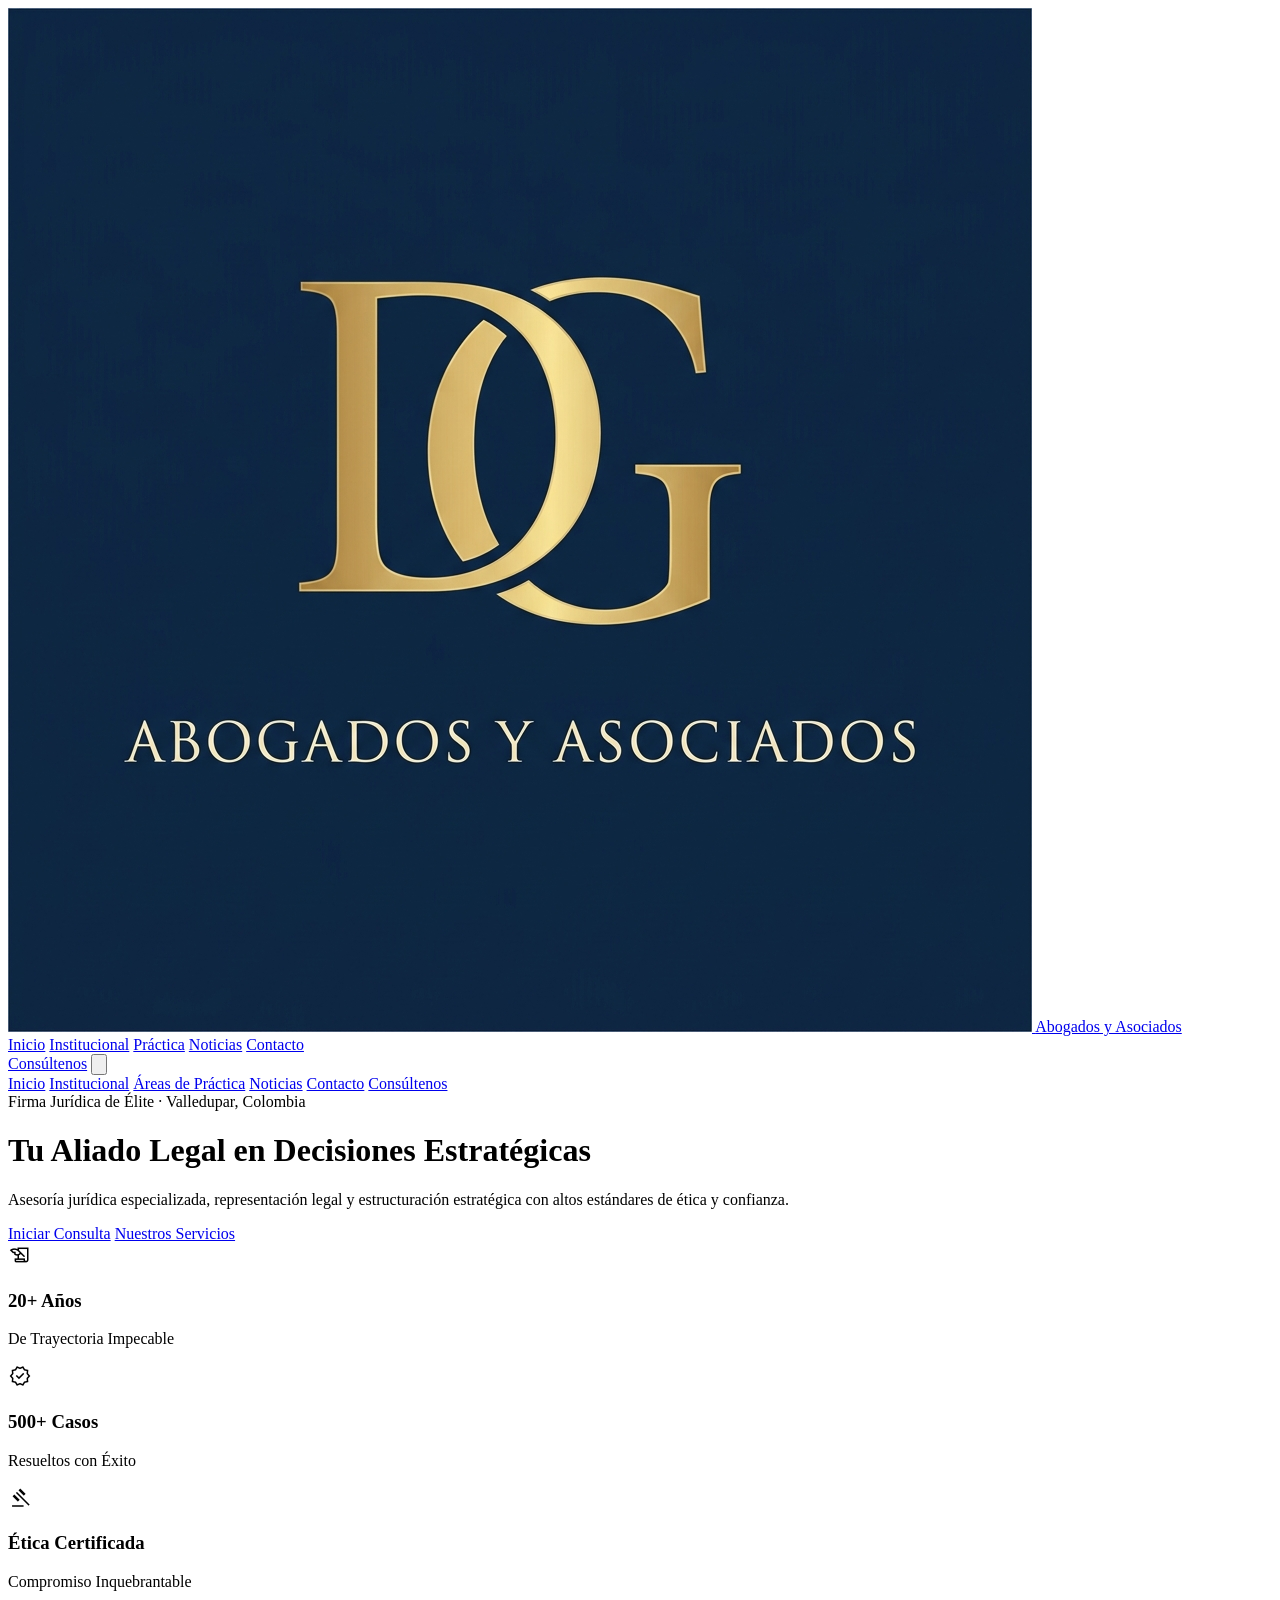
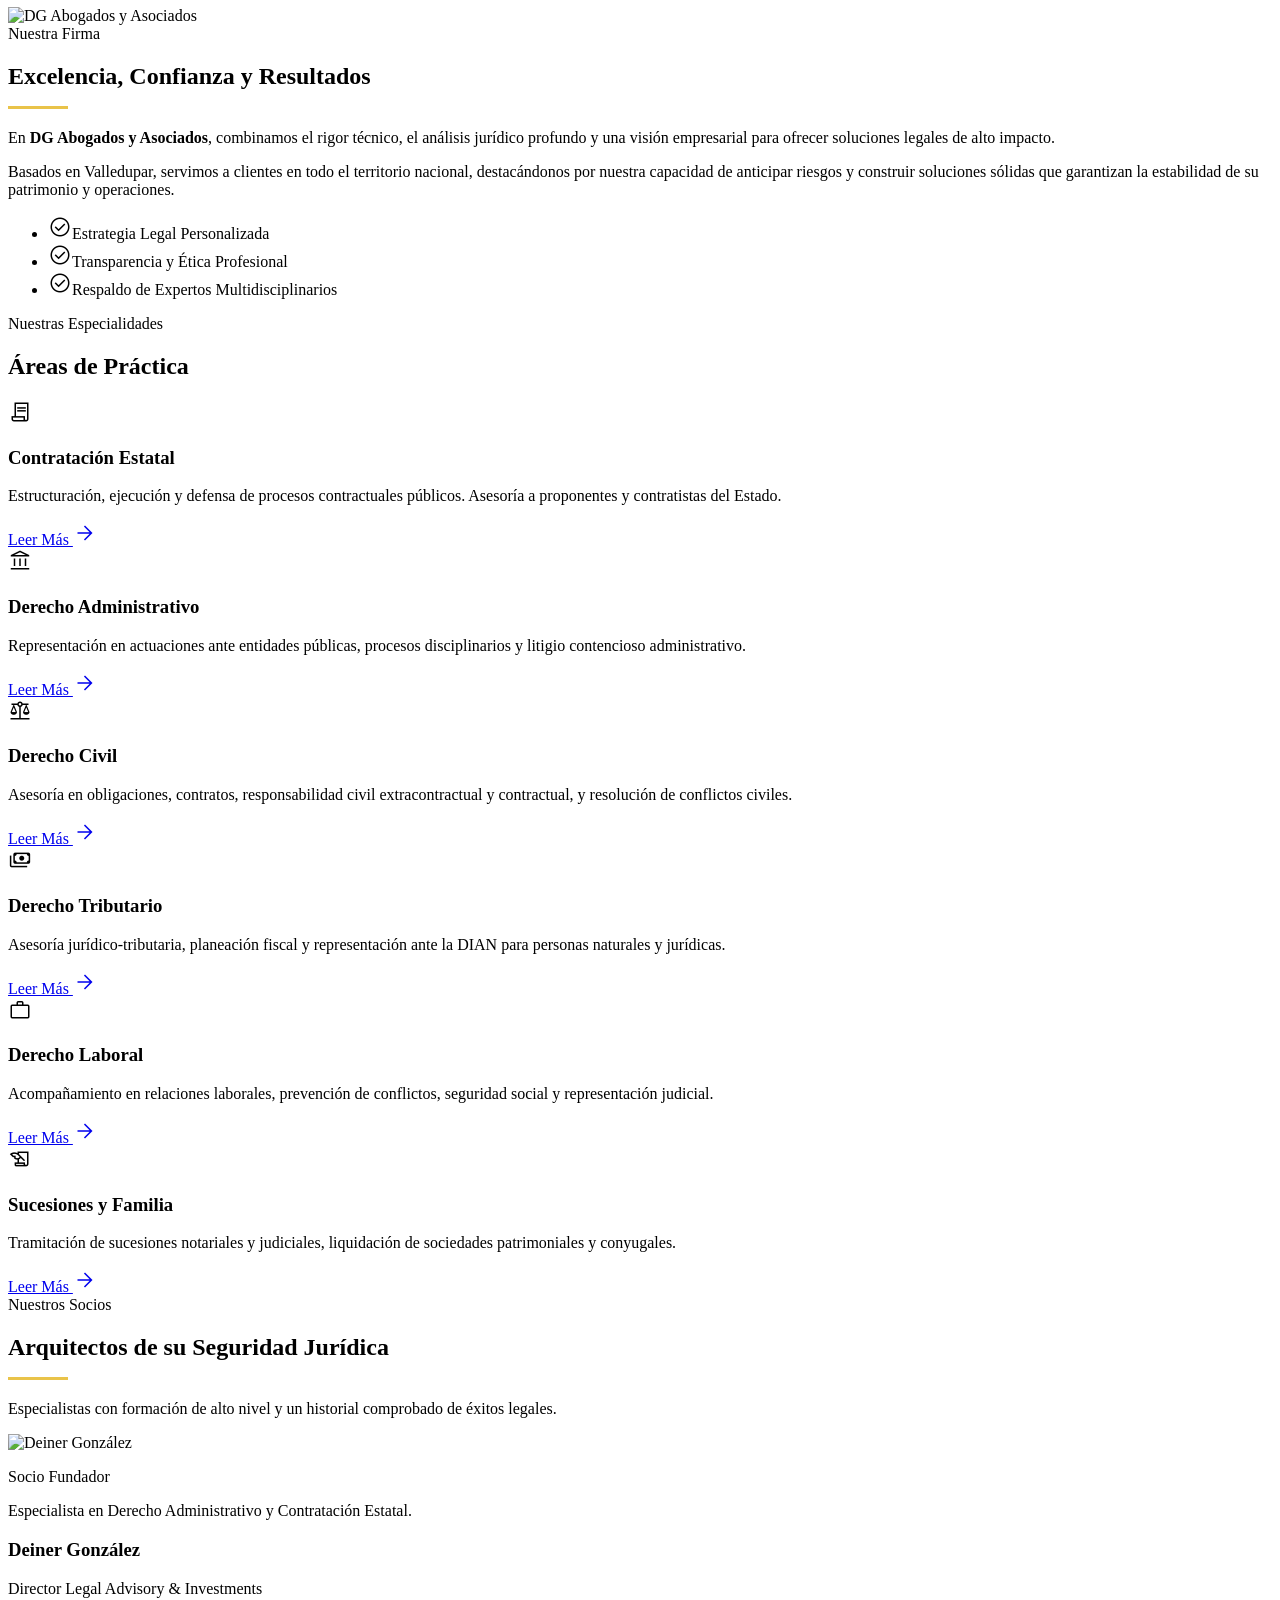
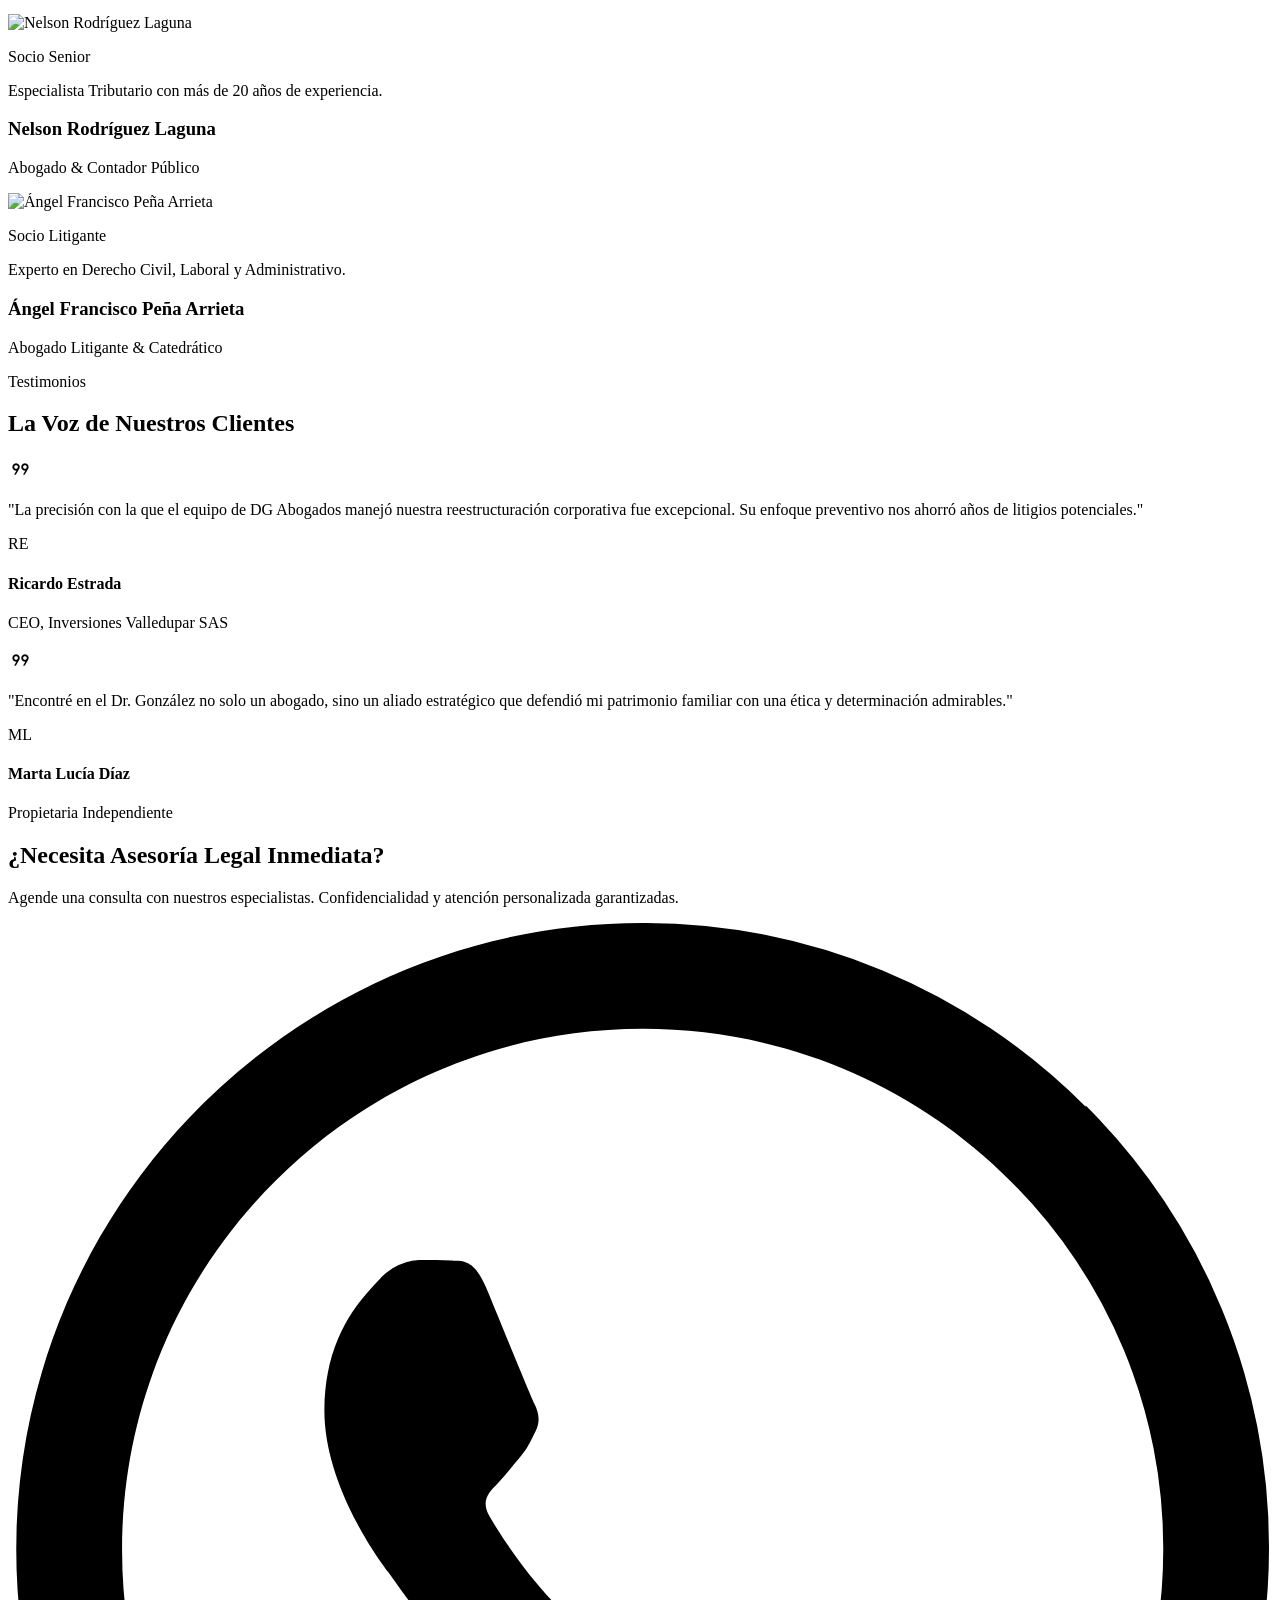
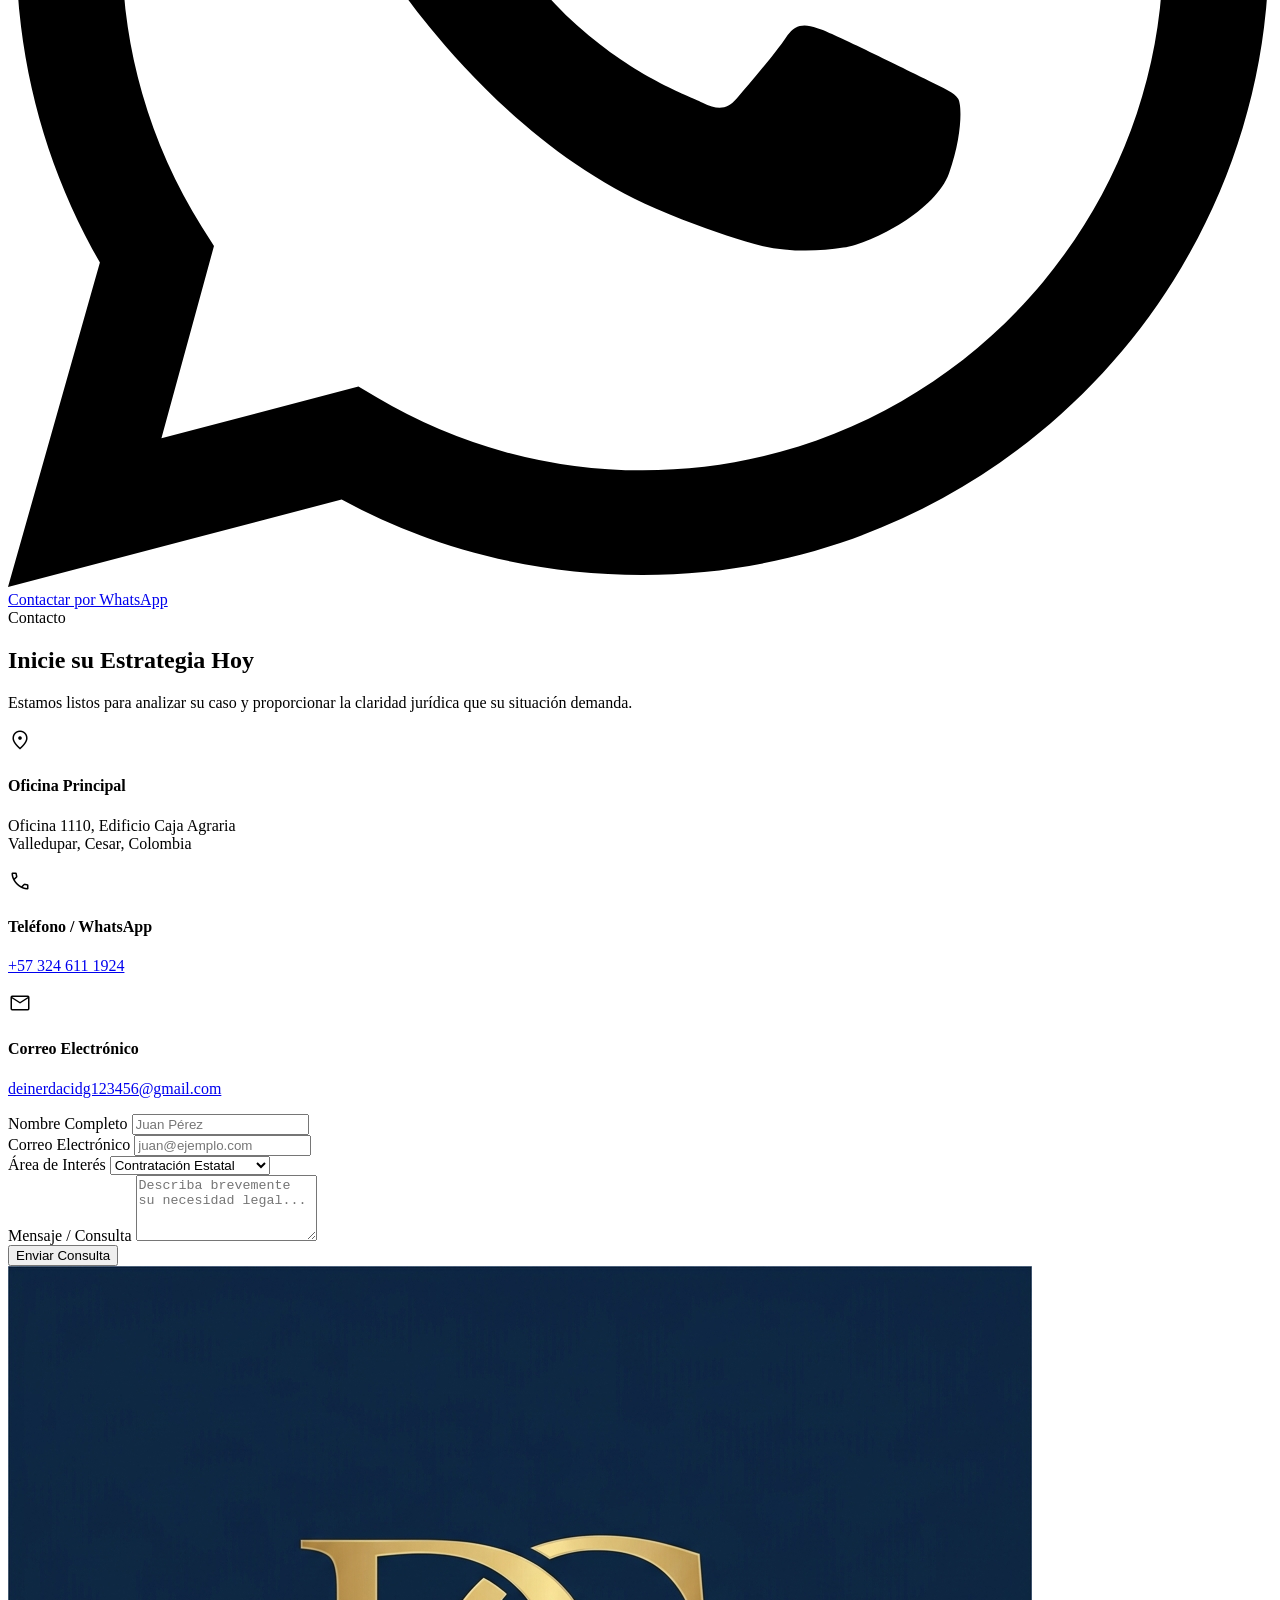
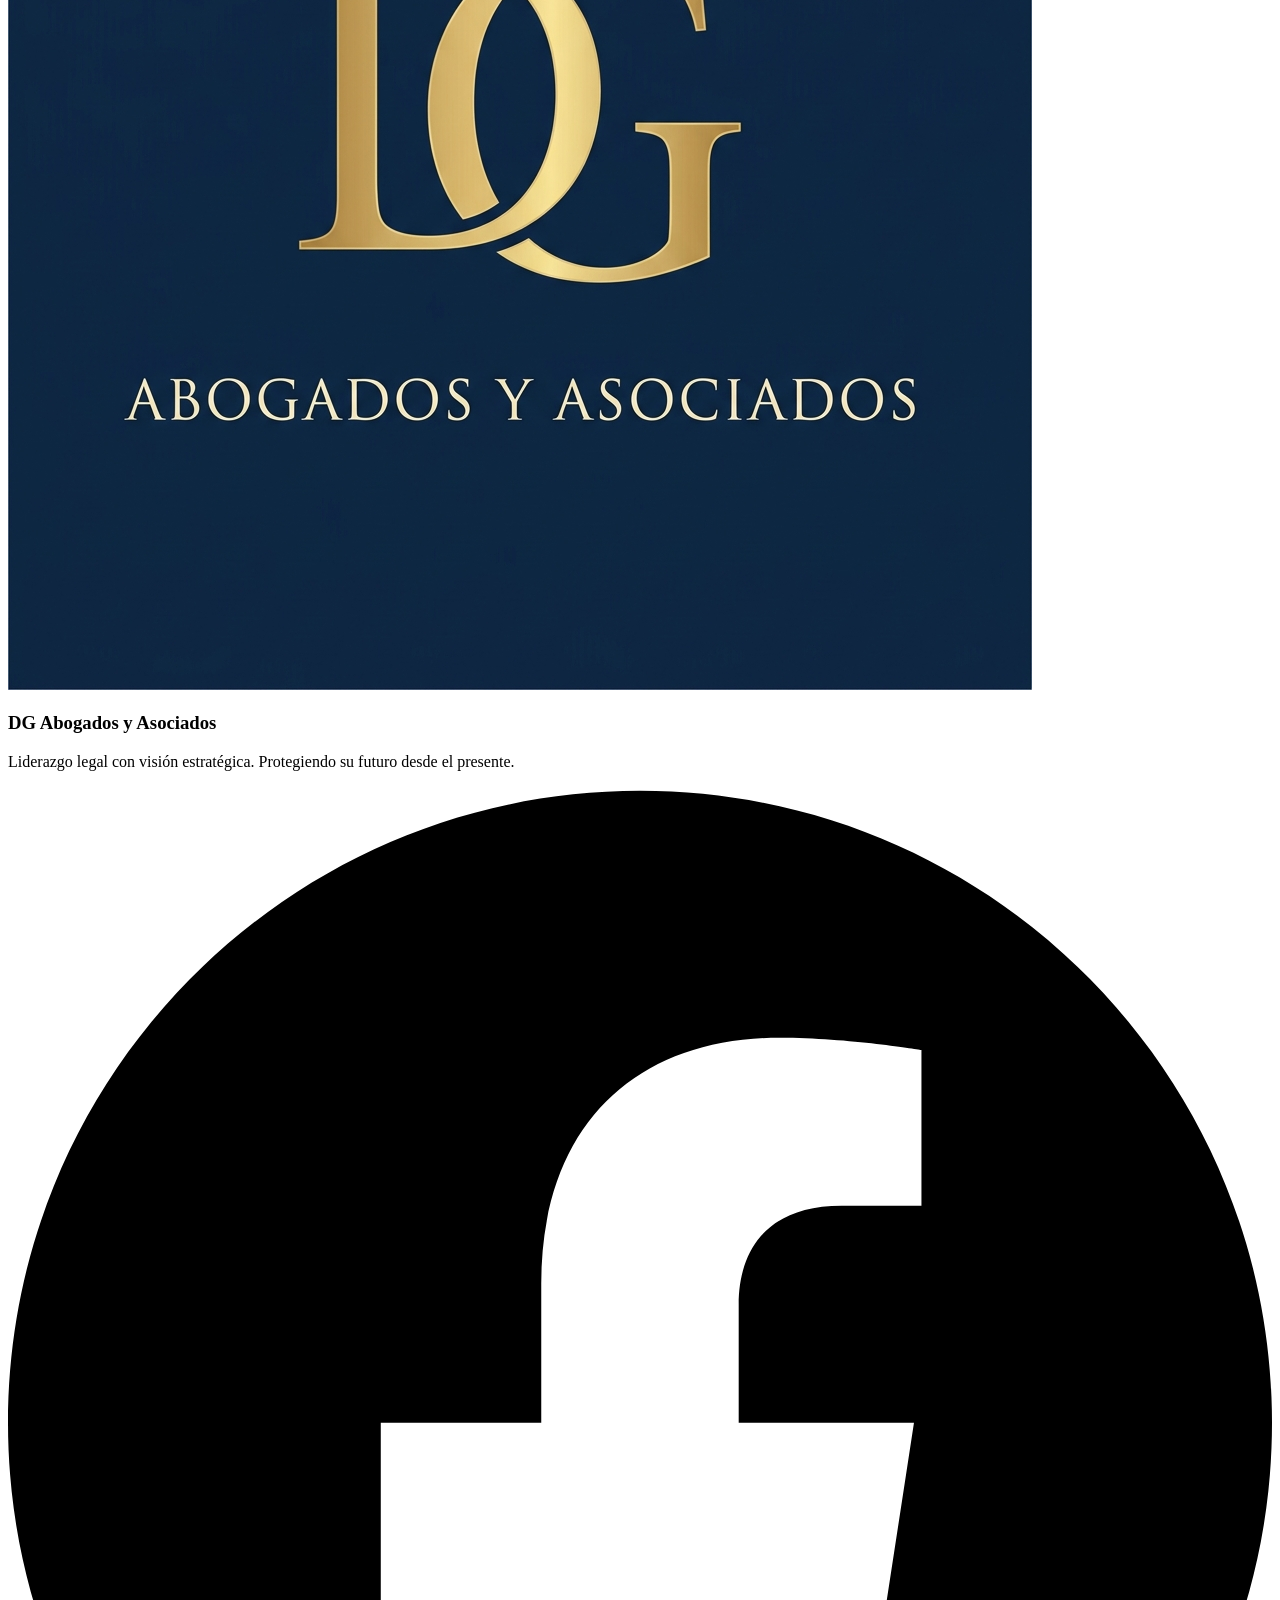
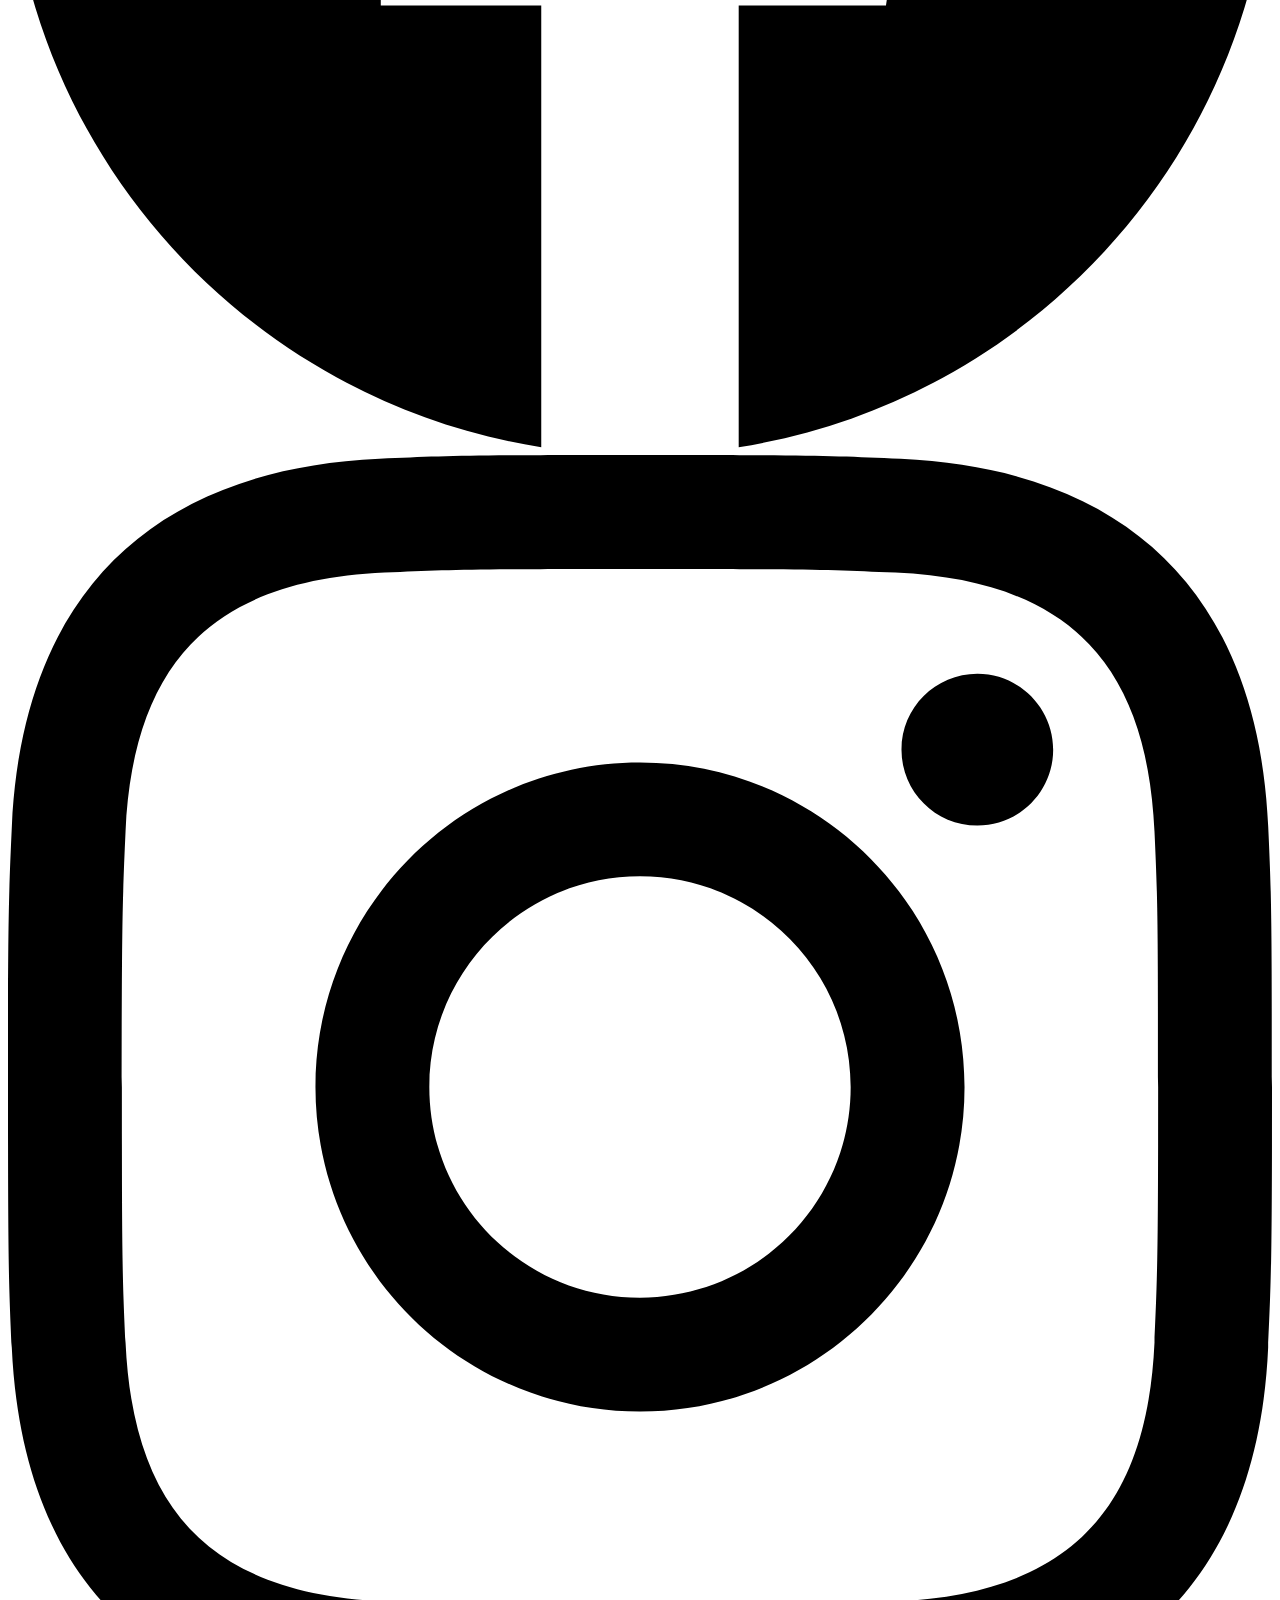
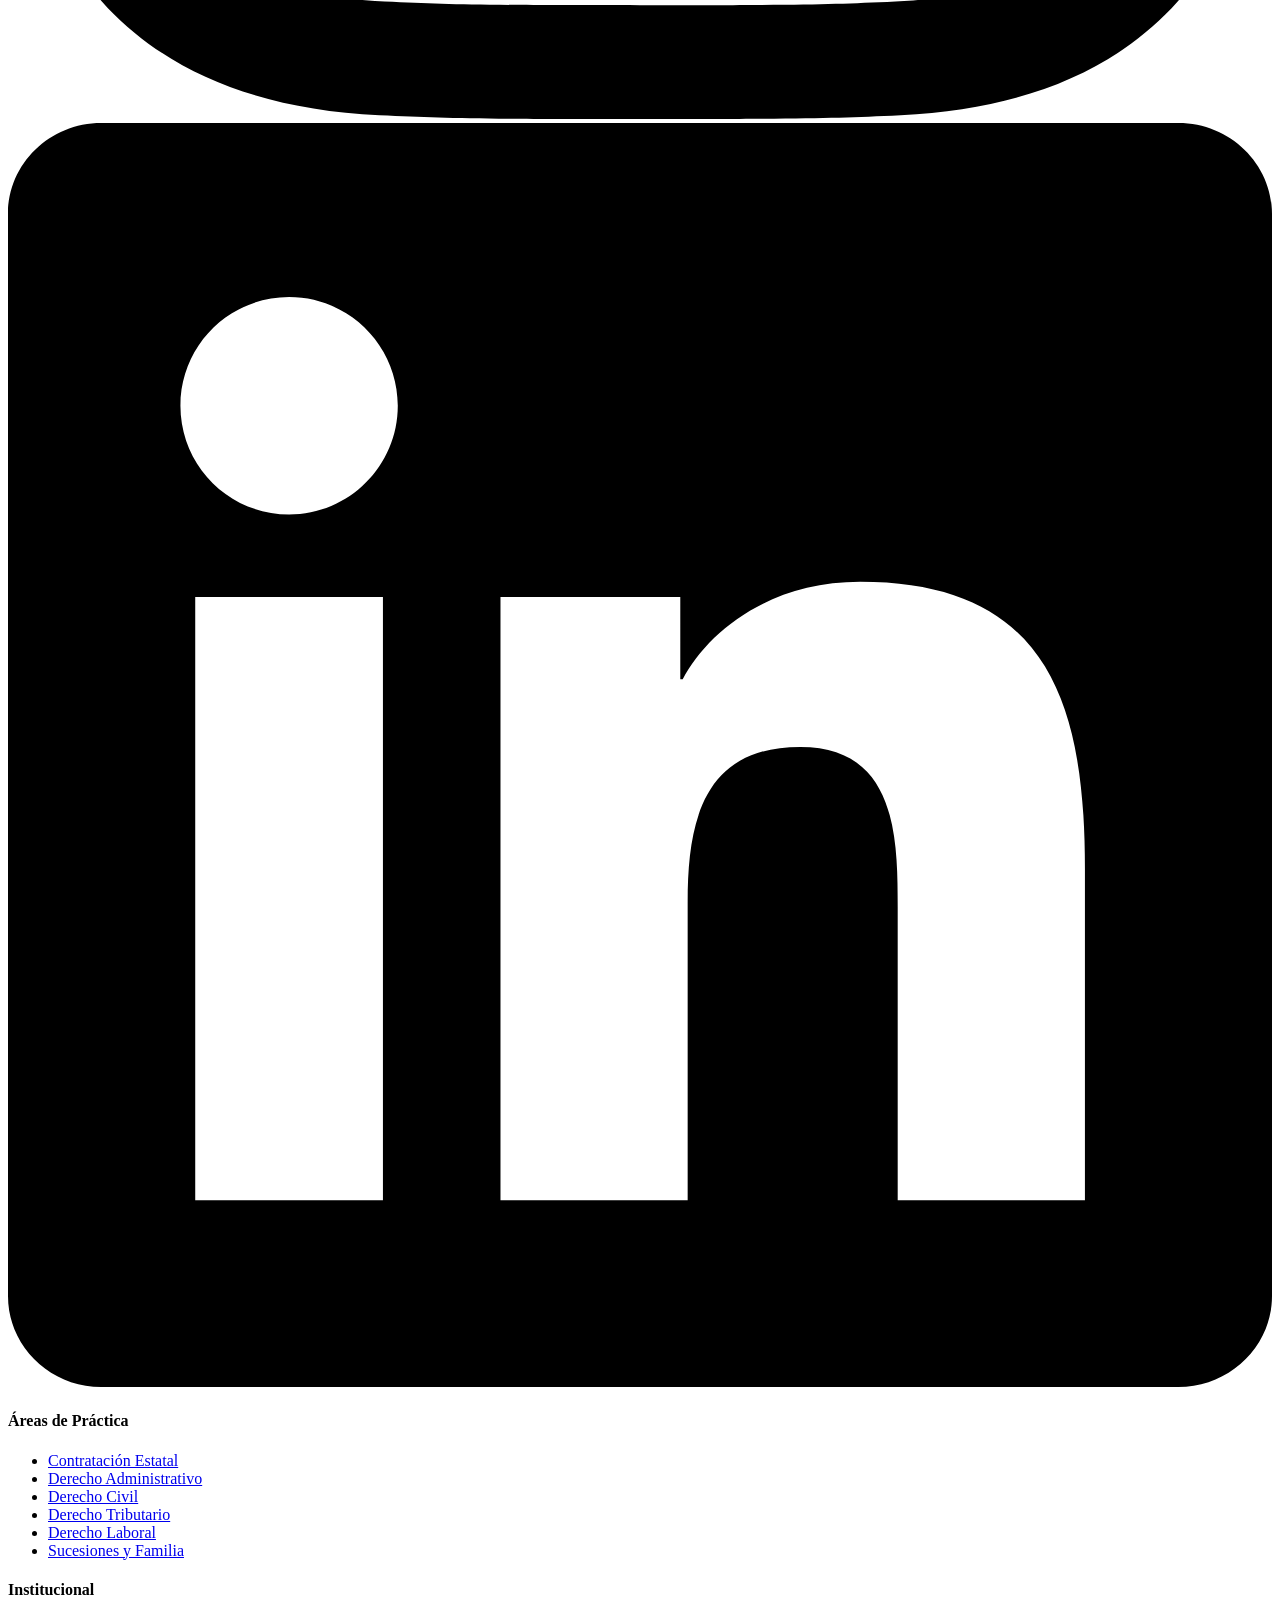
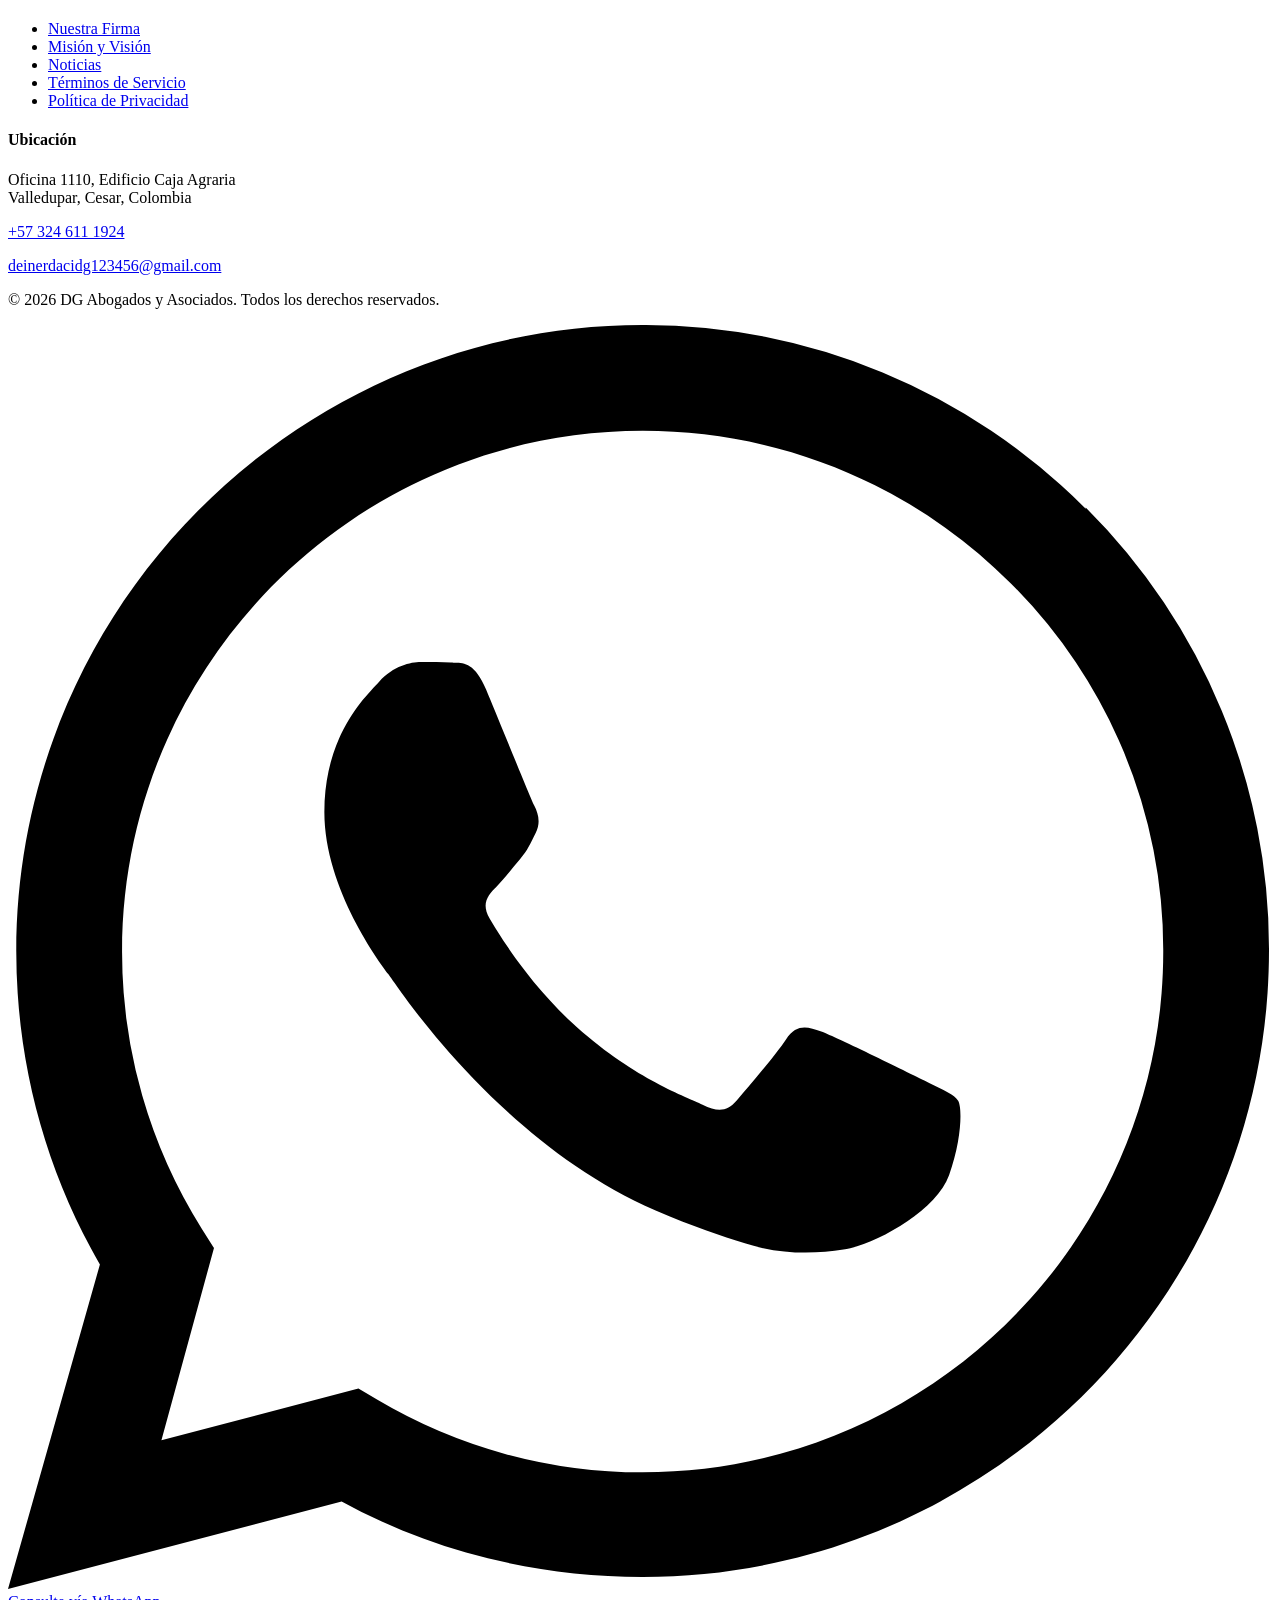
==== index.html @ e7f0c716 "Refactorizar sitio web con diseño premium unificado - Reemplaza index.html con nuevo diseño Tailwind" ====
<!DOCTYPE html>
<html lang="es" class="scroll-smooth">
<head>
    <meta charset="UTF-8">
    <meta name="viewport" content="width=device-width, initial-scale=1.0">
    <title>DG Abogados y Asociados | Tu Aliado Legal Estratégico</title>
    <meta name="description" content="Firma de abogados especializados en Contratación Estatal, Derecho Administrativo, Tributario, Civil y Laboral en Valledupar, Colombia.">
    <script src="https://cdn.tailwindcss.com?plugins=forms"></script>
    <link rel="preconnect" href="https://fonts.googleapis.com">
    <link rel="preconnect" href="https://fonts.gstatic.com" crossorigin>
    <link href="https://fonts.googleapis.com/css2?family=Inter:wght@300;400;500;600;700&family=Playfair+Display:wght@400;600;700&display=swap" rel="stylesheet">
    <link href="https://fonts.googleapis.com/css2?family=Material+Symbols+Outlined:wght,FILL@100..700,0..1&display=swap" rel="stylesheet">
    <script>
      tailwind.config = {
        theme: {
          extend: {
            colors: {
              "navy-dark":"#020C1B","navy-light":"#112240",
              "gold":"#e9c349","gold-light":"#F3E5AB","gold-muted":"#997A00",
              "text-light":"#CCD6F6","text-muted":"#666666","border-subtle":"#DDDDDD",
              "surface":"#fbf9f8","surface-low":"#f6f3f2","surface-mid":"#f0eded",
              "on-surface":"#1b1c1c","on-surface-var":"#44474d",
            },
            fontFamily:{ display:["Playfair Display","serif"], body:["Inter","sans-serif"] },
            maxWidth:{ site:"1200px" },
          },
        },
      }
    </script>
    <style>
        .material-symbols-outlined{font-variation-settings:'FILL' 0,'wght' 300,'GRAD' 0,'opsz' 24;}
        .gold-line::after{content:'';display:block;width:60px;height:3px;background:#e9c349;margin-top:1rem;}
        .reveal{opacity:0;transform:translateY(20px);transition:all .6s ease-out;}
        .reveal.active{opacity:1;transform:translateY(0);}
        ::-webkit-scrollbar{width:8px;}
        ::-webkit-scrollbar-track{background:#020C1B;}
        ::-webkit-scrollbar-thumb{background:#735c00;border-radius:4px;}
    </style>
</head>
<body class="bg-surface text-on-surface font-body">

<!-- NAV -->
<nav class="fixed w-full top-0 z-50 bg-navy-dark/95 backdrop-blur-sm border-b border-white/10 transition-all duration-300 py-4" id="navbar">
    <div class="max-w-site mx-auto px-8 flex justify-between items-center">
        <a href="index.html" class="flex items-center gap-4">
            <img src="assets/images/logo.png" alt="DG Abogados" class="h-10 w-auto">
            <span class="hidden md:block text-xs font-bold tracking-widest text-gold uppercase">Abogados y Asociados</span>
        </a>
        <div class="hidden md:flex items-center gap-8">
            <a href="index.html" class="text-gold border-b border-gold pb-0.5 text-xs font-bold tracking-widest uppercase">Inicio</a>
            <a href="institucional.html" class="text-text-light hover:text-gold transition-colors text-xs font-bold tracking-widest uppercase">Institucional</a>
            <a href="#practice-areas" class="text-text-light hover:text-gold transition-colors text-xs font-bold tracking-widest uppercase">Práctica</a>
            <a href="noticias.html" class="text-text-light hover:text-gold transition-colors text-xs font-bold tracking-widest uppercase">Noticias</a>
            <a href="#contact" class="text-text-light hover:text-gold transition-colors text-xs font-bold tracking-widest uppercase">Contacto</a>
        </div>
        <div class="flex items-center gap-3">
            <a href="#contact" class="bg-gold text-navy-dark px-6 py-2 text-xs font-bold rounded hover:bg-gold-light transition-all">Consúltenos</a>
            <button class="md:hidden text-text-light p-1" id="mobile-btn" aria-label="Menú">
                <svg class="w-6 h-6" fill="none" stroke="currentColor" viewBox="0 0 24 24"><path stroke-linecap="round" stroke-linejoin="round" stroke-width="2" d="M4 6h16M4 12h16M4 18h16"/></svg>
            </button>
        </div>
    </div>
    <div class="hidden md:hidden bg-navy-dark border-t border-white/10 mt-4" id="mobile-menu">
        <div class="px-8 py-6 flex flex-col gap-5">
            <a href="index.html" class="text-gold text-xs font-bold tracking-widest uppercase">Inicio</a>
            <a href="institucional.html" class="text-text-light hover:text-gold text-xs font-bold tracking-widest uppercase">Institucional</a>
            <a href="#practice-areas" class="text-text-light hover:text-gold text-xs font-bold tracking-widest uppercase">Áreas de Práctica</a>
            <a href="noticias.html" class="text-text-light hover:text-gold text-xs font-bold tracking-widest uppercase">Noticias</a>
            <a href="#contact" class="text-text-light hover:text-gold text-xs font-bold tracking-widest uppercase">Contacto</a>
            <a href="#contact" class="bg-gold text-navy-dark px-6 py-3 text-xs font-bold text-center rounded">Consúltenos</a>
        </div>
    </div>
</nav>

<!-- HERO -->
<header class="relative h-[90vh] min-h-[600px] flex items-center overflow-hidden">
    <div class="absolute inset-0 z-0 bg-navy-dark" style="background-image:url('https://images.unsplash.com/photo-1589829085413-56de8ae18c73?q=80&w=1600&auto=format&fit=crop');background-size:cover;background-position:center;"></div>
    <div class="absolute inset-0 bg-navy-dark/80 z-10"></div>
    <div class="relative z-20 max-w-site mx-auto px-8 w-full">
        <div class="max-w-3xl">
            <span class="text-gold text-xs font-bold tracking-widest uppercase mb-4 block">Firma Jurídica de Élite · Valledupar, Colombia</span>
            <h1 class="font-display text-5xl md:text-7xl text-white mb-8 leading-tight">Tu Aliado Legal en Decisiones <span class="text-gold">Estratégicas</span></h1>
            <p class="text-text-light text-lg mb-10 max-w-2xl leading-relaxed">Asesoría jurídica especializada, representación legal y estructuración estratégica con altos estándares de ética y confianza.</p>
            <div class="flex flex-wrap gap-4">
                <a href="#contact" class="bg-gold text-navy-dark px-8 py-4 text-xs font-bold rounded hover:bg-gold-light transition-all uppercase tracking-wider">Iniciar Consulta</a>
                <a href="#practice-areas" class="border-2 border-gold text-gold px-8 py-4 text-xs font-bold rounded hover:bg-gold hover:text-navy-dark transition-all uppercase tracking-wider">Nuestros Servicios</a>
            </div>
        </div>
    </div>
</header>

<!-- TRUST -->
<section class="py-16 bg-white border-b border-border-subtle">
    <div class="max-w-site mx-auto px-8">
        <div class="grid grid-cols-1 md:grid-cols-3 gap-8 text-center">
            <div class="p-8 border border-border-subtle hover:border-gold transition-colors group">
                <span class="material-symbols-outlined text-5xl text-gold mb-4 block group-hover:scale-110 transition-transform">history_edu</span>
                <h3 class="font-display text-3xl text-navy-dark mb-2">20+ Años</h3>
                <p class="text-text-muted text-xs font-semibold uppercase tracking-widest">De Trayectoria Impecable</p>
            </div>
            <div class="p-8 border border-border-subtle hover:border-gold transition-colors group">
                <span class="material-symbols-outlined text-5xl text-gold mb-4 block group-hover:scale-110 transition-transform">verified</span>
                <h3 class="font-display text-3xl text-navy-dark mb-2">500+ Casos</h3>
                <p class="text-text-muted text-xs font-semibold uppercase tracking-widest">Resueltos con Éxito</p>
            </div>
            <div class="p-8 border border-border-subtle hover:border-gold transition-colors group">
                <span class="material-symbols-outlined text-5xl text-gold mb-4 block group-hover:scale-110 transition-transform">gavel</span>
                <h3 class="font-display text-3xl text-navy-dark mb-2">Ética Certificada</h3>
                <p class="text-text-muted text-xs font-semibold uppercase tracking-widest">Compromiso Inquebrantable</p>
            </div>
        </div>
    </div>
</section>

<!-- ABOUT -->
<section class="py-24 bg-surface reveal" id="about">
    <div class="max-w-site mx-auto px-8">
        <div class="grid grid-cols-1 lg:grid-cols-2 gap-20 items-center">
            <div class="relative">
                <div class="aspect-[4/5] bg-navy-light overflow-hidden shadow-2xl">
                    <img class="w-full h-full object-cover" src="https://images.unsplash.com/photo-1505664177922-24155b118b62?q=80&w=1000&auto=format&fit=crop" alt="DG Abogados y Asociados">
                </div>
                <div class="absolute -bottom-8 -right-8 w-64 h-64 border-8 border-gold hidden md:block -z-10"></div>
            </div>
            <div>
                <span class="text-gold-muted text-xs font-bold tracking-widest uppercase mb-4 block">Nuestra Firma</span>
                <h2 class="font-display text-4xl text-navy-dark mb-6 gold-line">Excelencia, Confianza y Resultados</h2>
                <p class="text-lg text-on-surface-var mb-6 leading-relaxed">En <strong>DG Abogados y Asociados</strong>, combinamos el rigor técnico, el análisis jurídico profundo y una visión empresarial para ofrecer soluciones legales de alto impacto.</p>
                <p class="text-on-surface-var mb-10 leading-relaxed text-sm">Basados en Valledupar, servimos a clientes en todo el territorio nacional, destacándonos por nuestra capacidad de anticipar riesgos y construir soluciones sólidas que garantizan la estabilidad de su patrimonio y operaciones.</p>
                <ul class="space-y-4">
                    <li class="flex items-center gap-3"><span class="material-symbols-outlined text-gold-muted">check_circle</span><span class="text-xs font-bold text-navy-dark tracking-wider uppercase">Estrategia Legal Personalizada</span></li>
                    <li class="flex items-center gap-3"><span class="material-symbols-outlined text-gold-muted">check_circle</span><span class="text-xs font-bold text-navy-dark tracking-wider uppercase">Transparencia y Ética Profesional</span></li>
                    <li class="flex items-center gap-3"><span class="material-symbols-outlined text-gold-muted">check_circle</span><span class="text-xs font-bold text-navy-dark tracking-wider uppercase">Respaldo de Expertos Multidisciplinarios</span></li>
                </ul>
            </div>
        </div>
    </div>
</section>

<!-- PRACTICE AREAS -->
<section class="py-24 bg-navy-dark text-white reveal" id="practice-areas">
    <div class="max-w-site mx-auto px-8">
        <div class="text-center mb-20">
            <span class="text-gold text-xs font-bold tracking-widest uppercase mb-4 block">Nuestras Especialidades</span>
            <h2 class="font-display text-4xl text-white mb-4">Áreas de Práctica</h2>
            <div class="w-20 h-1 bg-gold mx-auto"></div>
        </div>
        <div class="grid grid-cols-1 md:grid-cols-2 lg:grid-cols-3 gap-8">
            <div class="p-10 border border-white/10 hover:bg-navy-light transition-all duration-300 group">
                <span class="material-symbols-outlined text-4xl text-gold mb-6 block">contract</span>
                <h3 class="font-display text-2xl mb-4">Contratación Estatal</h3>
                <p class="text-text-light/70 leading-relaxed mb-6 text-sm">Estructuración, ejecución y defensa de procesos contractuales públicos. Asesoría a proponentes y contratistas del Estado.</p>
                <a href="institucional.html" class="text-gold text-xs font-bold flex items-center gap-2 group-hover:gap-4 transition-all uppercase tracking-wider">Leer Más <span class="material-symbols-outlined text-sm">arrow_forward</span></a>
            </div>
            <div class="p-10 border border-white/10 hover:bg-navy-light transition-all duration-300 group">
                <span class="material-symbols-outlined text-4xl text-gold mb-6 block">account_balance</span>
                <h3 class="font-display text-2xl mb-4">Derecho Administrativo</h3>
                <p class="text-text-light/70 leading-relaxed mb-6 text-sm">Representación en actuaciones ante entidades públicas, procesos disciplinarios y litigio contencioso administrativo.</p>
                <a href="institucional.html" class="text-gold text-xs font-bold flex items-center gap-2 group-hover:gap-4 transition-all uppercase tracking-wider">Leer Más <span class="material-symbols-outlined text-sm">arrow_forward</span></a>
            </div>
            <div class="p-10 border border-white/10 hover:bg-navy-light transition-all duration-300 group">
                <span class="material-symbols-outlined text-4xl text-gold mb-6 block">balance</span>
                <h3 class="font-display text-2xl mb-4">Derecho Civil</h3>
                <p class="text-text-light/70 leading-relaxed mb-6 text-sm">Asesoría en obligaciones, contratos, responsabilidad civil extracontractual y contractual, y resolución de conflictos civiles.</p>
                <a href="institucional.html" class="text-gold text-xs font-bold flex items-center gap-2 group-hover:gap-4 transition-all uppercase tracking-wider">Leer Más <span class="material-symbols-outlined text-sm">arrow_forward</span></a>
            </div>
            <div class="p-10 border border-white/10 hover:bg-navy-light transition-all duration-300 group">
                <span class="material-symbols-outlined text-4xl text-gold mb-6 block">payments</span>
                <h3 class="font-display text-2xl mb-4">Derecho Tributario</h3>
                <p class="text-text-light/70 leading-relaxed mb-6 text-sm">Asesoría jurídico-tributaria, planeación fiscal y representación ante la DIAN para personas naturales y jurídicas.</p>
                <a href="institucional.html" class="text-gold text-xs font-bold flex items-center gap-2 group-hover:gap-4 transition-all uppercase tracking-wider">Leer Más <span class="material-symbols-outlined text-sm">arrow_forward</span></a>
            </div>
            <div class="p-10 border border-white/10 hover:bg-navy-light transition-all duration-300 group">
                <span class="material-symbols-outlined text-4xl text-gold mb-6 block">work</span>
                <h3 class="font-display text-2xl mb-4">Derecho Laboral</h3>
                <p class="text-text-light/70 leading-relaxed mb-6 text-sm">Acompañamiento en relaciones laborales, prevención de conflictos, seguridad social y representación judicial.</p>
                <a href="institucional.html" class="text-gold text-xs font-bold flex items-center gap-2 group-hover:gap-4 transition-all uppercase tracking-wider">Leer Más <span class="material-symbols-outlined text-sm">arrow_forward</span></a>
            </div>
            <div class="p-10 border border-white/10 hover:bg-navy-light transition-all duration-300 group">
                <span class="material-symbols-outlined text-4xl text-gold mb-6 block">history_edu</span>
                <h3 class="font-display text-2xl mb-4">Sucesiones y Familia</h3>
                <p class="text-text-light/70 leading-relaxed mb-6 text-sm">Tramitación de sucesiones notariales y judiciales, liquidación de sociedades patrimoniales y conyugales.</p>
                <a href="institucional.html" class="text-gold text-xs font-bold flex items-center gap-2 group-hover:gap-4 transition-all uppercase tracking-wider">Leer Más <span class="material-symbols-outlined text-sm">arrow_forward</span></a>
            </div>
        </div>
    </div>
</section>

<!-- TEAM -->
<section class="py-24 bg-white reveal" id="team">
    <div class="max-w-site mx-auto px-8">
        <div class="flex flex-col md:flex-row justify-between items-end mb-20 gap-8">
            <div>
                <span class="text-gold-muted text-xs font-bold tracking-widest uppercase mb-4 block">Nuestros Socios</span>
                <h2 class="font-display text-4xl text-navy-dark gold-line">Arquitectos de su Seguridad Jurídica</h2>
            </div>
            <p class="text-text-muted max-w-sm text-sm leading-relaxed">Especialistas con formación de alto nivel y un historial comprobado de éxitos legales.</p>
        </div>
        <div class="grid grid-cols-1 md:grid-cols-3 gap-12">
            <div class="group">
                <div class="aspect-[3/4] bg-surface-mid mb-6 overflow-hidden relative grayscale hover:grayscale-0 transition-all duration-500">
                    <img class="w-full h-full object-cover" src="https://images.unsplash.com/photo-1560250097-0b93528c311a?q=80&w=800&auto=format&fit=crop" alt="Deiner González">
                    <div class="absolute bottom-0 left-0 right-0 p-6 translate-y-full group-hover:translate-y-0 transition-transform bg-navy-dark/90 text-white">
                        <p class="text-xs font-bold uppercase tracking-widest text-gold mb-2">Socio Fundador</p>
                        <p class="text-sm italic">Especialista en Derecho Administrativo y Contratación Estatal.</p>
                    </div>
                </div>
                <h3 class="font-display text-2xl text-navy-dark">Deiner González</h3>
                <p class="text-gold-muted text-xs font-bold uppercase tracking-widest mt-1">Director Legal Advisory & Investments</p>
            </div>
            <div class="group">
                <div class="aspect-[3/4] bg-surface-mid mb-6 overflow-hidden relative grayscale hover:grayscale-0 transition-all duration-500">
                    <img class="w-full h-full object-cover" src="https://images.unsplash.com/photo-1556157382-97eda2d62296?q=80&w=800&auto=format&fit=crop" alt="Nelson Rodríguez Laguna">
                    <div class="absolute bottom-0 left-0 right-0 p-6 translate-y-full group-hover:translate-y-0 transition-transform bg-navy-dark/90 text-white">
                        <p class="text-xs font-bold uppercase tracking-widest text-gold mb-2">Socio Senior</p>
                        <p class="text-sm italic">Especialista Tributario con más de 20 años de experiencia.</p>
                    </div>
                </div>
                <h3 class="font-display text-2xl text-navy-dark">Nelson Rodríguez Laguna</h3>
                <p class="text-gold-muted text-xs font-bold uppercase tracking-widest mt-1">Abogado & Contador Público</p>
            </div>
            <div class="group">
                <div class="aspect-[3/4] bg-surface-mid mb-6 overflow-hidden relative grayscale hover:grayscale-0 transition-all duration-500">
                    <img class="w-full h-full object-cover" src="https://images.unsplash.com/photo-1573496359142-b8d87734a5a2?q=80&w=800&auto=format&fit=crop" alt="Ángel Francisco Peña Arrieta">
                    <div class="absolute bottom-0 left-0 right-0 p-6 translate-y-full group-hover:translate-y-0 transition-transform bg-navy-dark/90 text-white">
                        <p class="text-xs font-bold uppercase tracking-widest text-gold mb-2">Socio Litigante</p>
                        <p class="text-sm italic">Experto en Derecho Civil, Laboral y Administrativo.</p>
                    </div>
                </div>
                <h3 class="font-display text-2xl text-navy-dark">Ángel Francisco Peña Arrieta</h3>
                <p class="text-gold-muted text-xs font-bold uppercase tracking-widest mt-1">Abogado Litigante & Catedrático</p>
            </div>
        </div>
    </div>
</section>

<!-- TESTIMONIALS -->
<section class="py-24 bg-surface-low reveal" id="testimonials">
    <div class="max-w-site mx-auto px-8">
        <div class="text-center mb-20">
            <span class="text-gold-muted text-xs font-bold tracking-widest uppercase mb-4 block">Testimonios</span>
            <h2 class="font-display text-4xl text-navy-dark">La Voz de Nuestros Clientes</h2>
        </div>
        <div class="grid grid-cols-1 md:grid-cols-2 gap-12">
            <div class="bg-white p-12 shadow-sm border border-border-subtle relative">
                <span class="material-symbols-outlined text-6xl text-gold/20 absolute top-4 left-4">format_quote</span>
                <p class="text-lg text-on-surface-var mb-8 italic relative z-10">"La precisión con la que el equipo de DG Abogados manejó nuestra reestructuración corporativa fue excepcional. Su enfoque preventivo nos ahorró años de litigios potenciales."</p>
                <div class="flex items-center gap-4">
                    <div class="w-12 h-12 rounded-full bg-navy-dark flex items-center justify-center text-gold font-bold text-sm">RE</div>
                    <div><h4 class="text-sm font-bold text-navy-dark">Ricardo Estrada</h4><p class="text-xs text-text-muted">CEO, Inversiones Valledupar SAS</p></div>
                </div>
            </div>
            <div class="bg-white p-12 shadow-sm border border-border-subtle relative">
                <span class="material-symbols-outlined text-6xl text-gold/20 absolute top-4 left-4">format_quote</span>
                <p class="text-lg text-on-surface-var mb-8 italic relative z-10">"Encontré en el Dr. González no solo un abogado, sino un aliado estratégico que defendió mi patrimonio familiar con una ética y determinación admirables."</p>
                <div class="flex items-center gap-4">
                    <div class="w-12 h-12 rounded-full bg-navy-dark flex items-center justify-center text-gold font-bold text-sm">ML</div>
                    <div><h4 class="text-sm font-bold text-navy-dark">Marta Lucía Díaz</h4><p class="text-xs text-text-muted">Propietaria Independiente</p></div>
                </div>
            </div>
        </div>
    </div>
</section>

<!-- CTA -->
<section class="py-20 bg-navy-dark">
    <div class="max-w-site mx-auto px-8 text-center">
        <h2 class="font-display text-4xl text-white mb-4">¿Necesita Asesoría Legal Inmediata?</h2>
        <p class="text-text-light text-lg mb-10 max-w-2xl mx-auto">Agende una consulta con nuestros especialistas. Confidencialidad y atención personalizada garantizadas.</p>
        <a href="https://wa.me/573246111924" target="_blank" rel="noopener noreferrer" class="inline-flex items-center gap-3 bg-[#25D366] text-white px-10 py-4 text-xs font-bold rounded hover:bg-green-500 transition-all uppercase tracking-widest">
            <svg class="w-6 h-6 fill-current" viewBox="0 0 24 24"><path d="M17.472 14.382c-.297-.149-1.758-.867-2.03-.967-.273-.099-.471-.148-.67.15-.197.297-.767.966-.94 1.164-.173.199-.347.223-.644.075-.297-.15-1.255-.463-2.39-1.475-.883-.788-1.48-1.761-1.653-2.059-.173-.297-.018-.458.13-.606.134-.133.298-.347.446-.52.149-.174.198-.298.298-.497.099-.198.05-.371-.025-.52-.075-.149-.669-1.612-.916-2.207-.242-.579-.487-.5-.669-.51-.173-.008-.371-.01-.57-.01-.198 0-.52.074-.792.372-.272.297-1.04 1.016-1.04 2.479 0 1.462 1.065 2.875 1.213 3.074.149.198 2.096 3.2 5.077 4.487.709.306 1.262.489 1.694.625.712.227 1.36.195 1.871.118.571-.085 1.758-.719 2.006-1.413.248-.694.248-1.289.173-1.413-.074-.124-.272-.198-.57-.347m-5.421 7.403h-.004a9.87 9.87 0 01-5.031-1.378l-.361-.214-3.741.982.998-3.648-.235-.374a9.86 9.86 0 01-1.51-5.26c.001-5.45 4.436-9.884 9.888-9.884 2.64 0 5.122 1.03 6.988 2.898a9.825 9.825 0 012.893 6.994c-.003 5.45-4.437 9.884-9.885 9.884m8.413-18.297A11.815 11.815 0 0012.05 0C5.495 0 .16 5.335.157 11.892c0 2.096.547 4.142 1.588 5.945L0 24l6.335-1.662c1.72.937 3.659 1.432 5.71 1.433h.005c6.554 0 11.89-5.335 11.893-11.893a11.821 11.821 0 00-3.48-8.413z"/></svg>
            Contactar por WhatsApp
        </a>
    </div>
</section>

<!-- CONTACT -->
<section class="py-24 bg-white reveal" id="contact">
    <div class="max-w-site mx-auto px-8">
        <div class="text-center mb-16">
            <span class="text-gold-muted text-xs font-bold tracking-widest uppercase mb-4 block">Contacto</span>
            <h2 class="font-display text-4xl text-navy-dark">Inicie su Estrategia Hoy</h2>
            <div class="w-20 h-1 bg-gold mx-auto mt-4"></div>
        </div>
        <div class="grid grid-cols-1 lg:grid-cols-2 gap-20">
            <div>
                <p class="text-on-surface-var text-lg mb-12 leading-relaxed">Estamos listos para analizar su caso y proporcionar la claridad jurídica que su situación demanda.</p>
                <div class="space-y-8">
                    <div class="flex items-start gap-4">
                        <span class="material-symbols-outlined text-gold-muted bg-surface-low p-3">location_on</span>
                        <div>
                            <h4 class="text-xs font-bold text-navy-dark mb-1 uppercase tracking-wider">Oficina Principal</h4>
                            <p class="text-text-muted text-sm">Oficina 1110, Edificio Caja Agraria<br>Valledupar, Cesar, Colombia</p>
                        </div>
                    </div>
                    <div class="flex items-start gap-4">
                        <span class="material-symbols-outlined text-gold-muted bg-surface-low p-3">call</span>
                        <div>
                            <h4 class="text-xs font-bold text-navy-dark mb-1 uppercase tracking-wider">Teléfono / WhatsApp</h4>
                            <p class="text-text-muted text-sm"><a href="tel:+573246111924" class="hover:text-gold-muted transition-colors">+57 324 611 1924</a></p>
                        </div>
                    </div>
                    <div class="flex items-start gap-4">
                        <span class="material-symbols-outlined text-gold-muted bg-surface-low p-3">mail</span>
                        <div>
                            <h4 class="text-xs font-bold text-navy-dark mb-1 uppercase tracking-wider">Correo Electrónico</h4>
                            <p class="text-text-muted text-sm"><a href="mailto:deinerdacidg123456@gmail.com" class="hover:text-gold-muted transition-colors">deinerdacidg123456@gmail.com</a></p>
                        </div>
                    </div>
                </div>
            </div>
            <div class="bg-surface-low p-10 border border-border-subtle">
                <form id="contactForm" class="space-y-6">
                    <div class="grid grid-cols-1 md:grid-cols-2 gap-6">
                        <div>
                            <label class="block text-xs font-bold text-navy-dark uppercase tracking-wider mb-2">Nombre Completo</label>
                            <input type="text" name="name" required placeholder="Juan Pérez" class="w-full bg-white border border-border-subtle p-4 focus:border-gold-muted focus:ring-0 outline-none transition-all text-sm">
                        </div>
                        <div>
                            <label class="block text-xs font-bold text-navy-dark uppercase tracking-wider mb-2">Correo Electrónico</label>
                            <input type="email" name="email" required placeholder="juan@ejemplo.com" class="w-full bg-white border border-border-subtle p-4 focus:border-gold-muted focus:ring-0 outline-none transition-all text-sm">
                        </div>
                    </div>
                    <div>
                        <label class="block text-xs font-bold text-navy-dark uppercase tracking-wider mb-2">Área de Interés</label>
                        <select name="area" class="w-full bg-white border border-border-subtle p-4 focus:border-gold-muted focus:ring-0 outline-none transition-all text-sm">
                            <option>Contratación Estatal</option>
                            <option>Derecho Administrativo</option>
                            <option>Derecho Civil</option>
                            <option>Derecho Laboral</option>
                            <option>Derecho Tributario</option>
                            <option>Sucesiones y Familia</option>
                            <option>Otro</option>
                        </select>
                    </div>
                    <div>
                        <label class="block text-xs font-bold text-navy-dark uppercase tracking-wider mb-2">Mensaje / Consulta</label>
                        <textarea name="message" rows="4" required placeholder="Describa brevemente su necesidad legal..." class="w-full bg-white border border-border-subtle p-4 focus:border-gold-muted focus:ring-0 outline-none transition-all resize-none text-sm"></textarea>
                    </div>
                    <button type="submit" class="w-full bg-navy-dark text-gold py-5 text-xs font-bold hover:bg-navy-light transition-all uppercase tracking-widest">Enviar Consulta</button>
                </form>
            </div>
        </div>
    </div>
</section>

<!-- FOOTER -->
<footer class="bg-navy-dark text-text-light/60 border-t border-white/10">
    <div class="max-w-site mx-auto px-8 py-24 grid grid-cols-1 md:grid-cols-4 gap-8">
        <div>
            <img src="assets/images/logo.png" alt="DG Abogados" class="h-12 w-auto mb-6">
            <h3 class="font-display text-lg text-gold mb-2">DG Abogados y Asociados</h3>
            <p class="text-xs leading-relaxed mb-6">Liderazgo legal con visión estratégica. Protegiendo su futuro desde el presente.</p>
            <div class="flex gap-3">
                <a href="#" aria-label="Facebook" class="w-9 h-9 border border-white/10 flex items-center justify-center hover:bg-gold hover:text-navy-dark hover:border-gold transition-all"><svg class="w-4 h-4 fill-current" viewBox="0 0 24 24"><path d="M24 12.073c0-6.627-5.373-12-12-12s-12 5.373-12 12c0 5.99 4.388 10.954 10.125 11.854v-8.385H7.078v-3.47h3.047V9.43c0-3.007 1.792-4.669 4.533-4.669 1.312 0 2.686.235 2.686.235v2.953H15.83c-1.491 0-1.956.925-1.956 1.874v2.25h3.328l-.532 3.47h-2.796v8.385C19.612 23.027 24 18.062 24 12.073z"/></svg></a>
                <a href="#" aria-label="Instagram" class="w-9 h-9 border border-white/10 flex items-center justify-center hover:bg-gold hover:text-navy-dark hover:border-gold transition-all"><svg class="w-4 h-4 fill-current" viewBox="0 0 24 24"><path d="M12 2.163c3.204 0 3.584.012 4.85.07 3.252.148 4.771 1.691 4.919 4.919.058 1.265.069 1.645.069 4.849 0 3.205-.012 3.584-.069 4.849-.149 3.225-1.664 4.771-4.919 4.919-1.266.058-1.644.07-4.85.07-3.204 0-3.584-.012-4.849-.07-3.26-.149-4.771-1.699-4.919-4.92-.058-1.265-.07-1.644-.07-4.849 0-3.204.013-3.583.07-4.849.149-3.227 1.664-4.771 4.919-4.919 1.266-.057 1.645-.069 4.849-.069zm0-2.163c-3.259 0-3.667.014-4.947.072-4.358.2-6.78 2.618-6.98 6.98-.059 1.281-.073 1.689-.073 4.948 0 3.259.014 3.668.072 4.948.2 4.358 2.618 6.78 6.98 6.98 1.281.058 1.689.072 4.948.072 3.259 0 3.668-.014 4.948-.072 4.354-.2 6.782-2.618 6.979-6.98.059-1.28.073-1.689.073-4.948 0-3.259-.014-3.667-.072-4.947-.196-4.354-2.617-6.78-6.979-6.98-1.281-.059-1.69-.073-4.949-.073zm0 5.838c-3.403 0-6.162 2.759-6.162 6.162s2.759 6.163 6.162 6.163 6.162-2.759 6.162-6.163c0-3.403-2.759-6.162-6.162-6.162zm0 10.162c-2.209 0-4-1.79-4-4 0-2.209 1.791-4 4-4s4 1.791 4 4c0 2.21-1.791 4-4 4zm6.406-11.845c-.796 0-1.441.645-1.441 1.44s.645 1.44 1.441 1.44c.795 0 1.439-.645 1.439-1.44s-.644-1.44-1.439-1.44z"/></svg></a>
                <a href="#" aria-label="LinkedIn" class="w-9 h-9 border border-white/10 flex items-center justify-center hover:bg-gold hover:text-navy-dark hover:border-gold transition-all"><svg class="w-4 h-4 fill-current" viewBox="0 0 24 24"><path d="M20.447 20.452h-3.554v-5.569c0-1.328-.027-3.037-1.852-3.037-1.853 0-2.136 1.445-2.136 2.939v5.667H9.351V9h3.414v1.561h.046c.477-.9 1.637-1.85 3.37-1.85 3.601 0 4.267 2.37 4.267 5.455v6.286zM5.337 7.433c-1.144 0-2.063-.926-2.063-2.065 0-1.138.92-2.063 2.063-2.063 1.14 0 2.064.925 2.064 2.063 0 1.139-.925 2.065-2.064 2.065zm1.782 13.019H3.555V9h3.564v11.452zM22.225 0H1.771C.792 0 0 .774 0 1.729v20.542C0 23.227.792 24 1.771 24h20.451C23.2 24 24 23.227 24 22.271V1.729C24 .774 23.2 0 22.222 0h.003z"/></svg></a>
            </div>
        </div>
        <div>
            <h4 class="text-xs font-bold text-gold mb-6 uppercase tracking-widest">Áreas de Práctica</h4>
            <ul class="space-y-3 text-xs uppercase tracking-wider">
                <li><a href="#practice-areas" class="hover:text-text-light transition-colors">Contratación Estatal</a></li>
                <li><a href="#practice-areas" class="hover:text-text-light transition-colors">Derecho Administrativo</a></li>
                <li><a href="#practice-areas" class="hover:text-text-light transition-colors">Derecho Civil</a></li>
                <li><a href="#practice-areas" class="hover:text-text-light transition-colors">Derecho Tributario</a></li>
                <li><a href="#practice-areas" class="hover:text-text-light transition-colors">Derecho Laboral</a></li>
                <li><a href="#practice-areas" class="hover:text-text-light transition-colors">Sucesiones y Familia</a></li>
            </ul>
        </div>
        <div>
            <h4 class="text-xs font-bold text-gold mb-6 uppercase tracking-widest">Institucional</h4>
            <ul class="space-y-3 text-xs uppercase tracking-wider">
                <li><a href="institucional.html" class="hover:text-text-light transition-colors">Nuestra Firma</a></li>
                <li><a href="institucional.html#institutional-profile" class="hover:text-text-light transition-colors">Misión y Visión</a></li>
                <li><a href="noticias.html" class="hover:text-text-light transition-colors">Noticias</a></li>
                <li><a href="institucional.html#tos" class="hover:text-text-light transition-colors">Términos de Servicio</a></li>
                <li><a href="institucional.html#privacy" class="hover:text-text-light transition-colors">Política de Privacidad</a></li>
            </ul>
        </div>
        <div>
            <h4 class="text-xs font-bold text-gold mb-6 uppercase tracking-widest">Ubicación</h4>
            <p class="text-xs leading-relaxed mb-4">Oficina 1110, Edificio Caja Agraria<br>Valledupar, Cesar, Colombia</p>
            <p class="text-xs mb-2"><a href="tel:+573246111924" class="hover:text-text-light transition-colors">+57 324 611 1924</a></p>
            <p class="text-xs"><a href="mailto:deinerdacidg123456@gmail.com" class="hover:text-text-light transition-colors">deinerdacidg123456@gmail.com</a></p>
        </div>
    </div>
    <div class="border-t border-white/5 max-w-site mx-auto px-8 py-6 text-center">
        <p class="text-xs text-text-light/30 uppercase tracking-widest">© 2026 DG Abogados y Asociados. Todos los derechos reservados.</p>
    </div>
</footer>

<!-- WhatsApp FAB -->
<a href="https://wa.me/573246111924" class="fixed bottom-8 right-8 bg-[#25D366] text-white w-16 h-16 rounded-full flex items-center justify-center shadow-2xl hover:scale-110 transition-all z-50 group" target="_blank" rel="noopener noreferrer" aria-label="WhatsApp">
    <svg class="w-8 h-8 fill-current" viewBox="0 0 24 24"><path d="M17.472 14.382c-.297-.149-1.758-.867-2.03-.967-.273-.099-.471-.148-.67.15-.197.297-.767.966-.94 1.164-.173.199-.347.223-.644.075-.297-.15-1.255-.463-2.39-1.475-.883-.788-1.48-1.761-1.653-2.059-.173-.297-.018-.458.13-.606.134-.133.298-.347.446-.52.149-.174.198-.298.298-.497.099-.198.05-.371-.025-.52-.075-.149-.669-1.612-.916-2.207-.242-.579-.487-.5-.669-.51-.173-.008-.371-.01-.57-.01-.198 0-.52.074-.792.372-.272.297-1.04 1.016-1.04 2.479 0 1.462 1.065 2.875 1.213 3.074.149.198 2.096 3.2 5.077 4.487.709.306 1.262.489 1.694.625.712.227 1.36.195 1.871.118.571-.085 1.758-.719 2.006-1.413.248-.694.248-1.289.173-1.413-.074-.124-.272-.198-.57-.347m-5.421 7.403h-.004a9.87 9.87 0 01-5.031-1.378l-.361-.214-3.741.982.998-3.648-.235-.374a9.86 9.86 0 01-1.51-5.26c.001-5.45 4.436-9.884 9.888-9.884 2.64 0 5.122 1.03 6.988 2.898a9.825 9.825 0 012.893 6.994c-.003 5.45-4.437 9.884-9.885 9.884m8.413-18.297A11.815 11.815 0 0012.05 0C5.495 0 .16 5.335.157 11.892c0 2.096.547 4.142 1.588 5.945L0 24l6.335-1.662c1.72.937 3.659 1.432 5.71 1.433h.005c6.554 0 11.89-5.335 11.893-11.893a11.821 11.821 0 00-3.48-8.413z"/></svg>
    <span class="absolute right-full mr-4 bg-navy-dark text-white px-4 py-2 rounded text-xs whitespace-nowrap opacity-0 group-hover:opacity-100 transition-opacity pointer-events-none">Consulte vía WhatsApp</span>
</a>

<script>
    document.getElementById('mobile-btn').addEventListener('click',()=>document.getElementById('mobile-menu').classList.toggle('hidden'));
    window.addEventListener('scroll',()=>{
        const nav=document.getElementById('navbar');
        if(window.scrollY>50){nav.classList.add('py-2');nav.classList.remove('py-4');}
        else{nav.classList.remove('py-2');nav.classList.add('py-4');}
    });
    const obs=new IntersectionObserver(entries=>entries.forEach(e=>{if(e.isIntersecting)e.target.classList.add('active');}),{threshold:0.1});
    document.querySelectorAll('.reveal').forEach(el=>obs.observe(el));
    document.getElementById('contactForm').addEventListener('submit',e=>{
        e.preventDefault();
        const btn=e.target.querySelector('button[type="submit"]');
        btn.textContent='ENVIANDO...';btn.disabled=true;
        setTimeout(()=>{btn.textContent='MENSAJE ENVIADO ✓';setTimeout(()=>{btn.textContent='Enviar Consulta';btn.disabled=false;e.target.reset();},2500);},1500);
    });
</script>
</body>
</html>
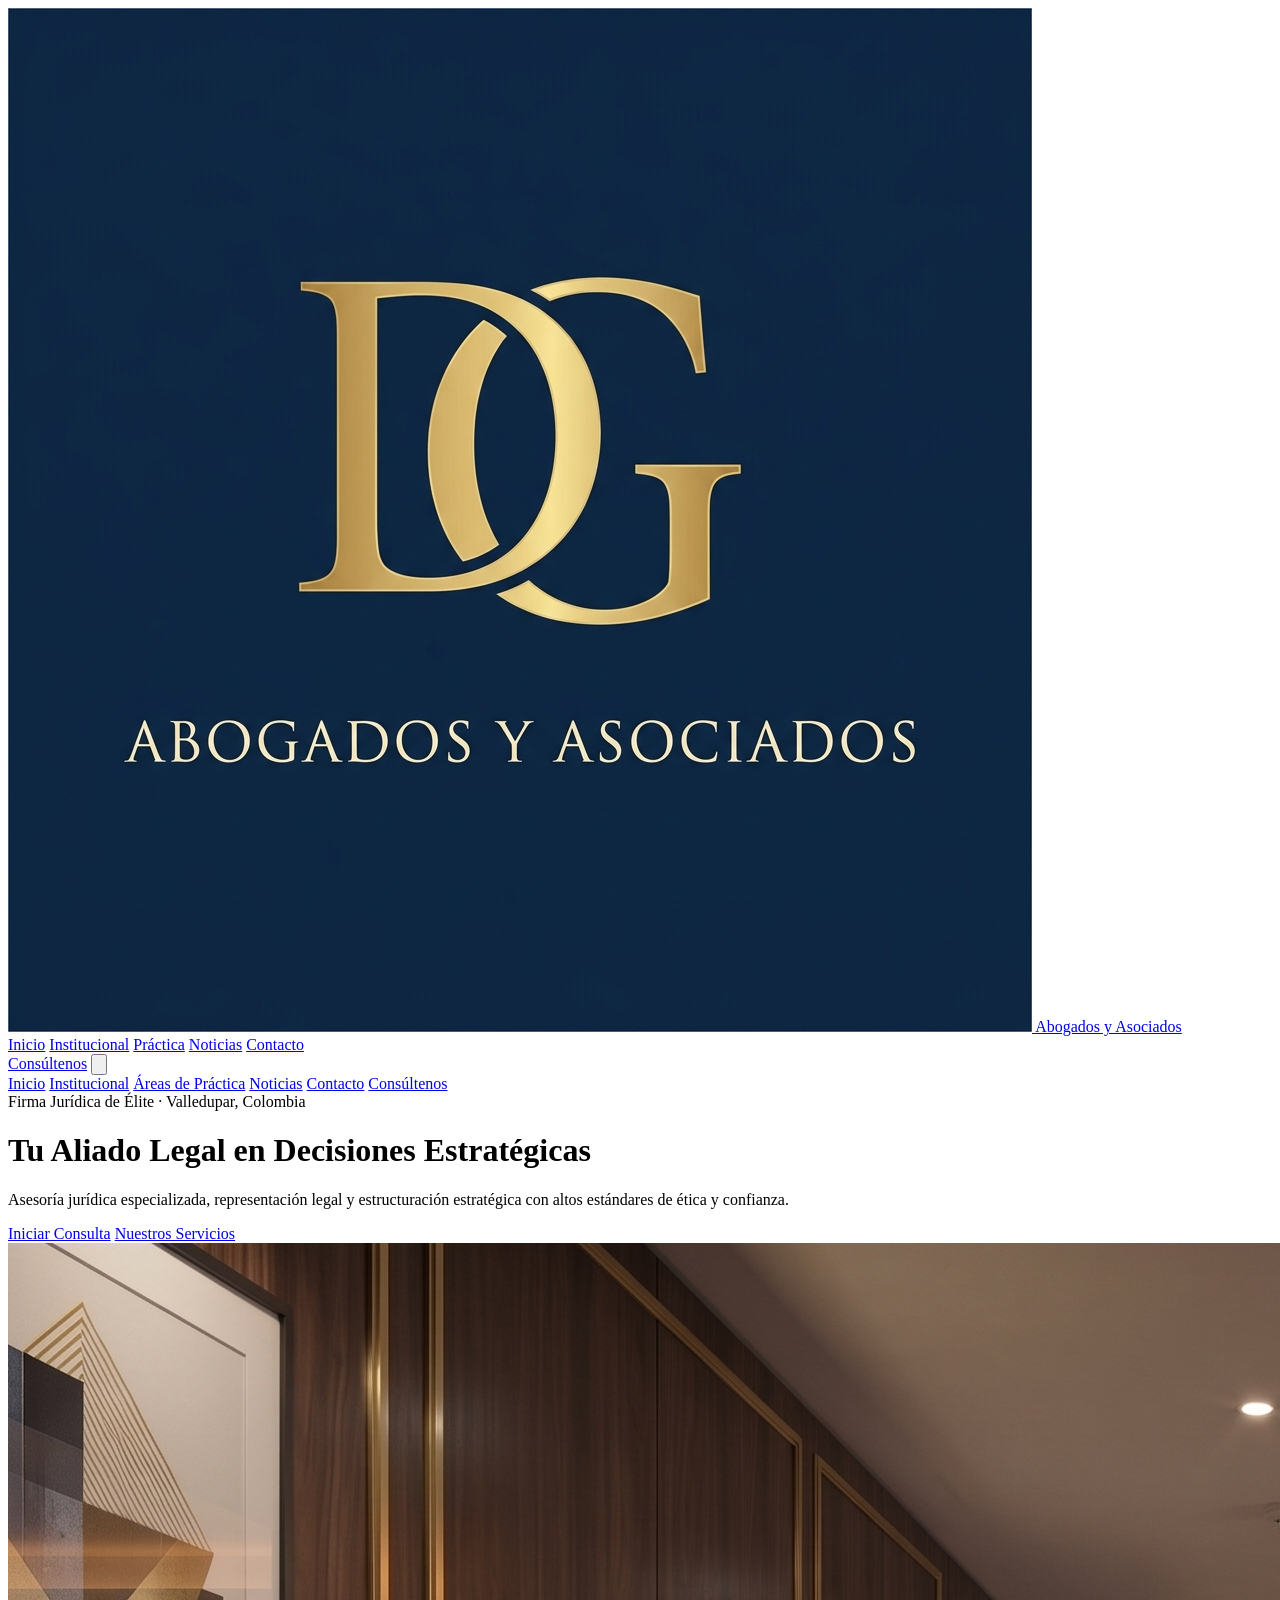
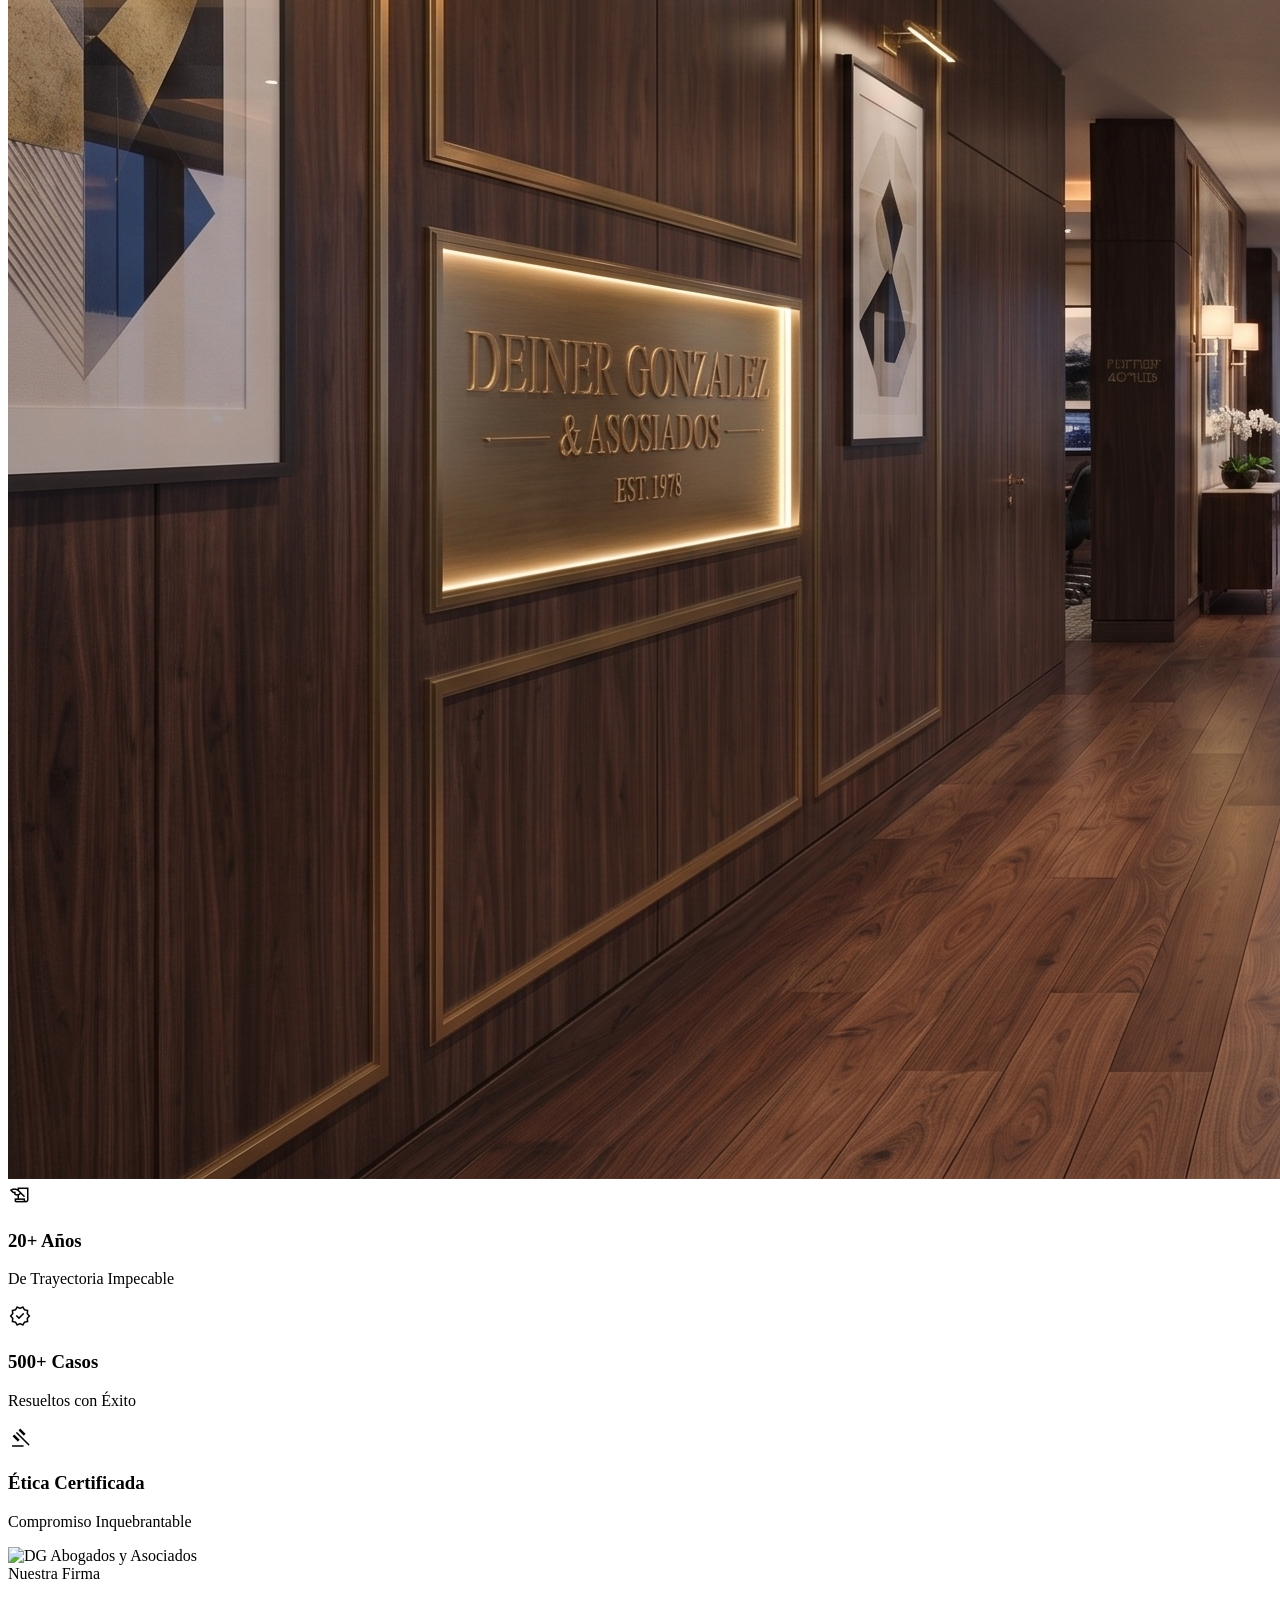
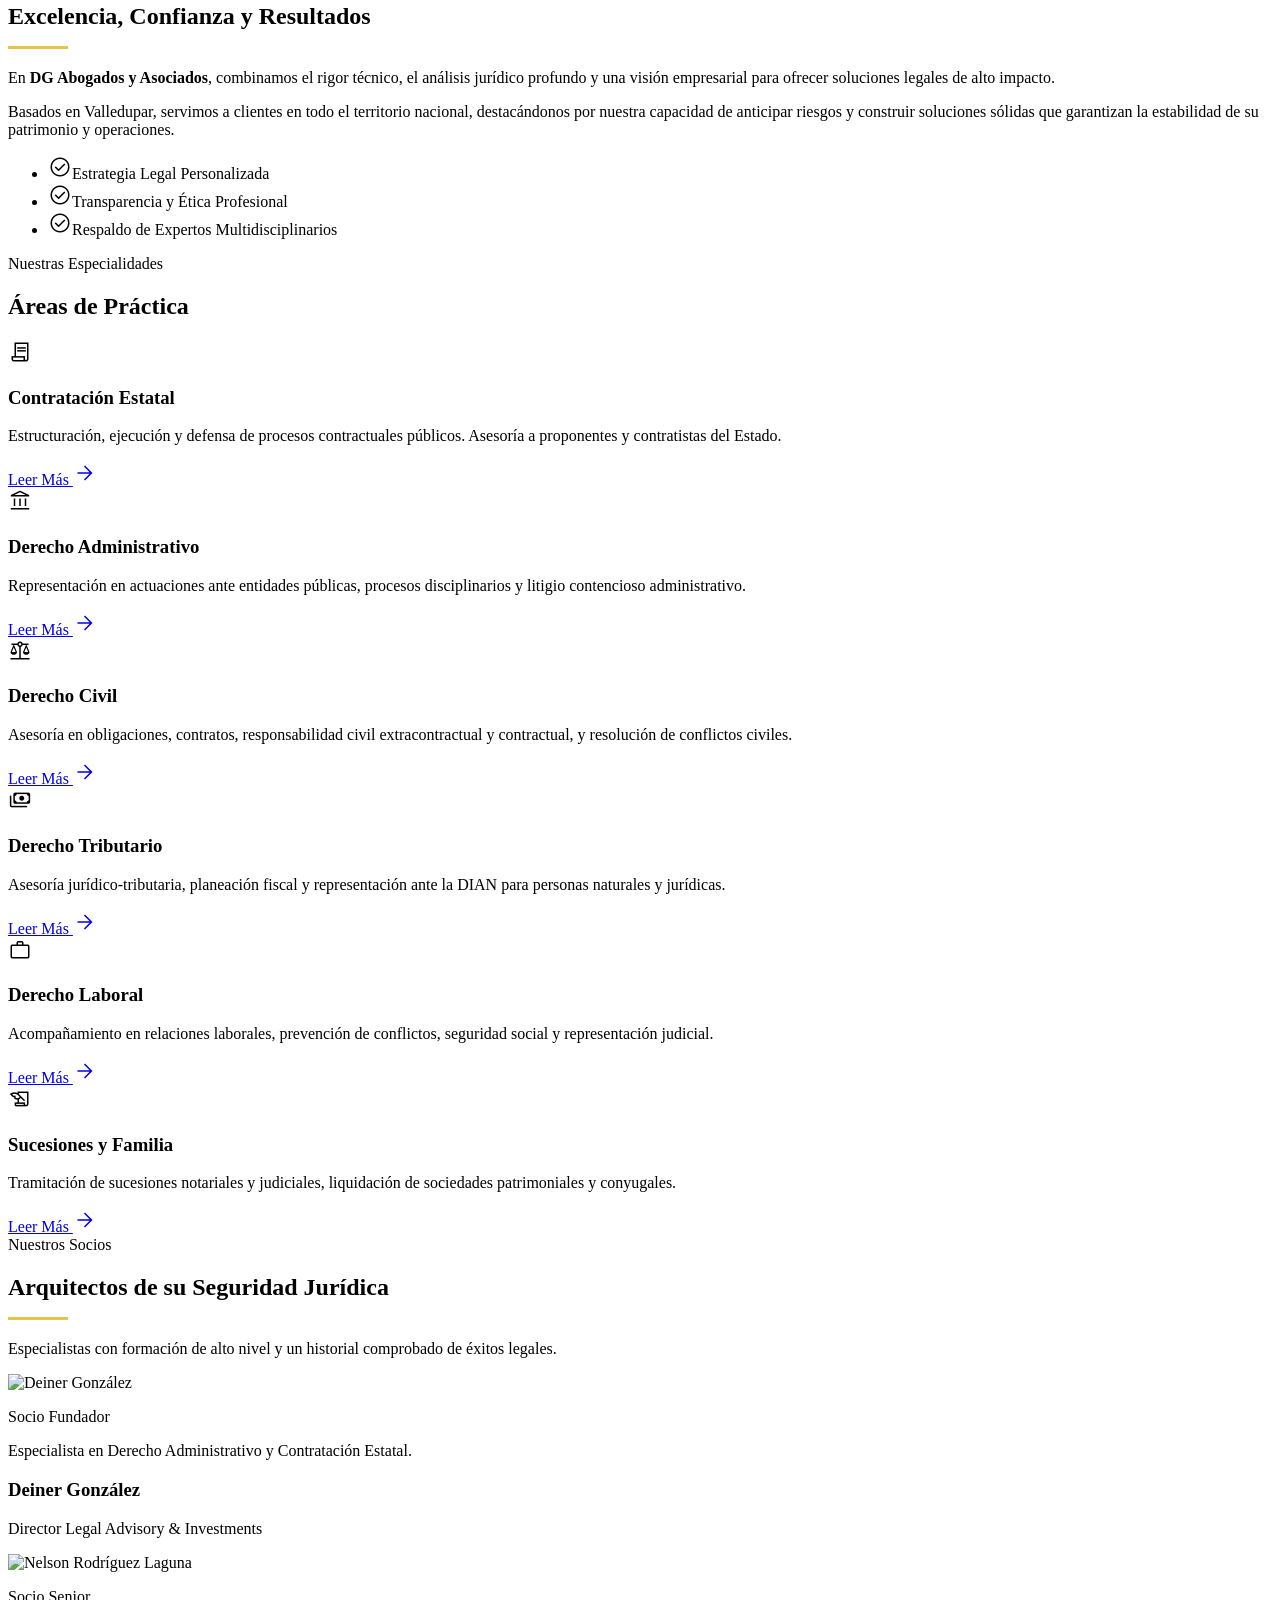
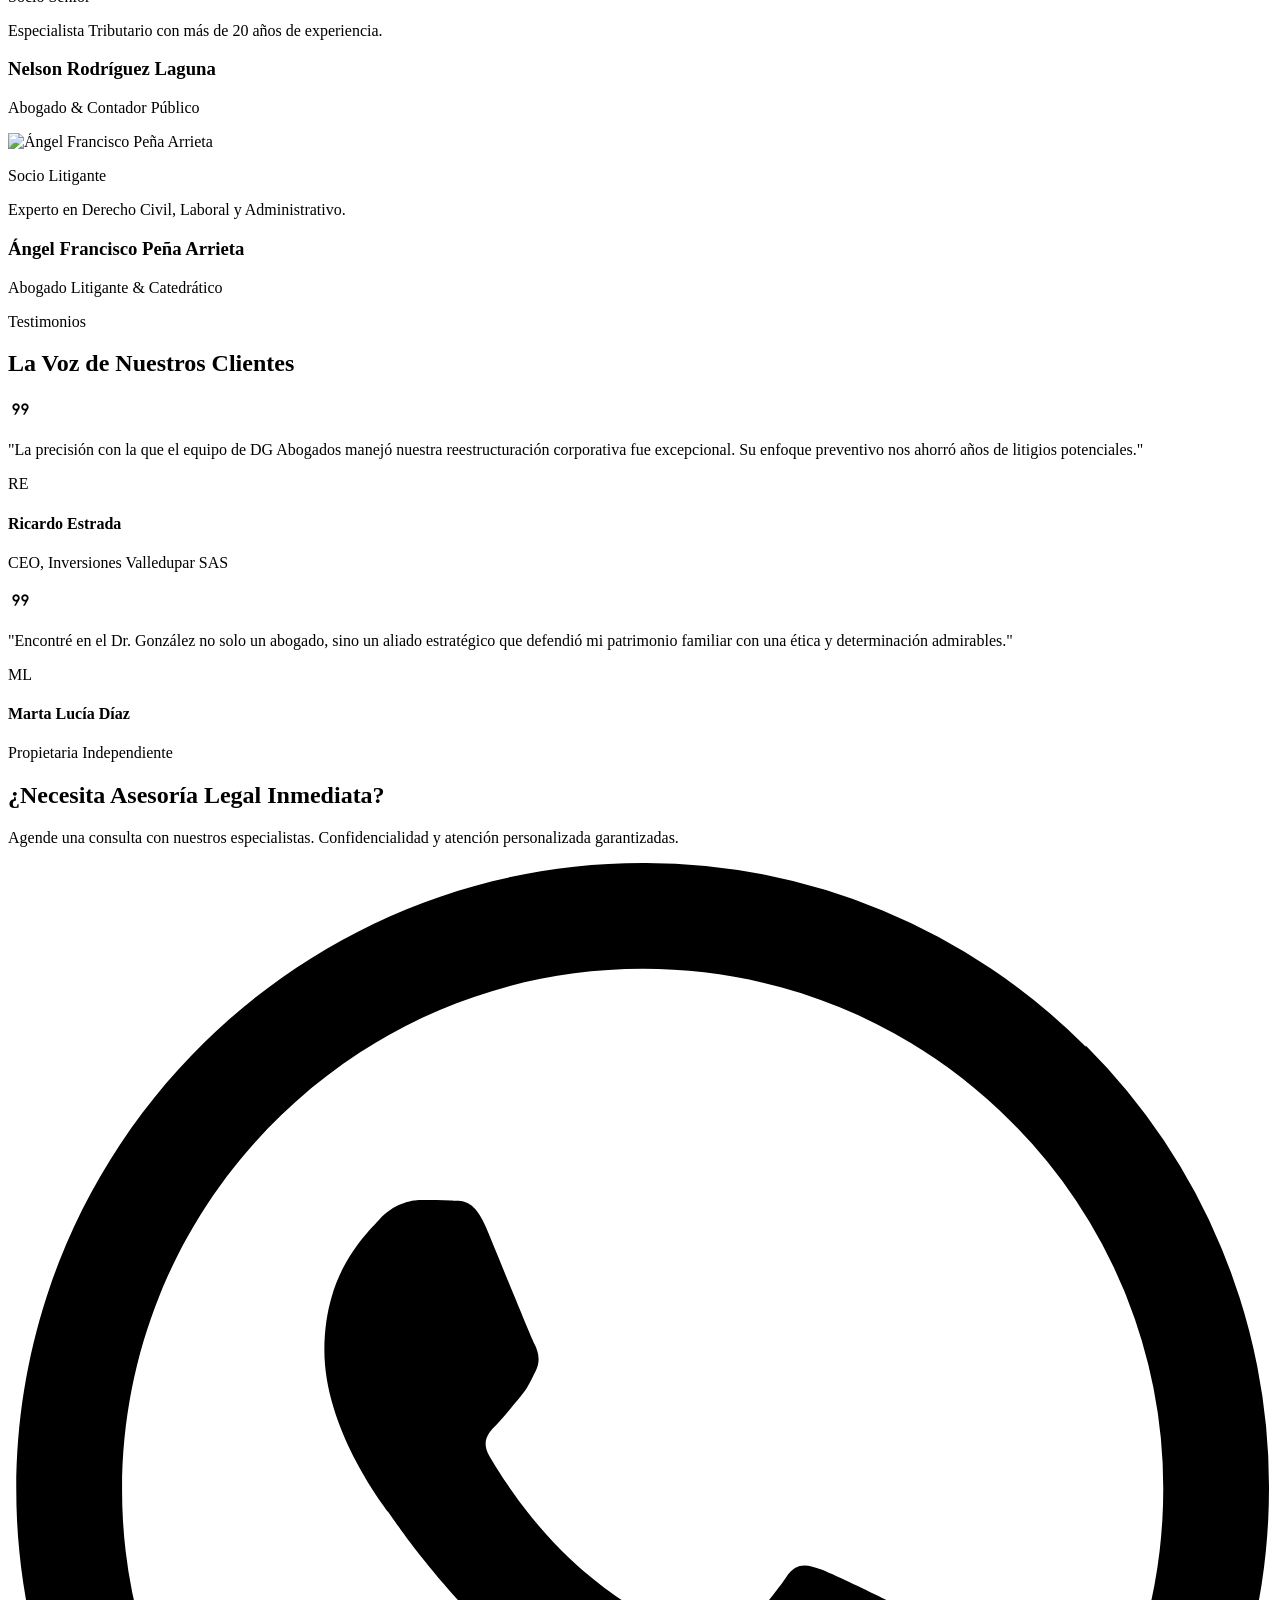
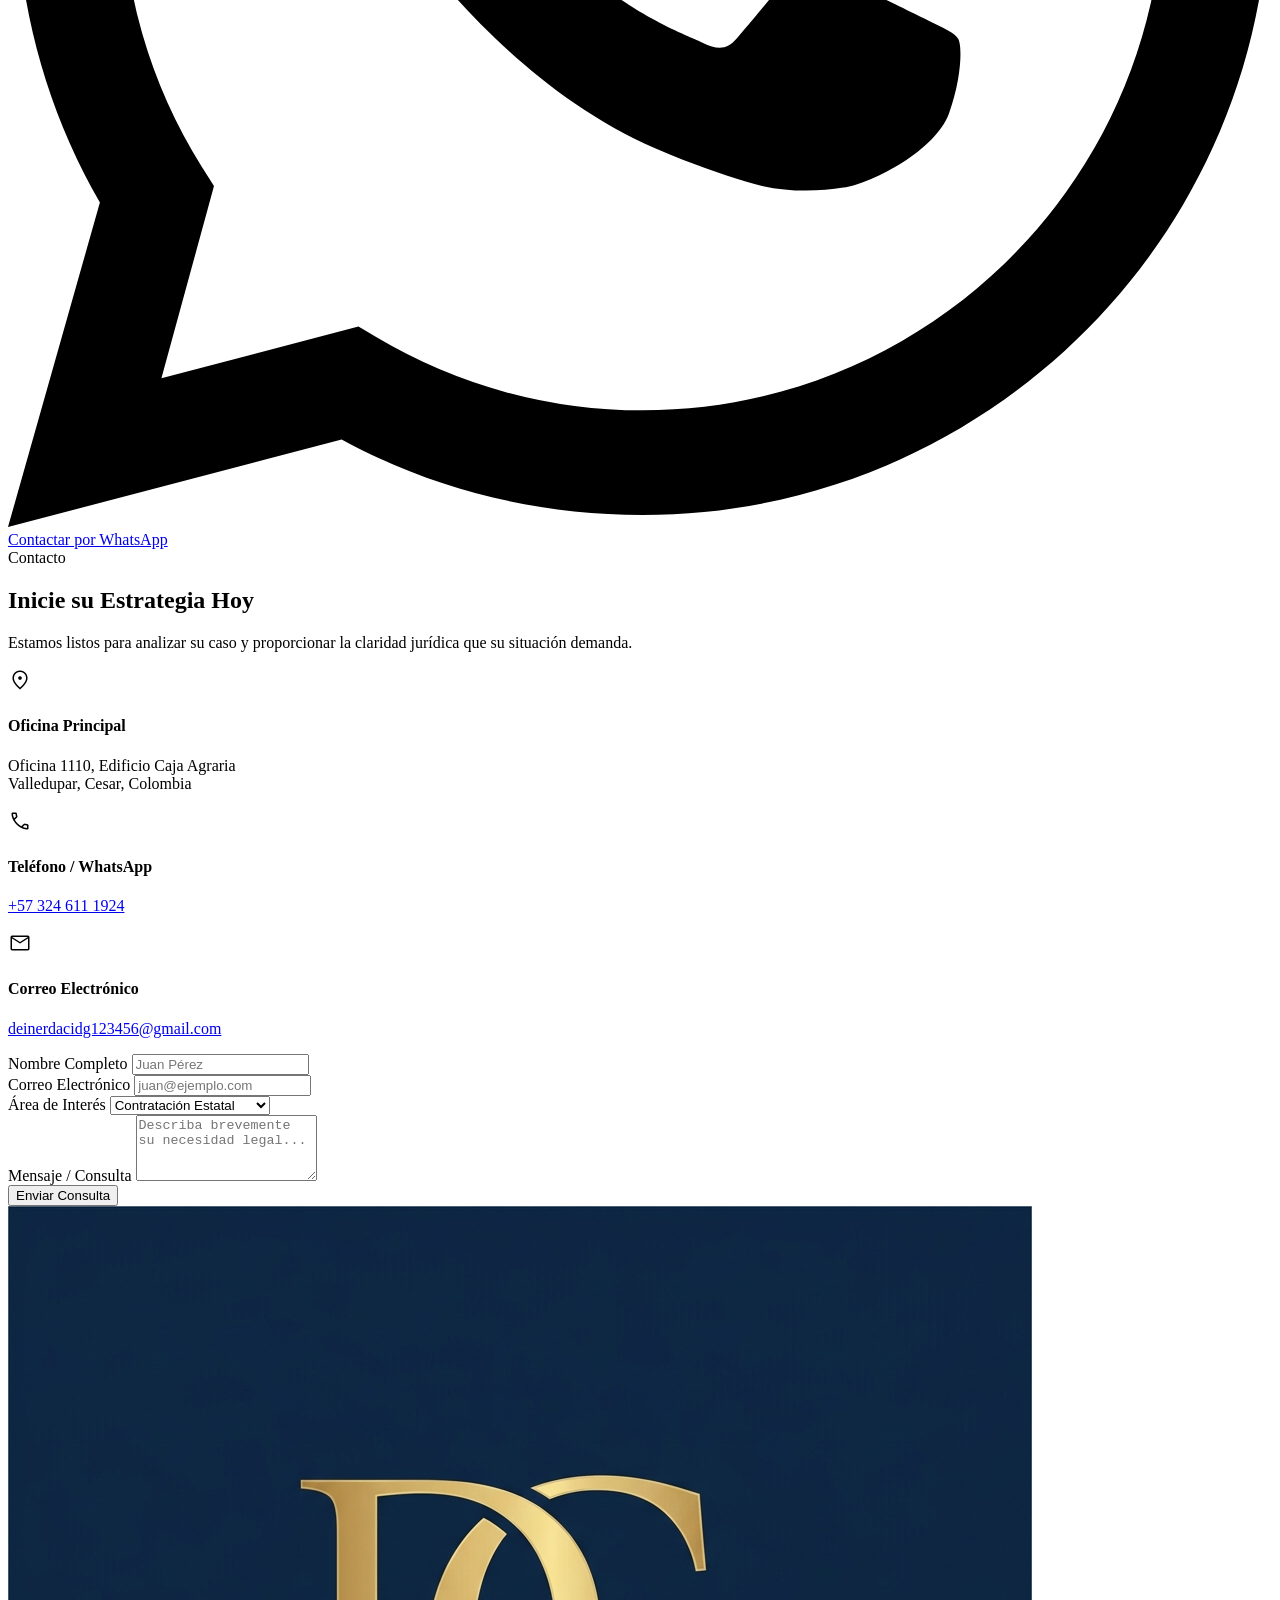
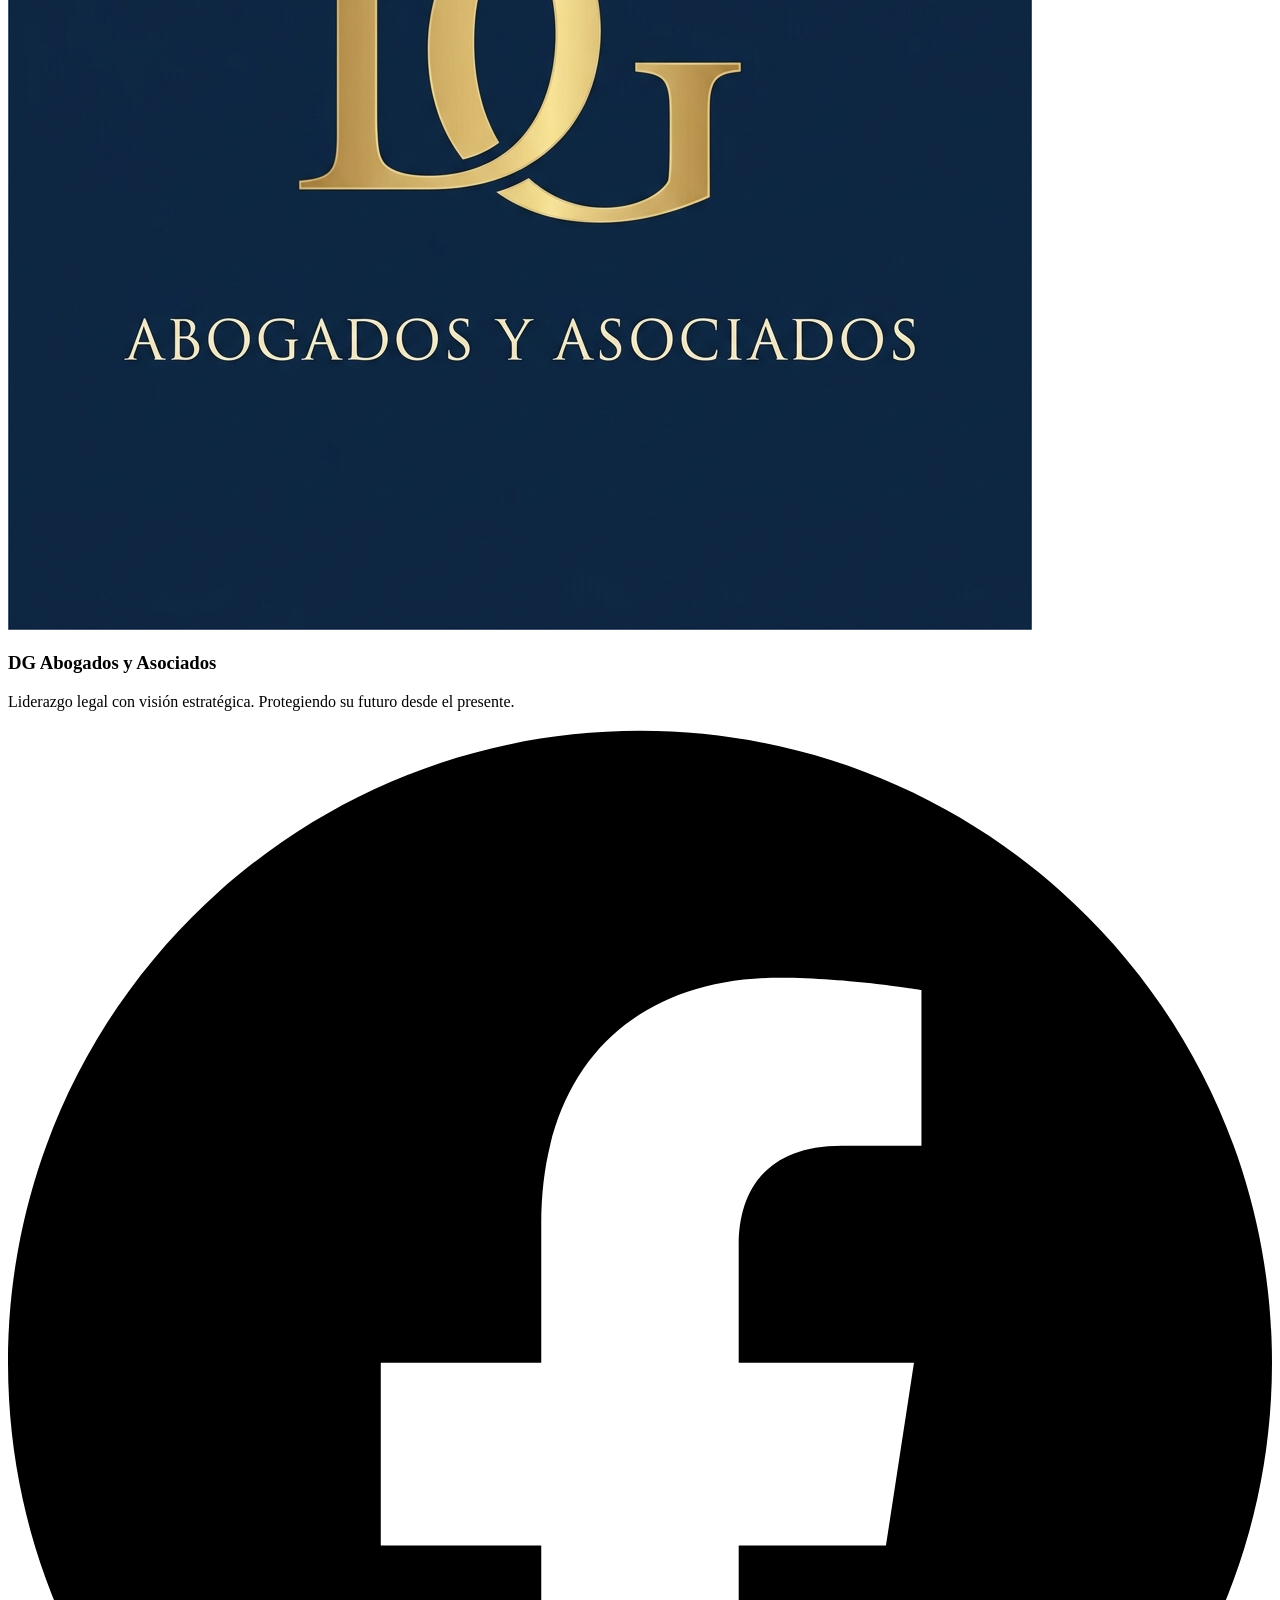
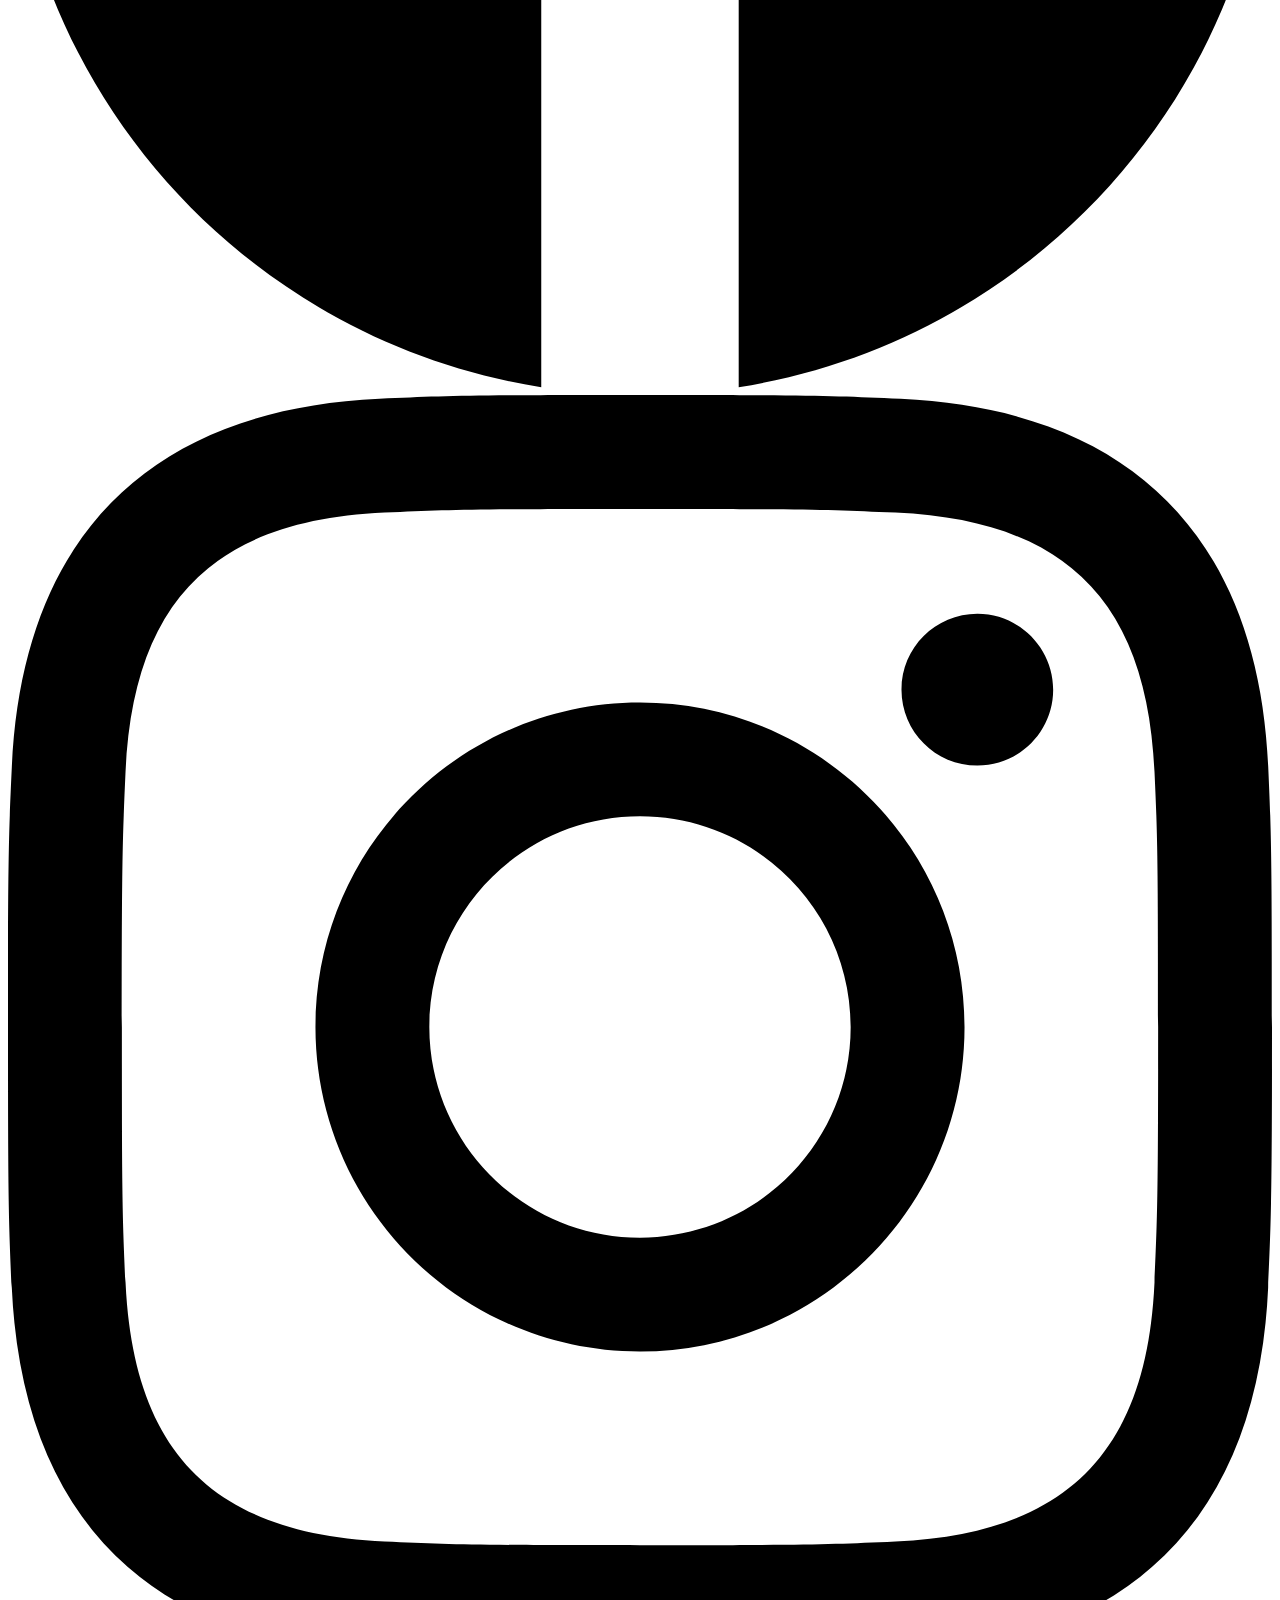
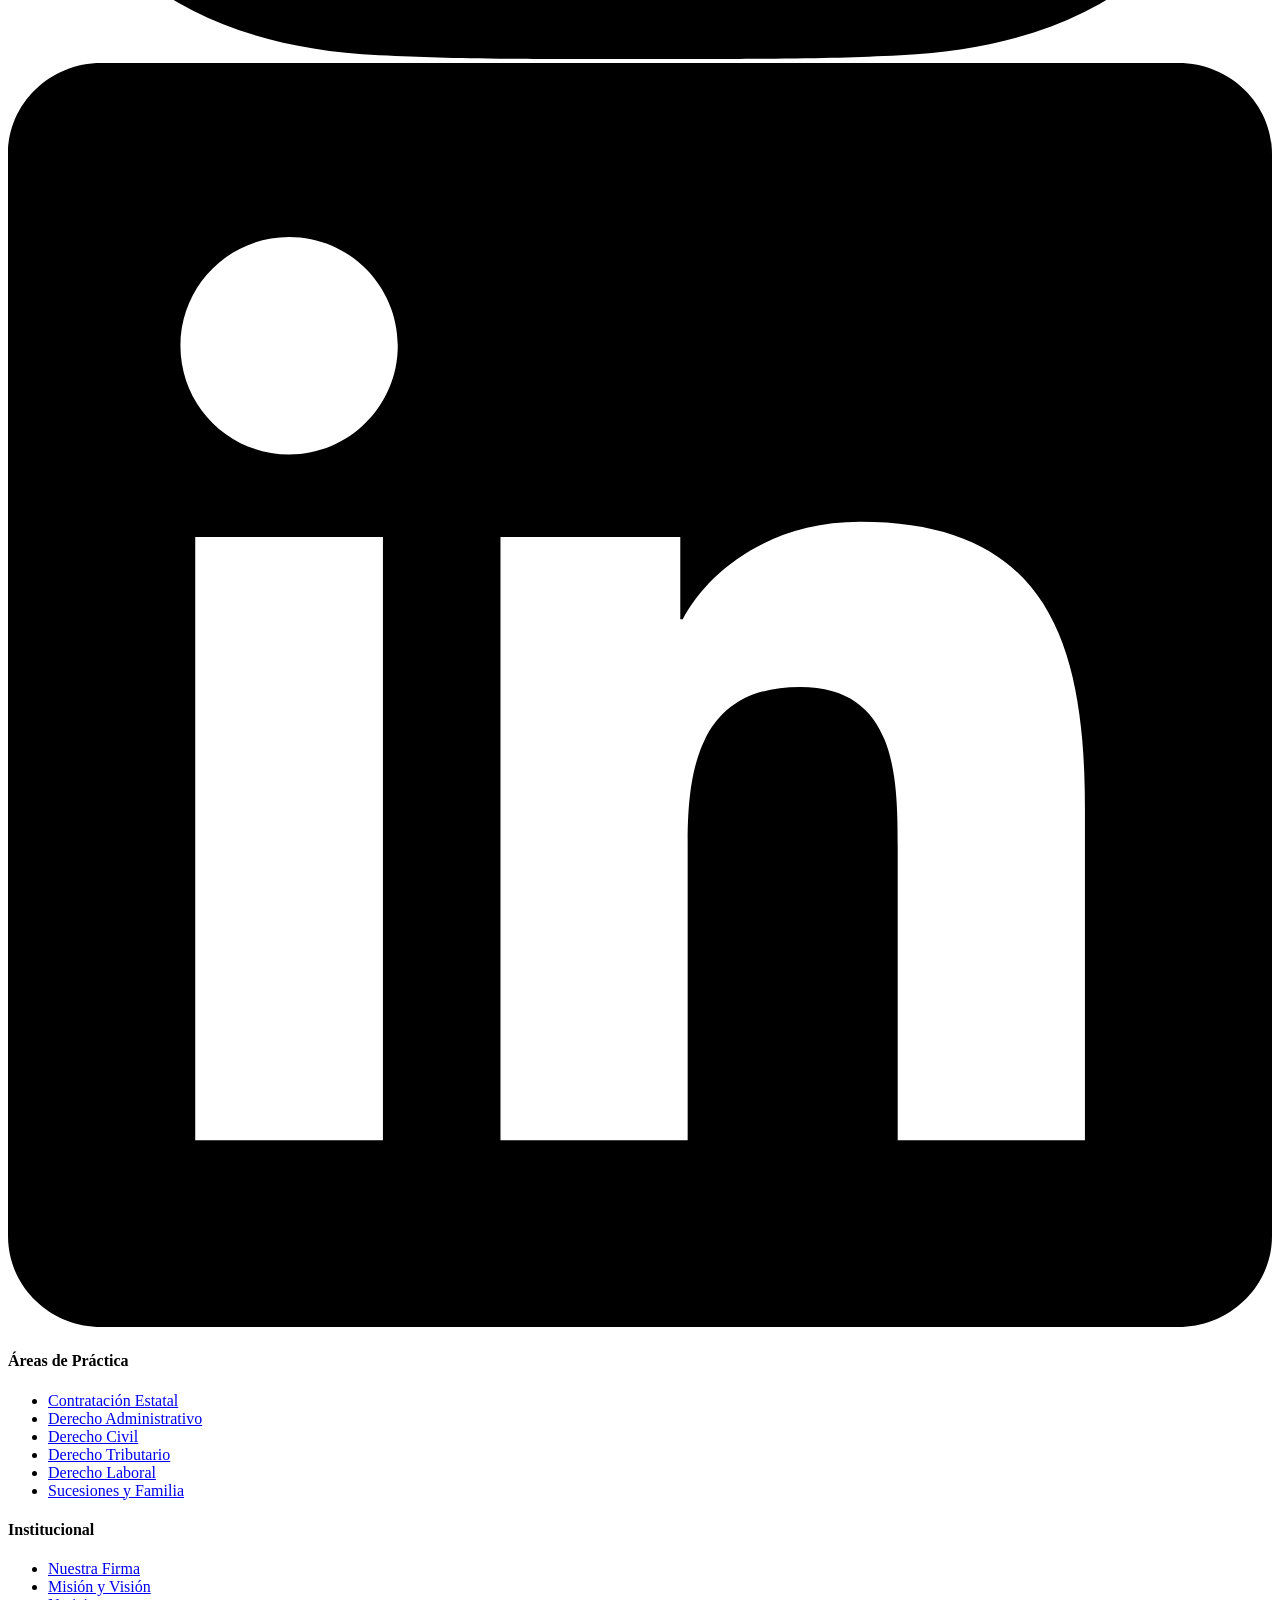
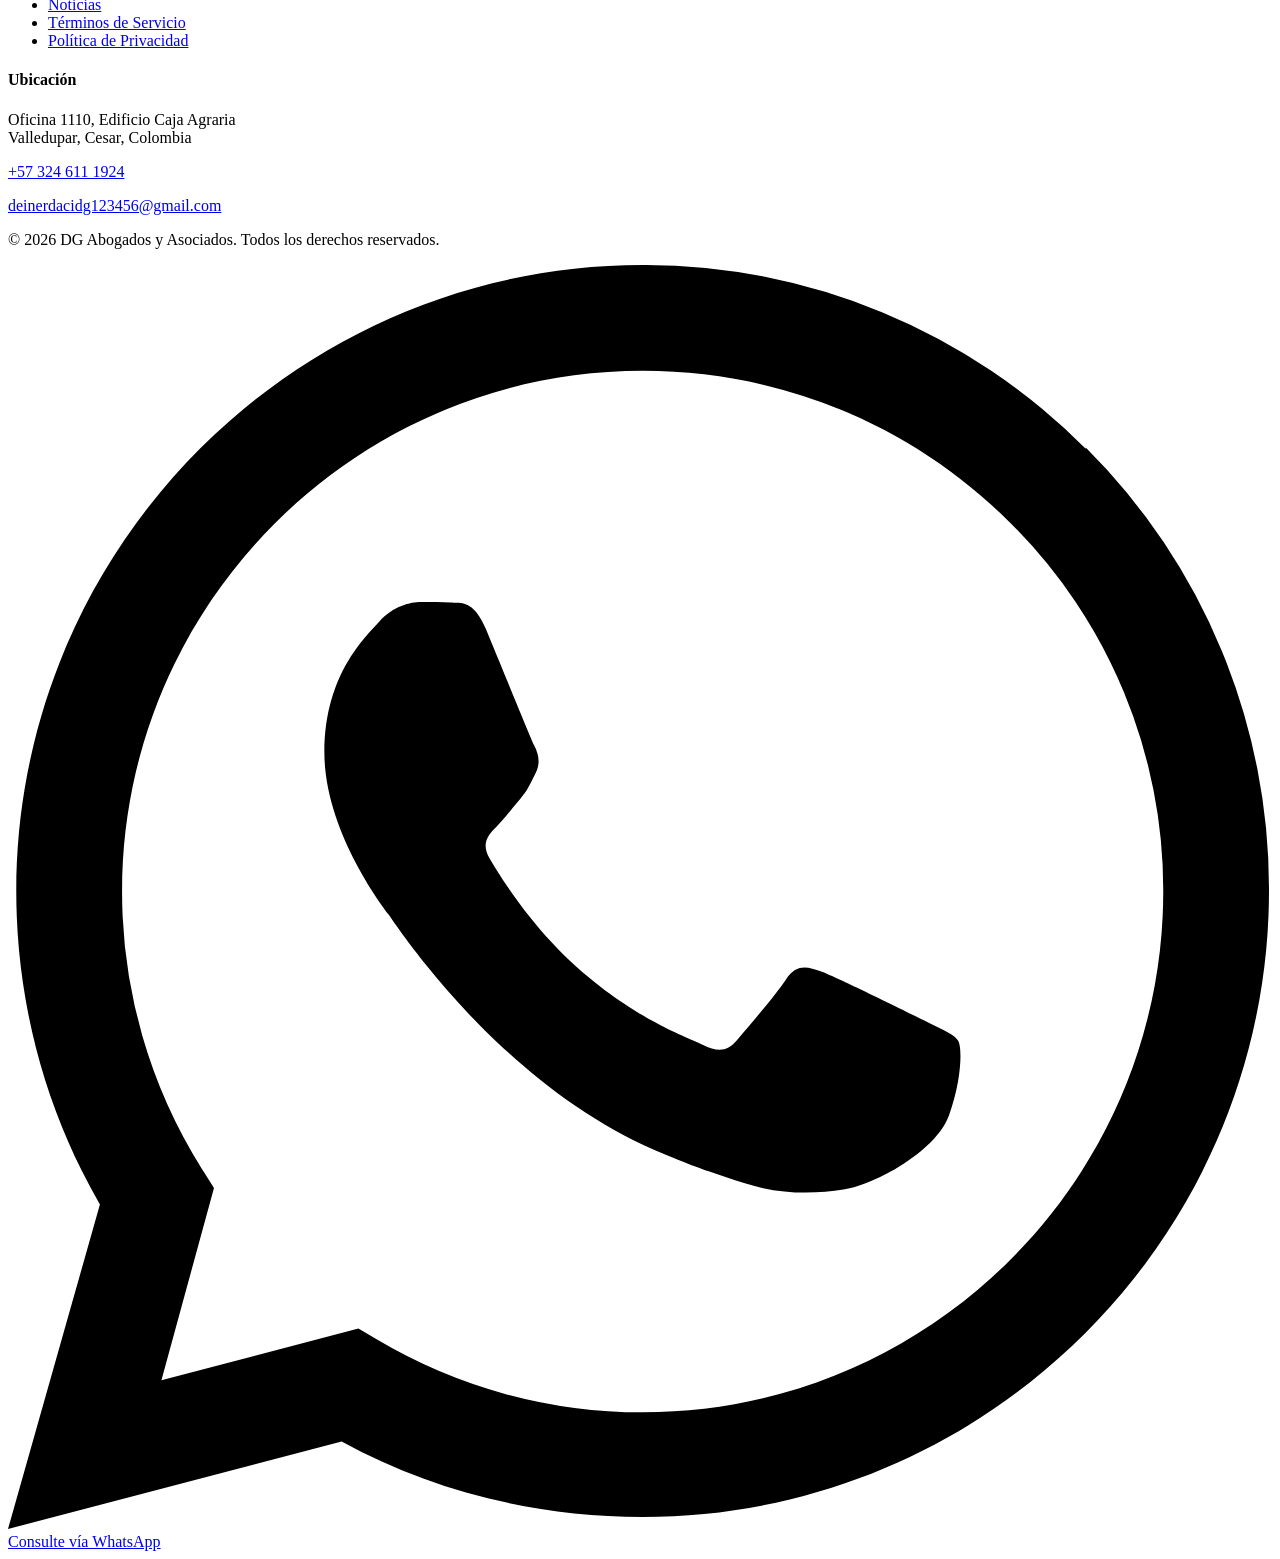
==== commit f3984071: "Add office image below hero section" ====
--- a/index.html
+++ b/index.html
@@ -89,6 +89,11 @@
     </div>
 </header>
 
+<!-- OFFICE IMAGE -->
+<div class="w-full h-[480px] overflow-hidden">
+    <img src="assets/images/oficina.png" alt="Oficina DG Abogados y Asociados" class="w-full h-full object-cover object-center">
+</div>
+
 <!-- TRUST -->
 <section class="py-16 bg-white border-b border-border-subtle">
     <div class="max-w-site mx-auto px-8">
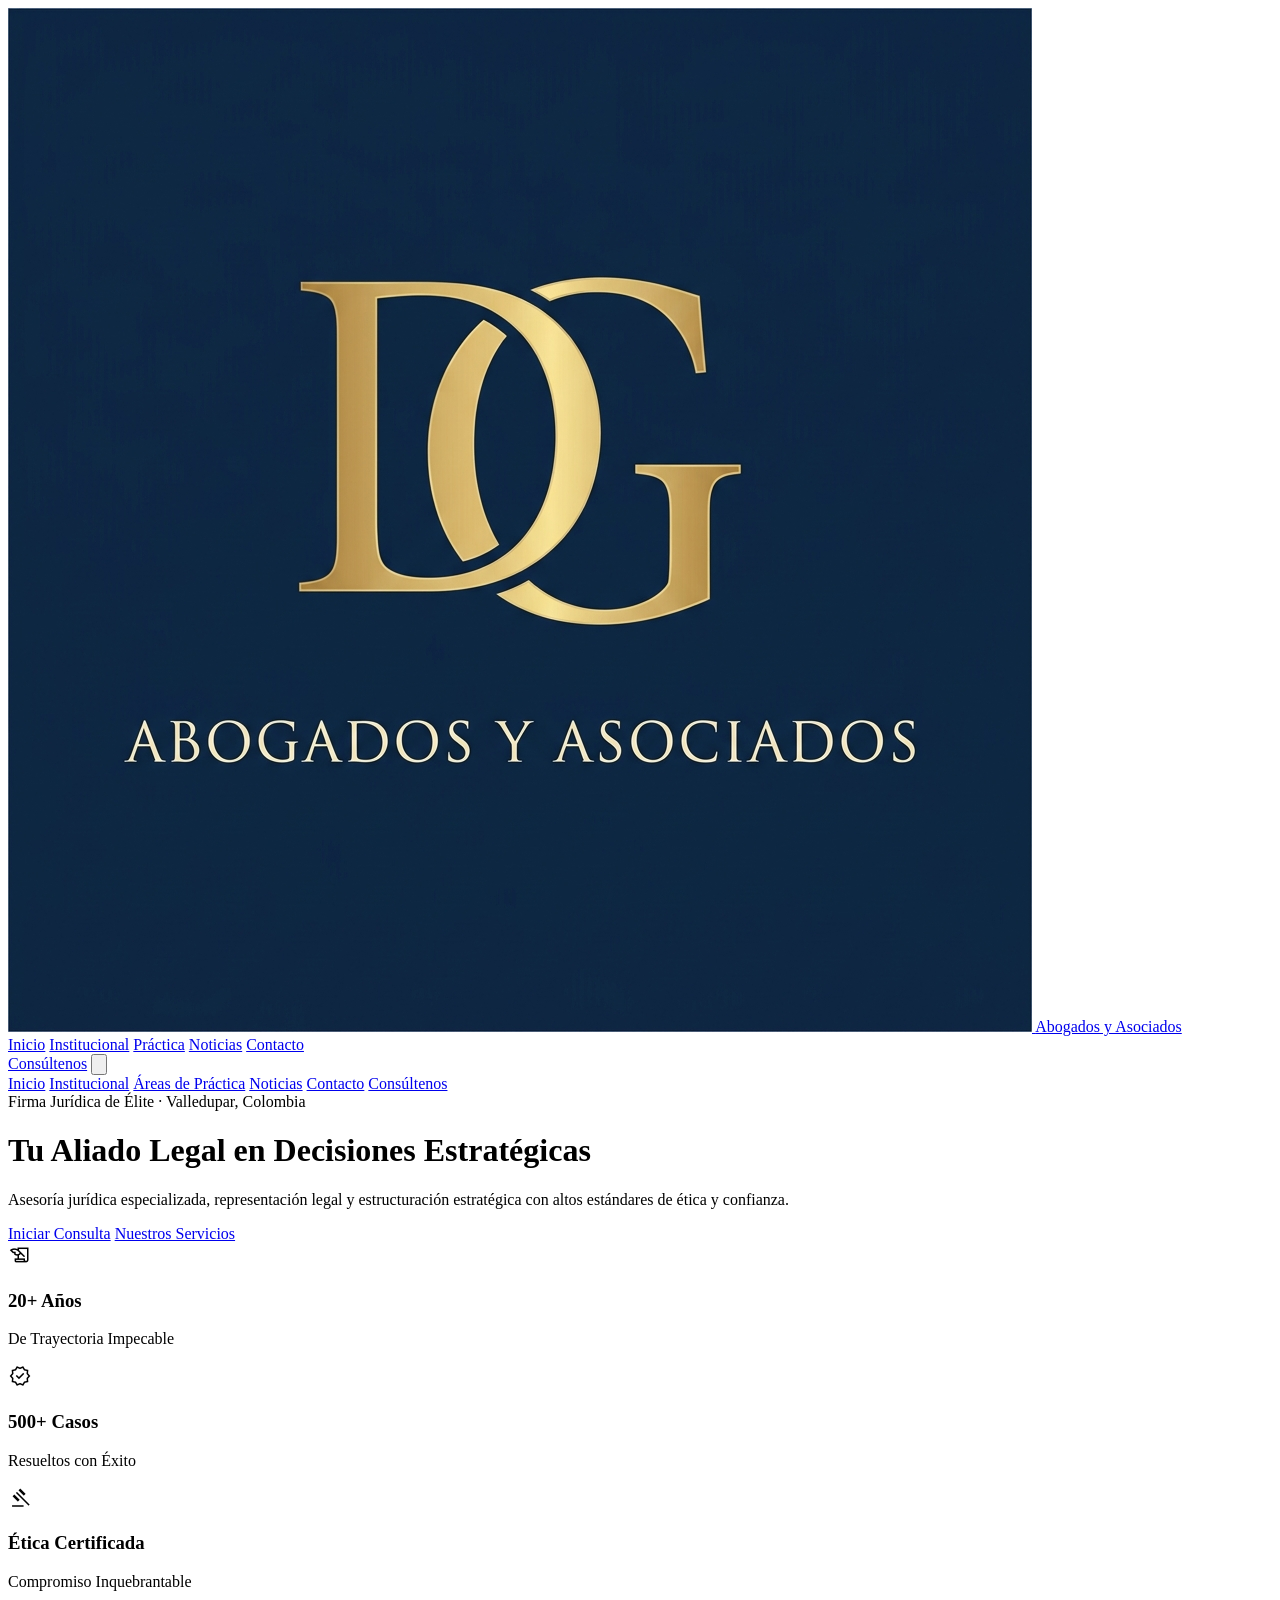
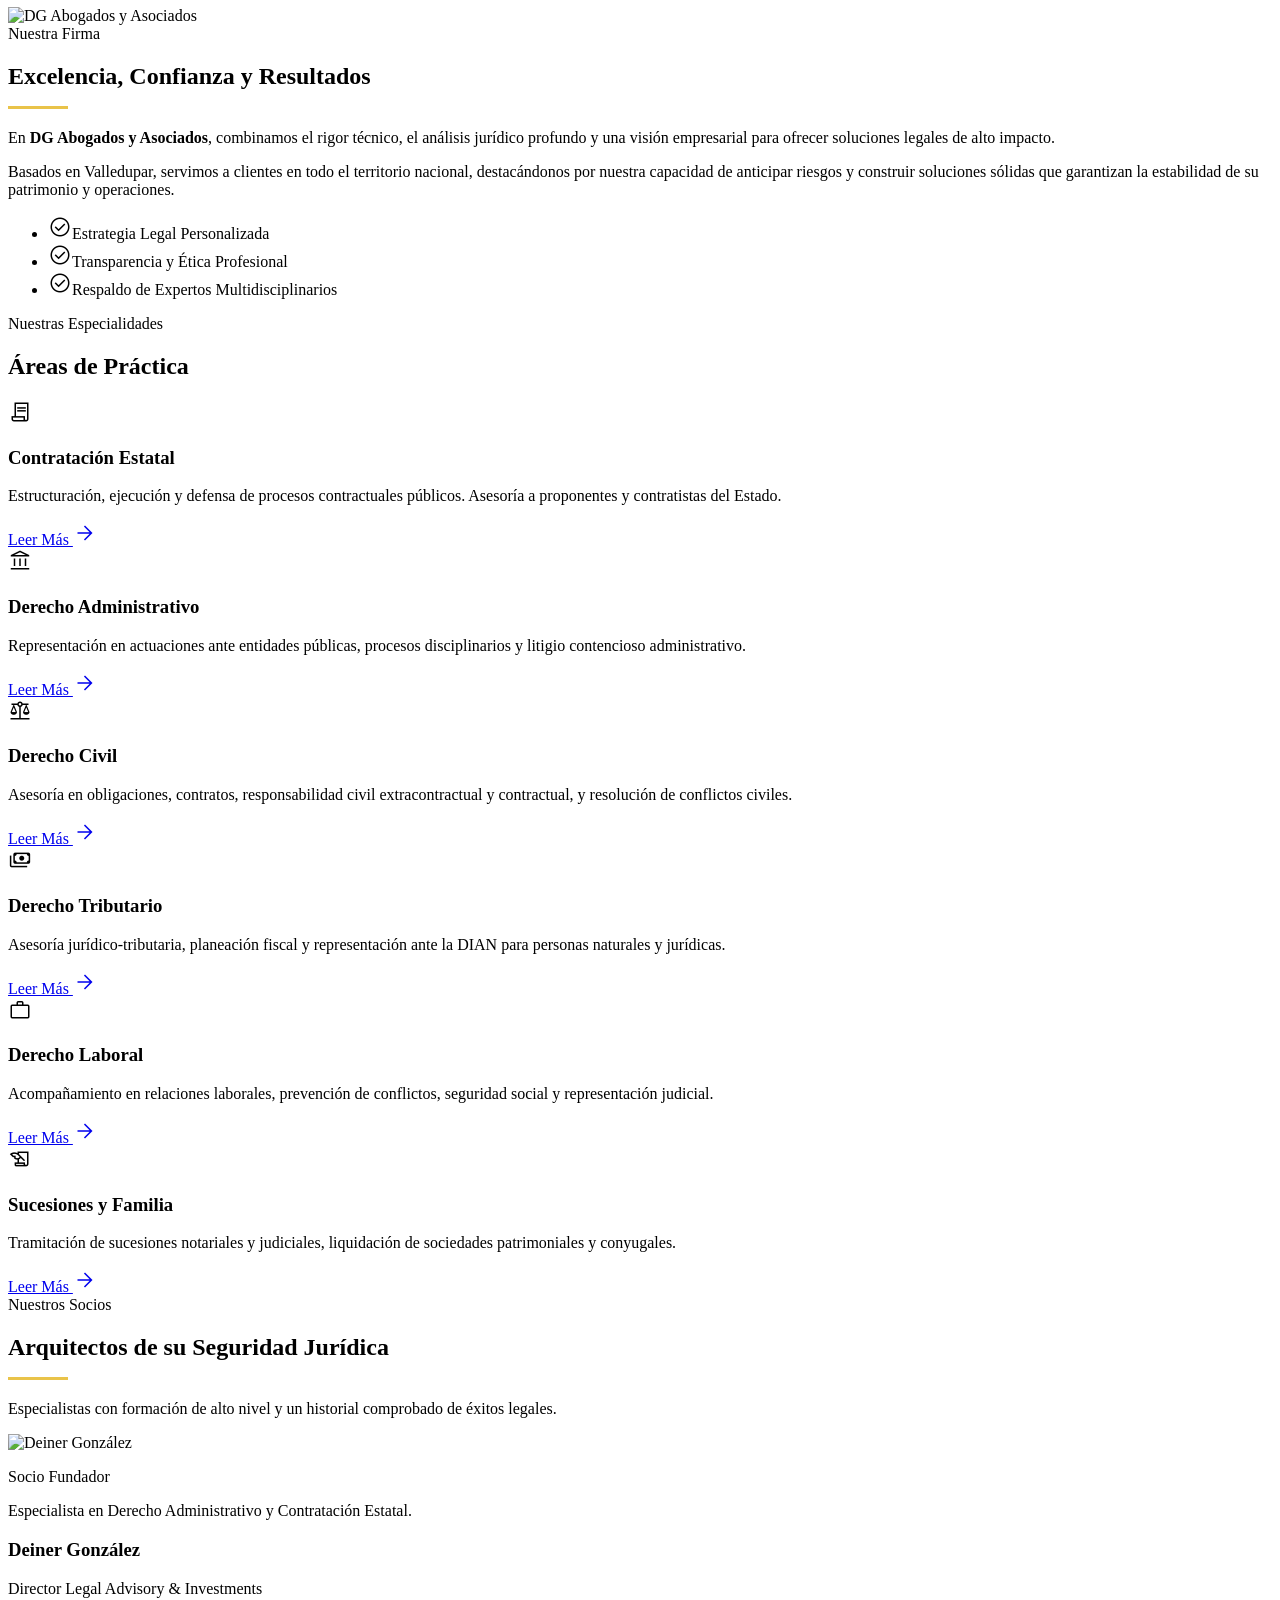
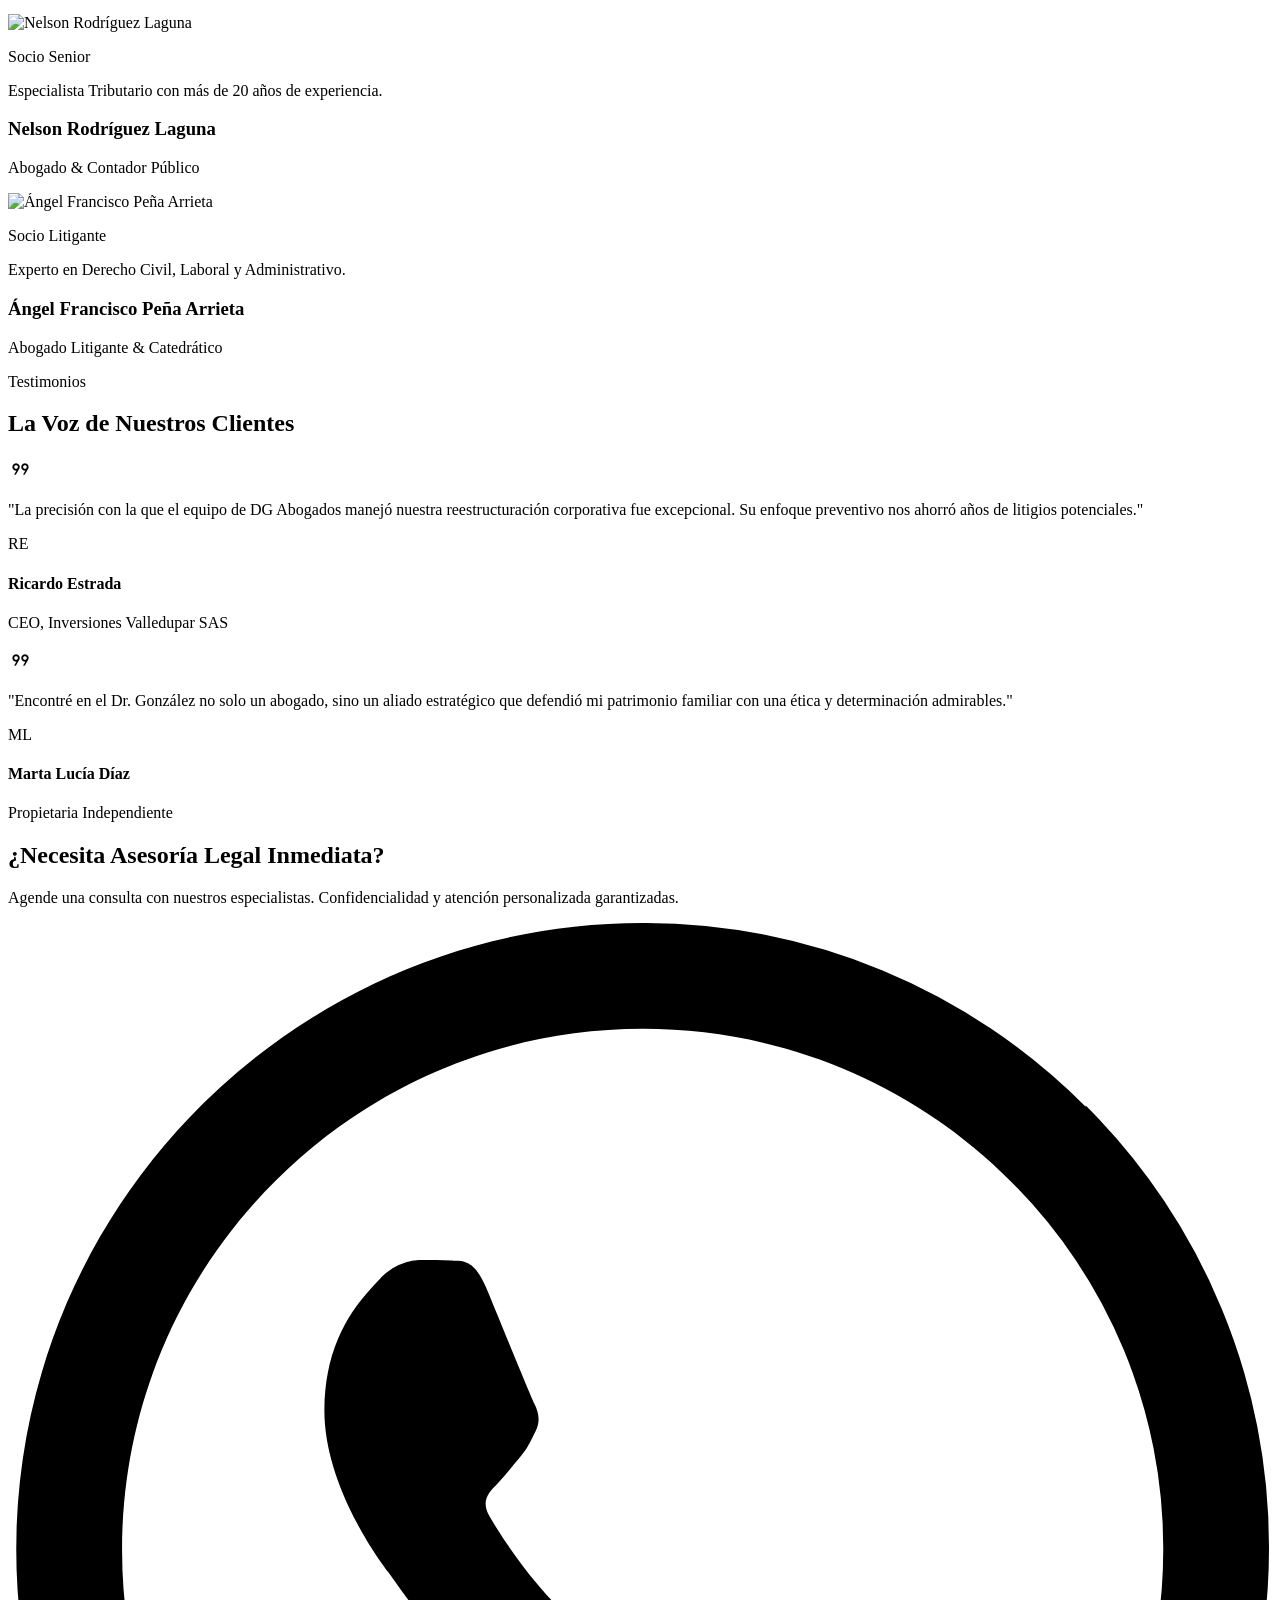
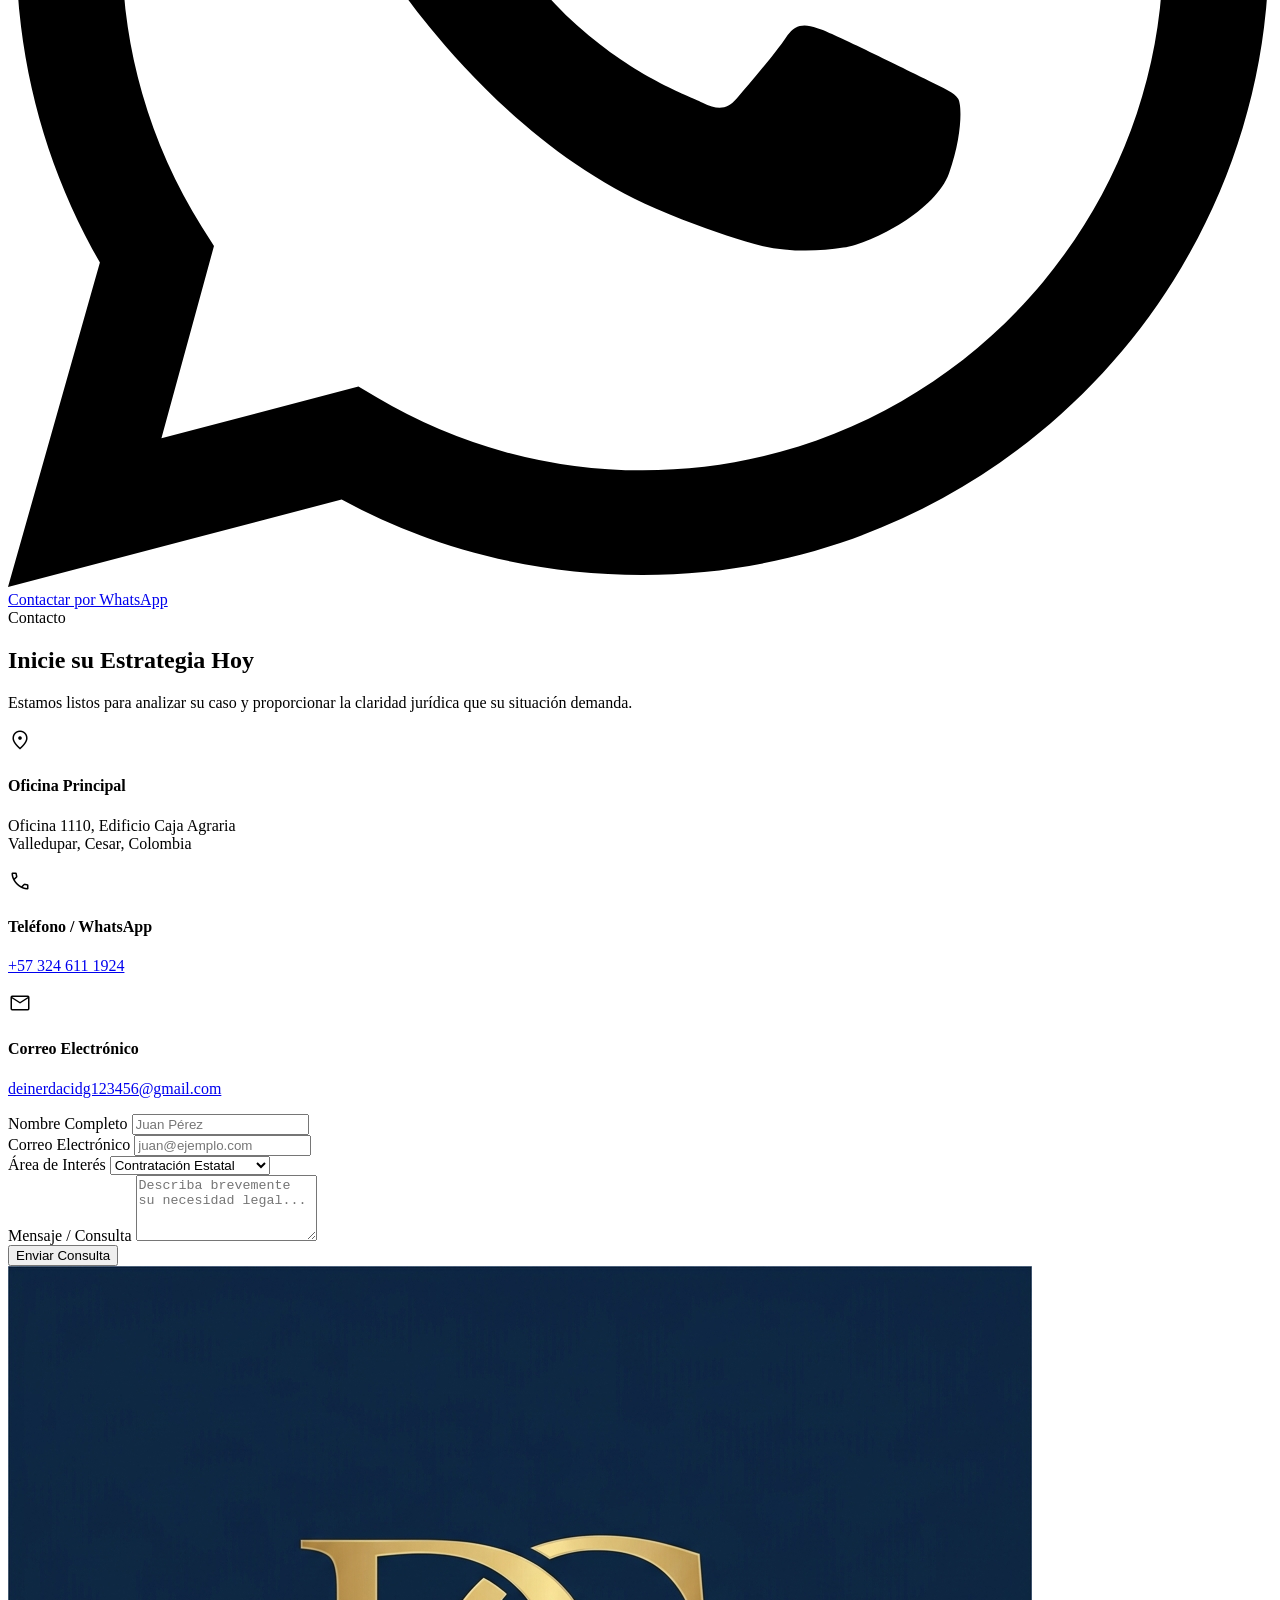
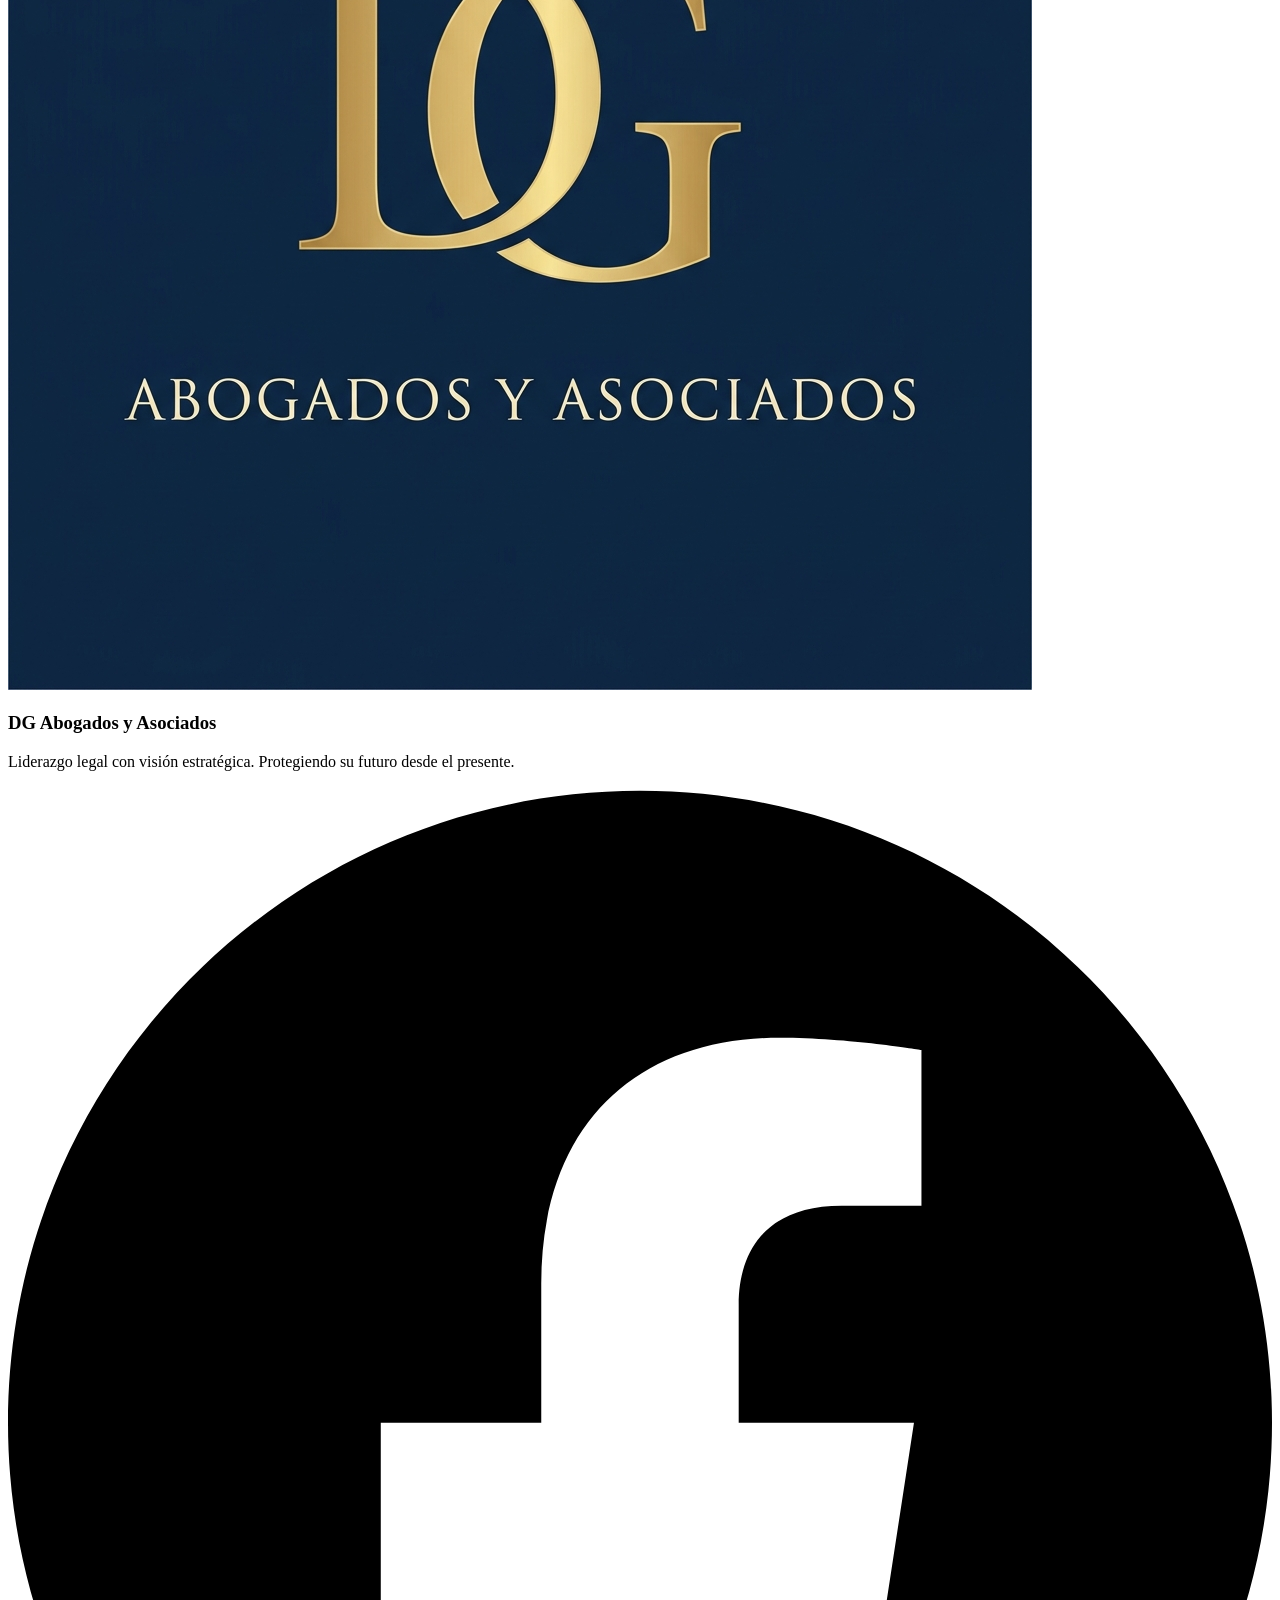
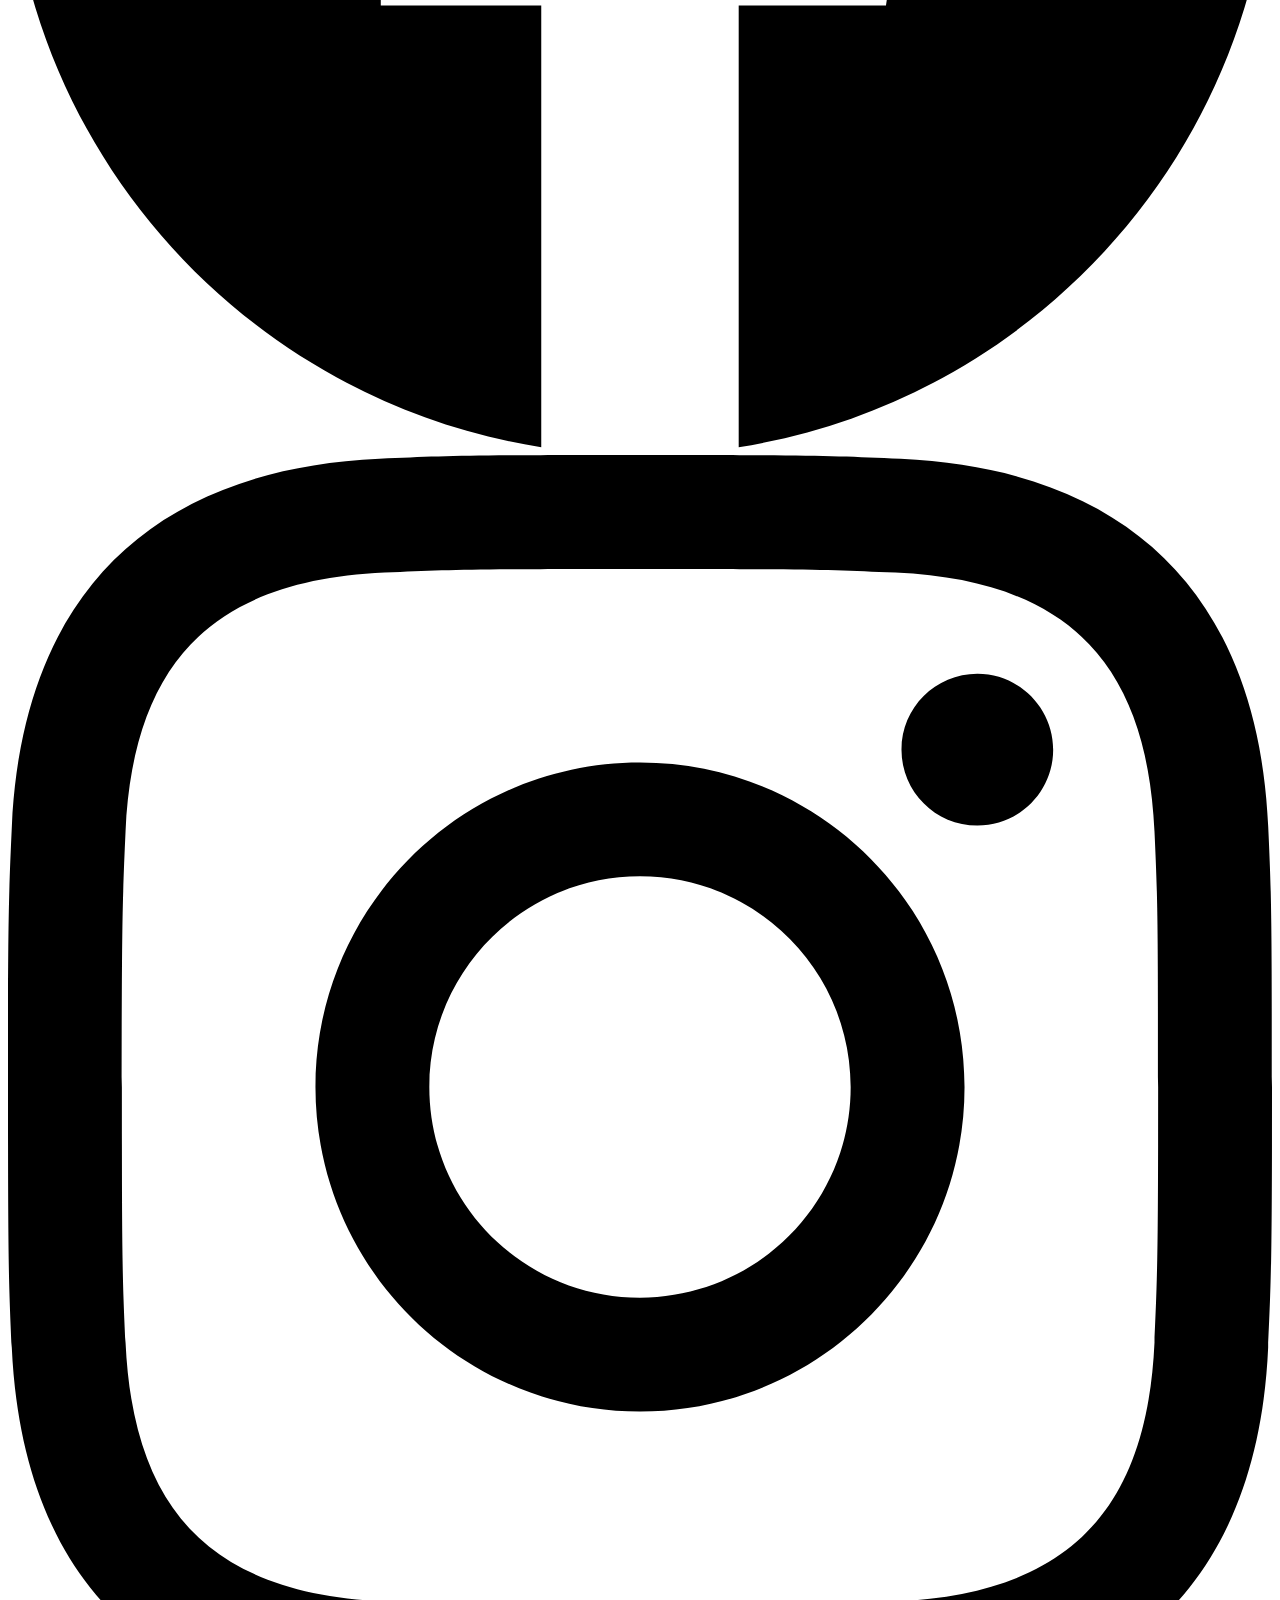
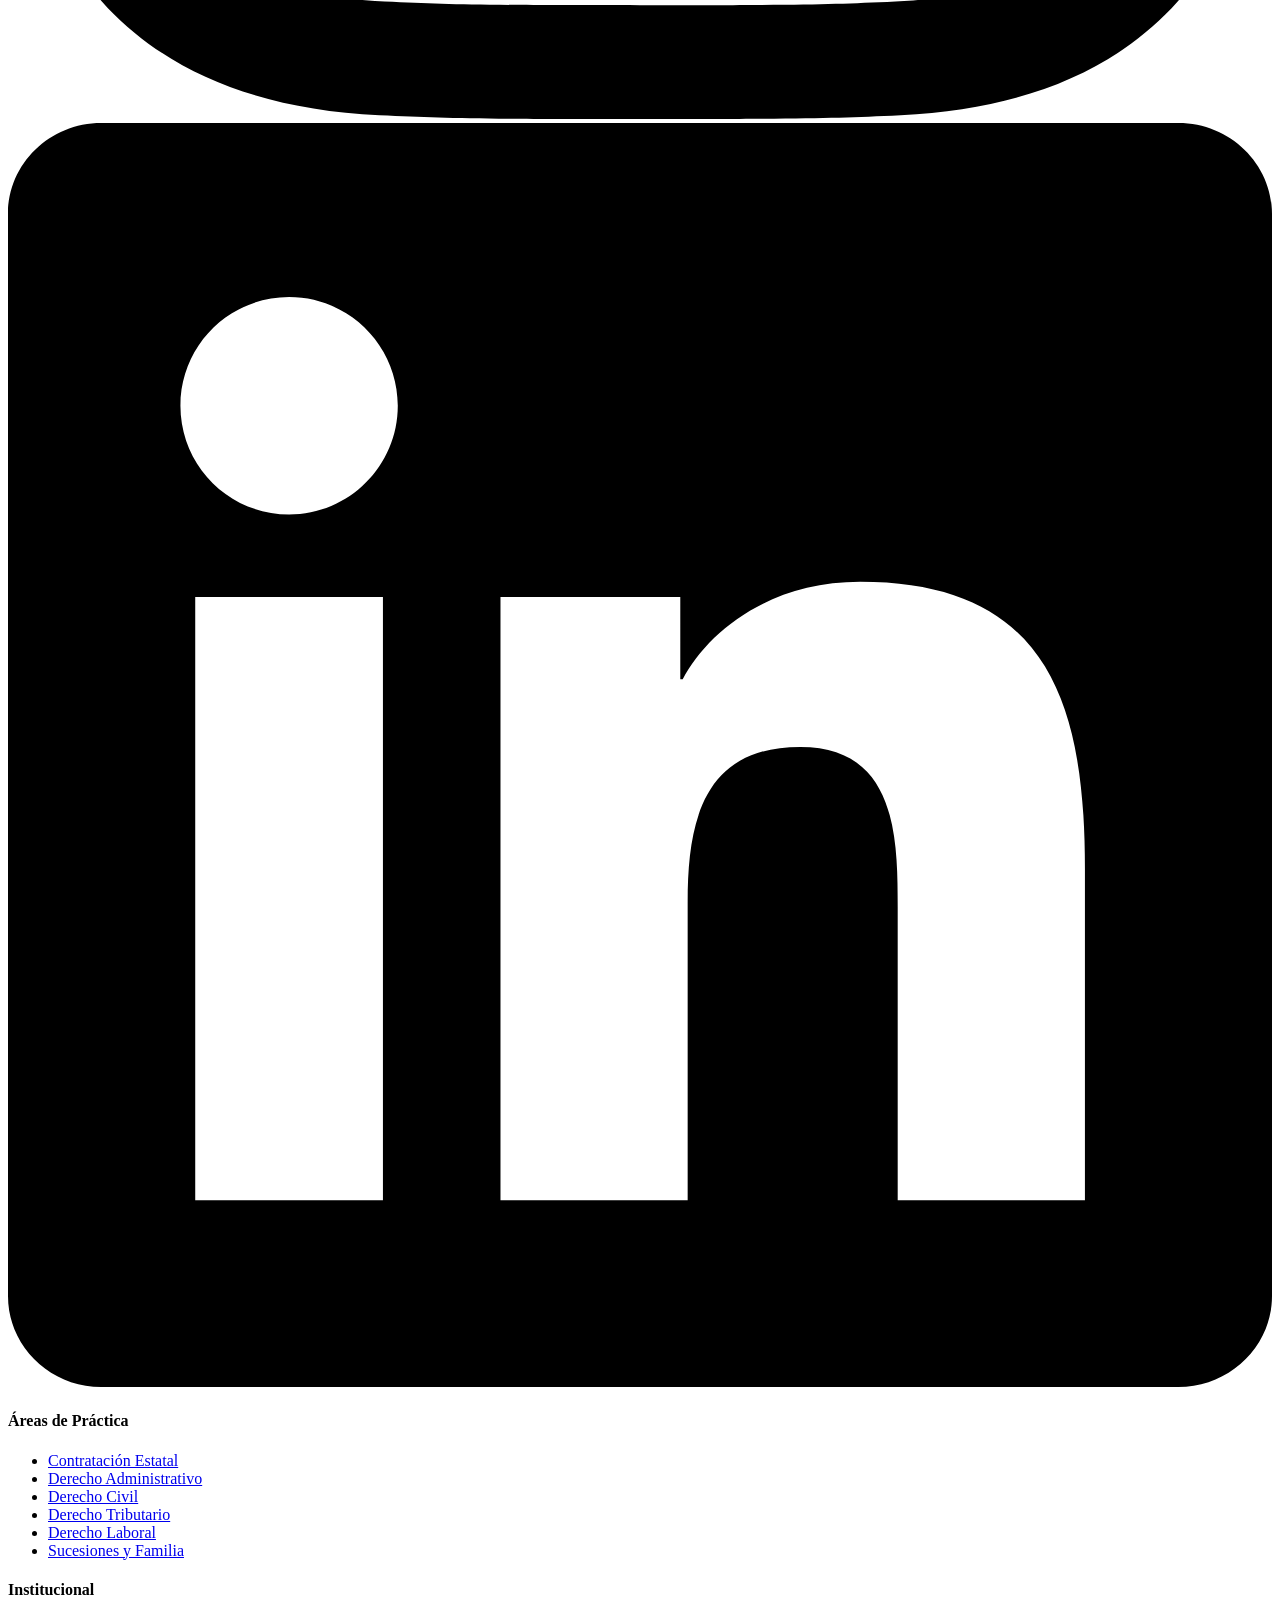
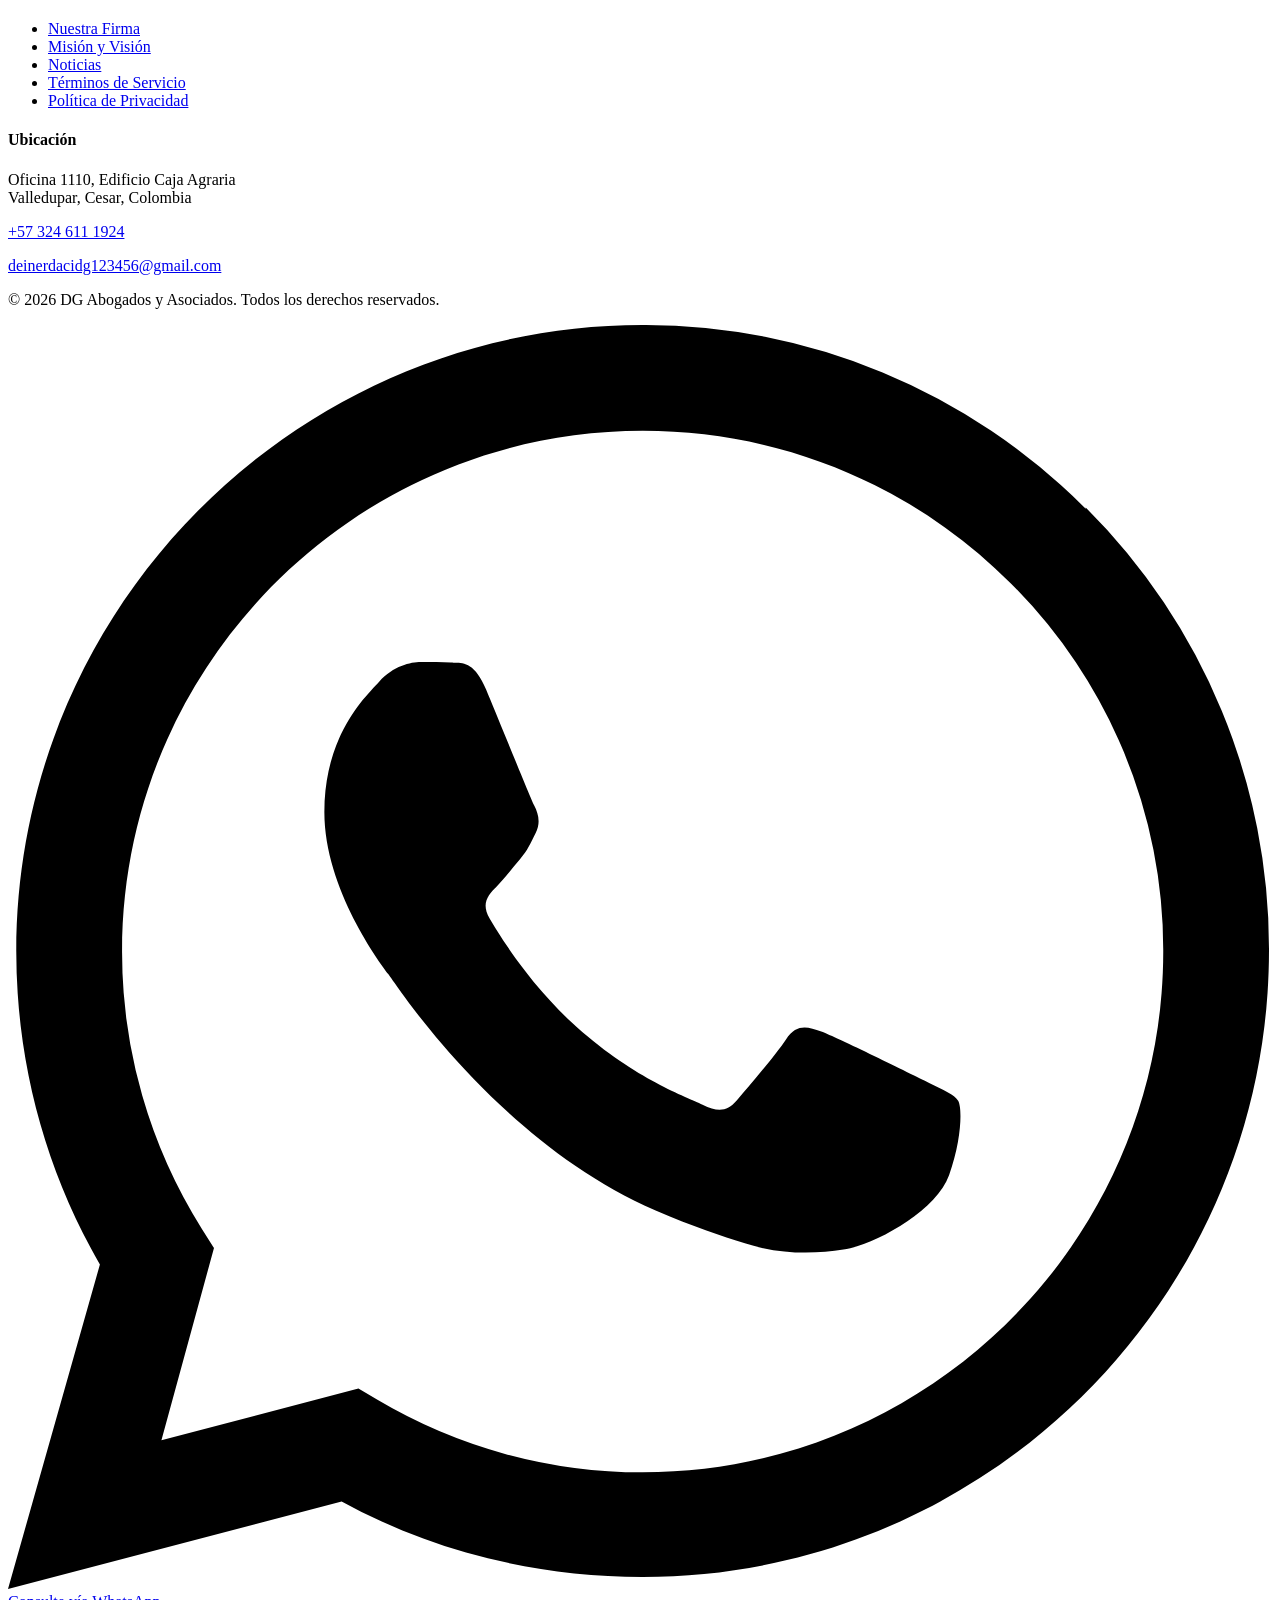
==== commit 84893a27: "Replace hero background with local office image" ====
--- a/index.html
+++ b/index.html
@@ -74,7 +74,7 @@
 
 <!-- HERO -->
 <header class="relative h-[90vh] min-h-[600px] flex items-center overflow-hidden">
-    <div class="absolute inset-0 z-0 bg-navy-dark" style="background-image:url('https://images.unsplash.com/photo-1589829085413-56de8ae18c73?q=80&w=1600&auto=format&fit=crop');background-size:cover;background-position:center;"></div>
+    <div class="absolute inset-0 z-0 bg-navy-dark" style="background-image:url('assets/images/oficina.png');background-size:cover;background-position:center;"></div>
     <div class="absolute inset-0 bg-navy-dark/80 z-10"></div>
     <div class="relative z-20 max-w-site mx-auto px-8 w-full">
         <div class="max-w-3xl">
@@ -88,11 +88,6 @@
         </div>
     </div>
 </header>
-
-<!-- OFFICE IMAGE -->
-<div class="w-full h-[480px] overflow-hidden">
-    <img src="assets/images/oficina.png" alt="Oficina DG Abogados y Asociados" class="w-full h-full object-cover object-center">
-</div>
 
 <!-- TRUST -->
 <section class="py-16 bg-white border-b border-border-subtle">
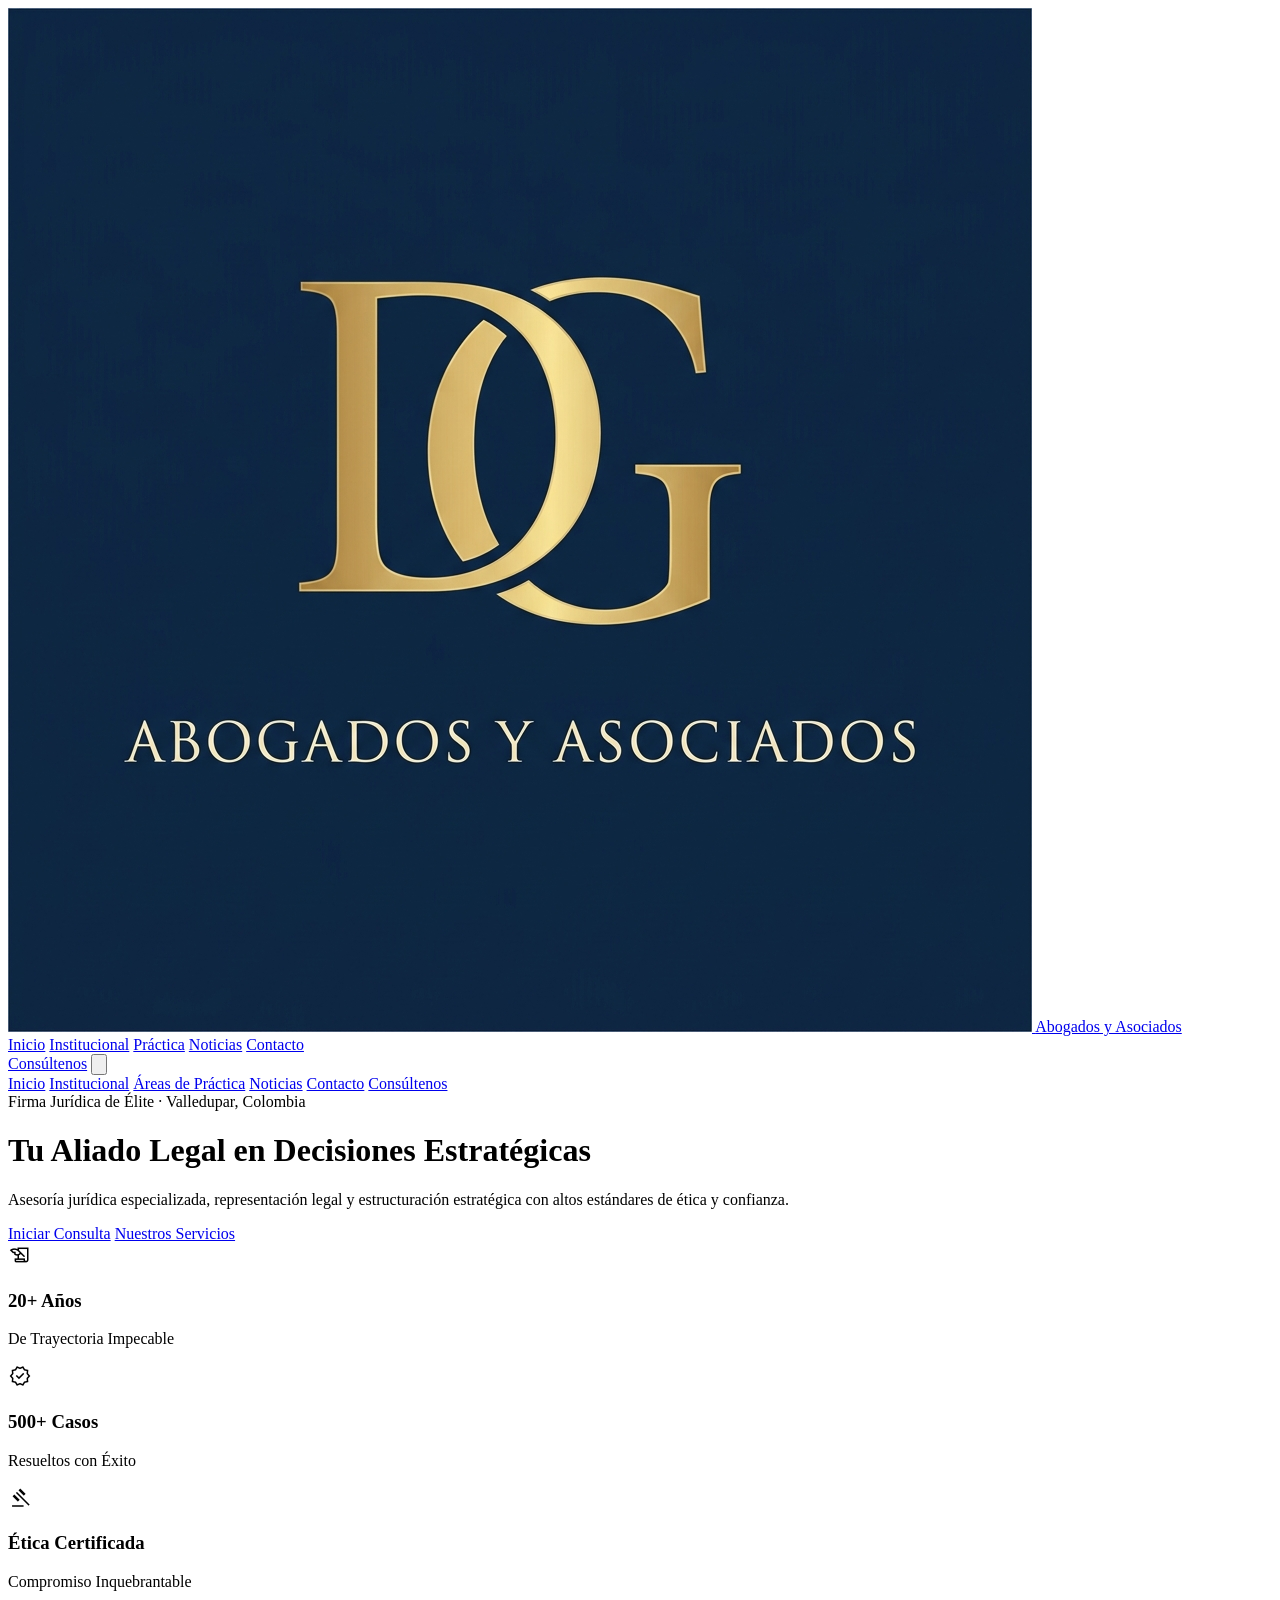
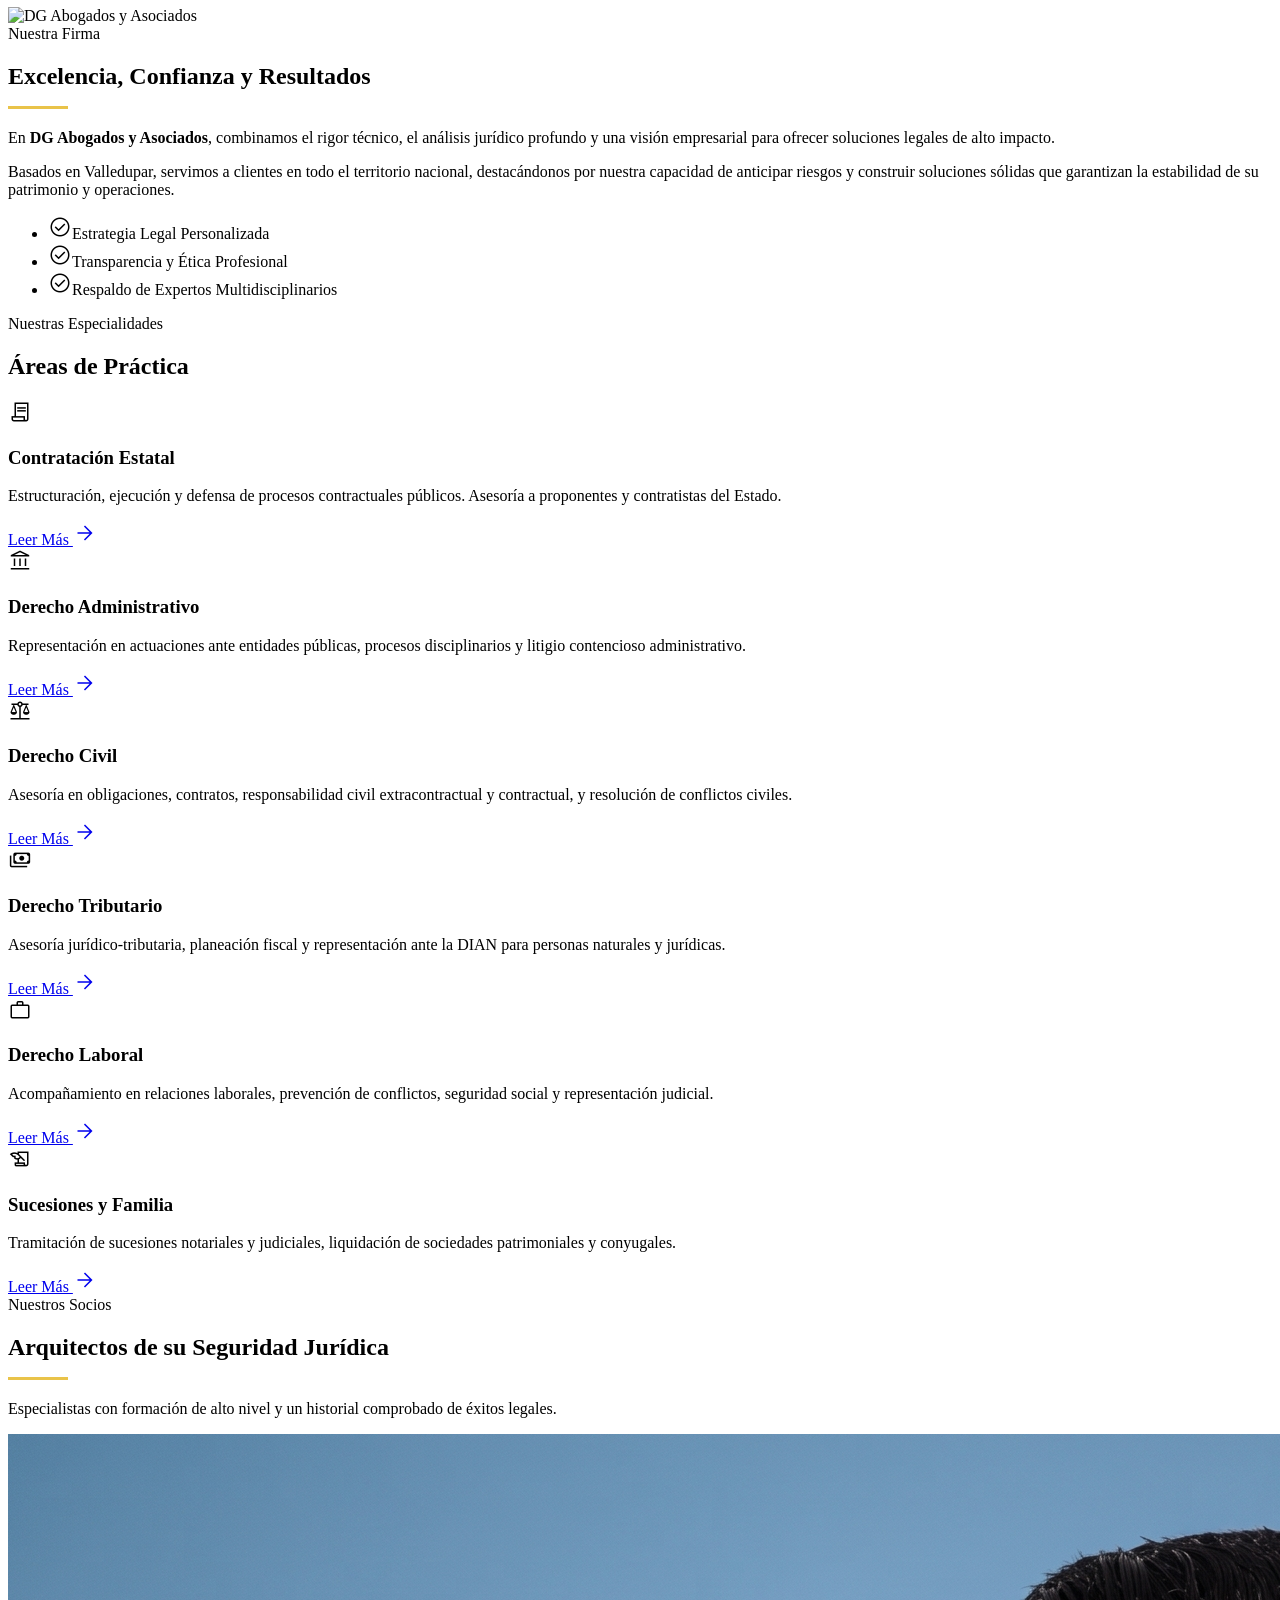
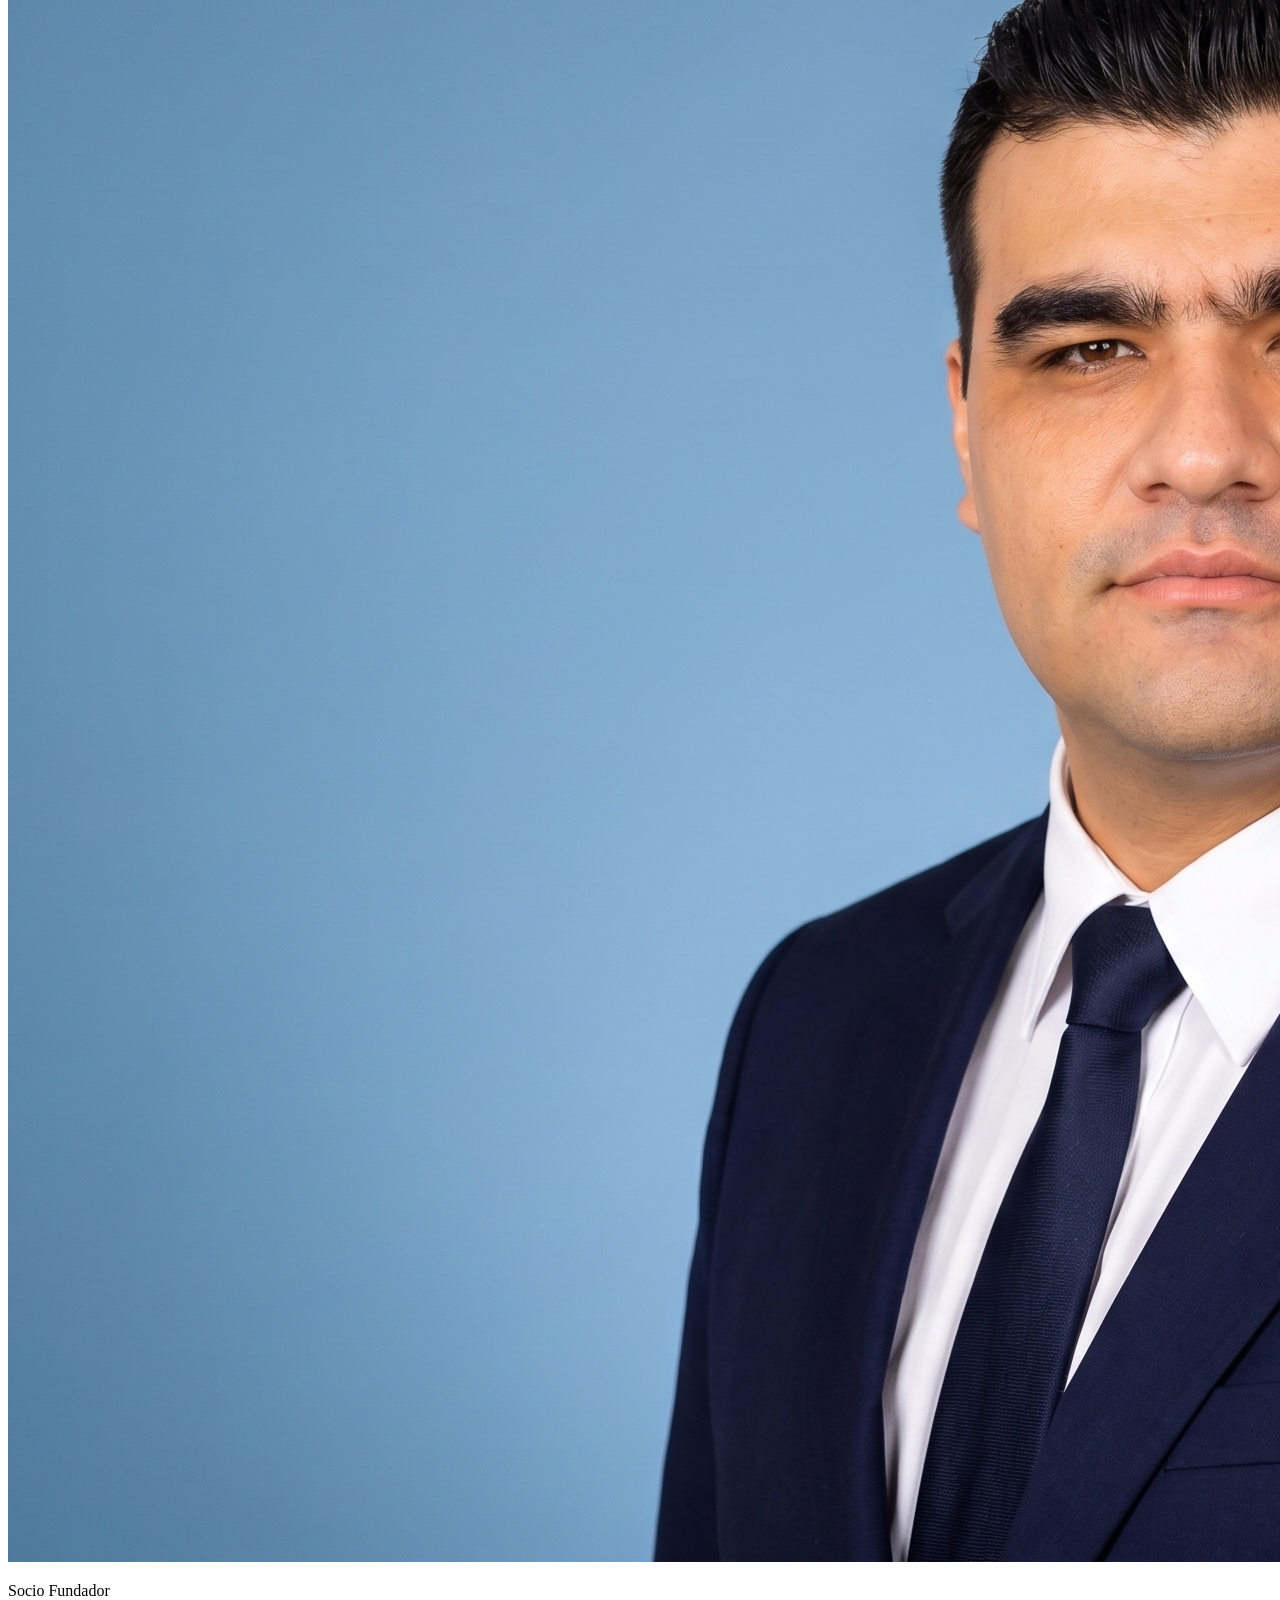
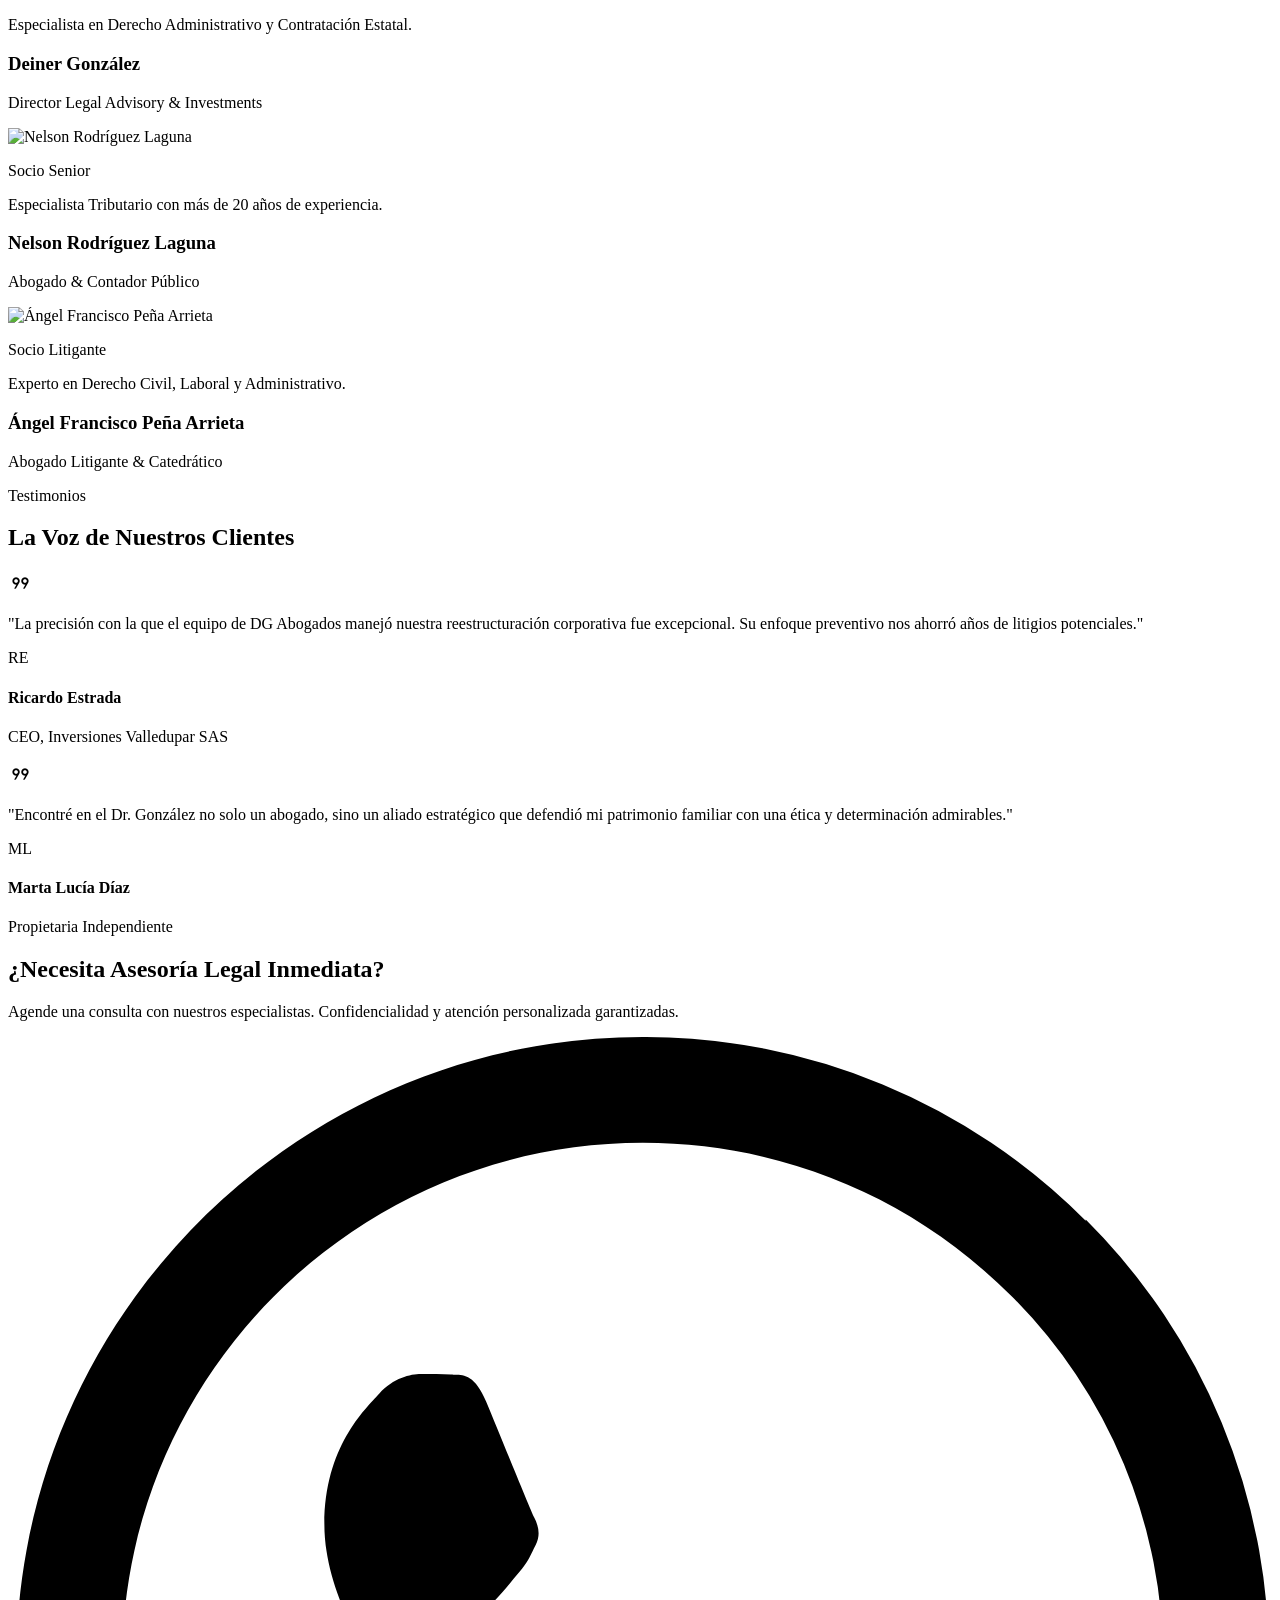
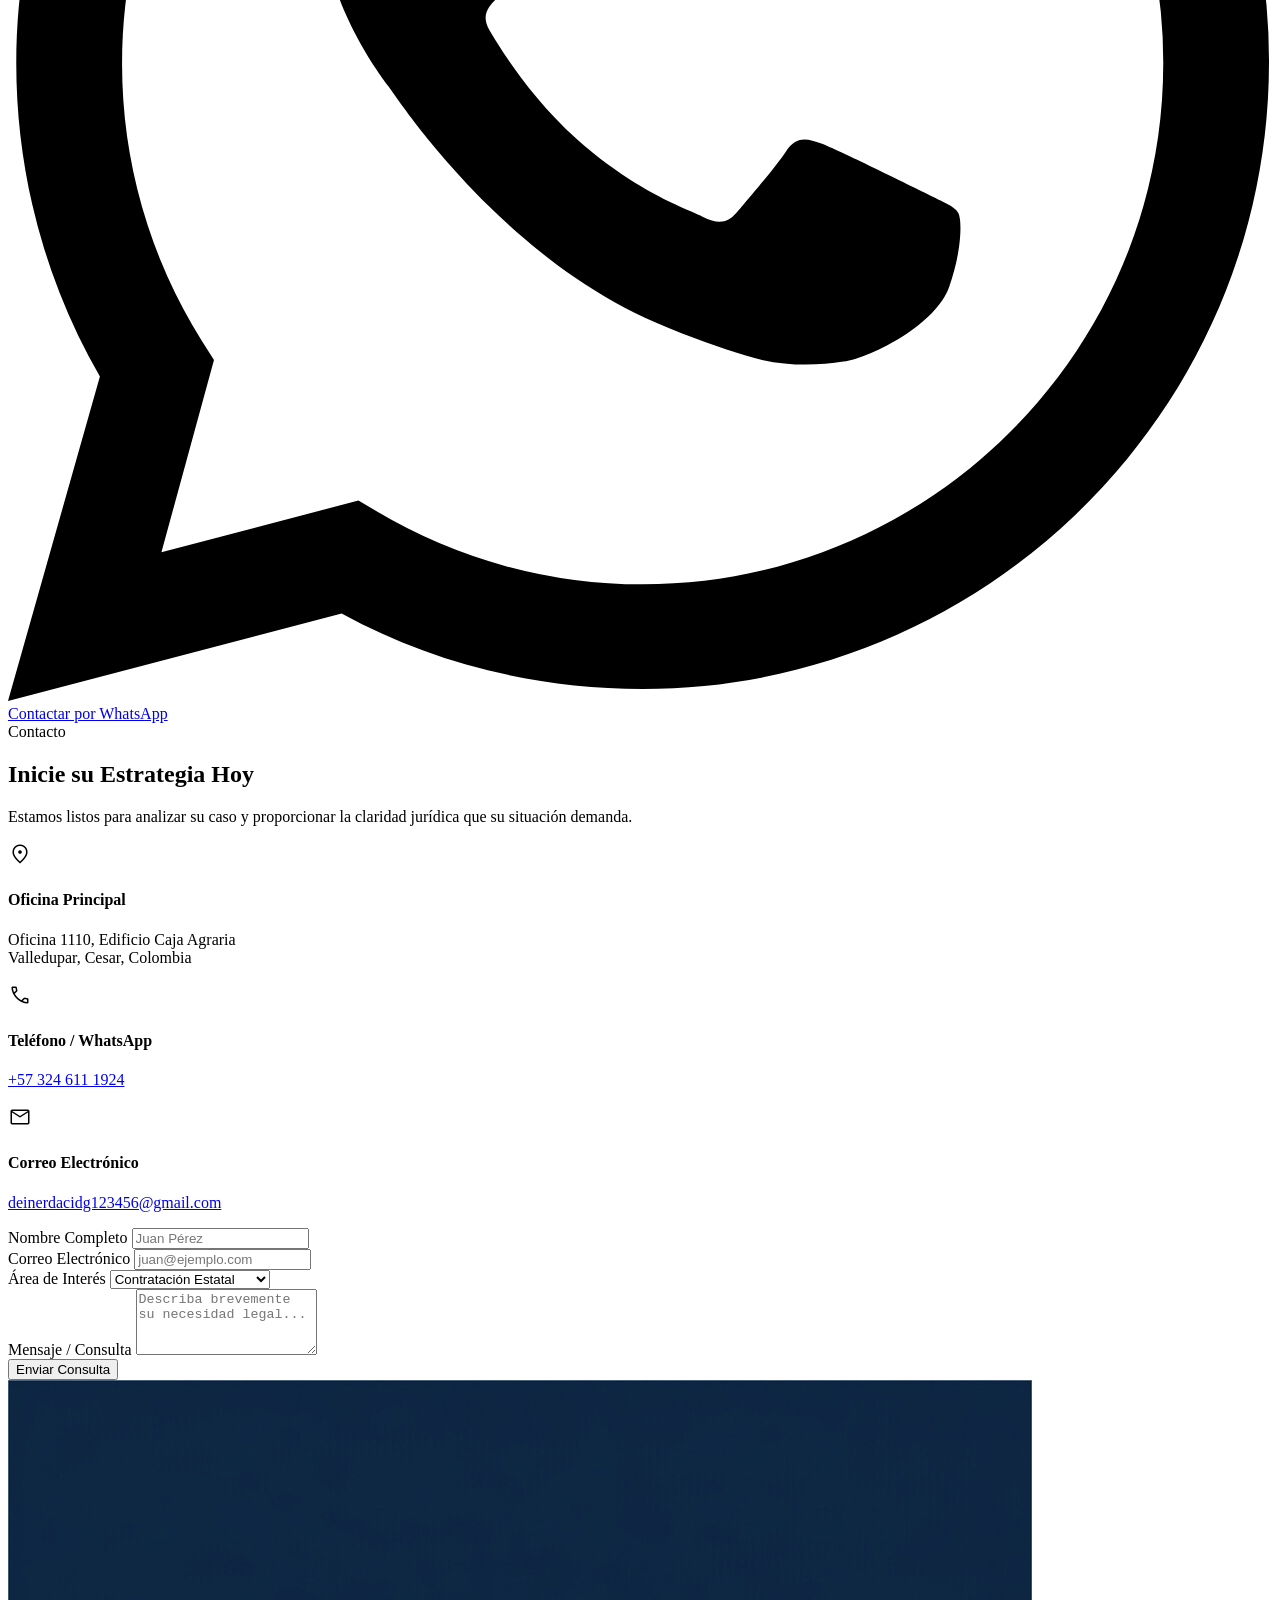
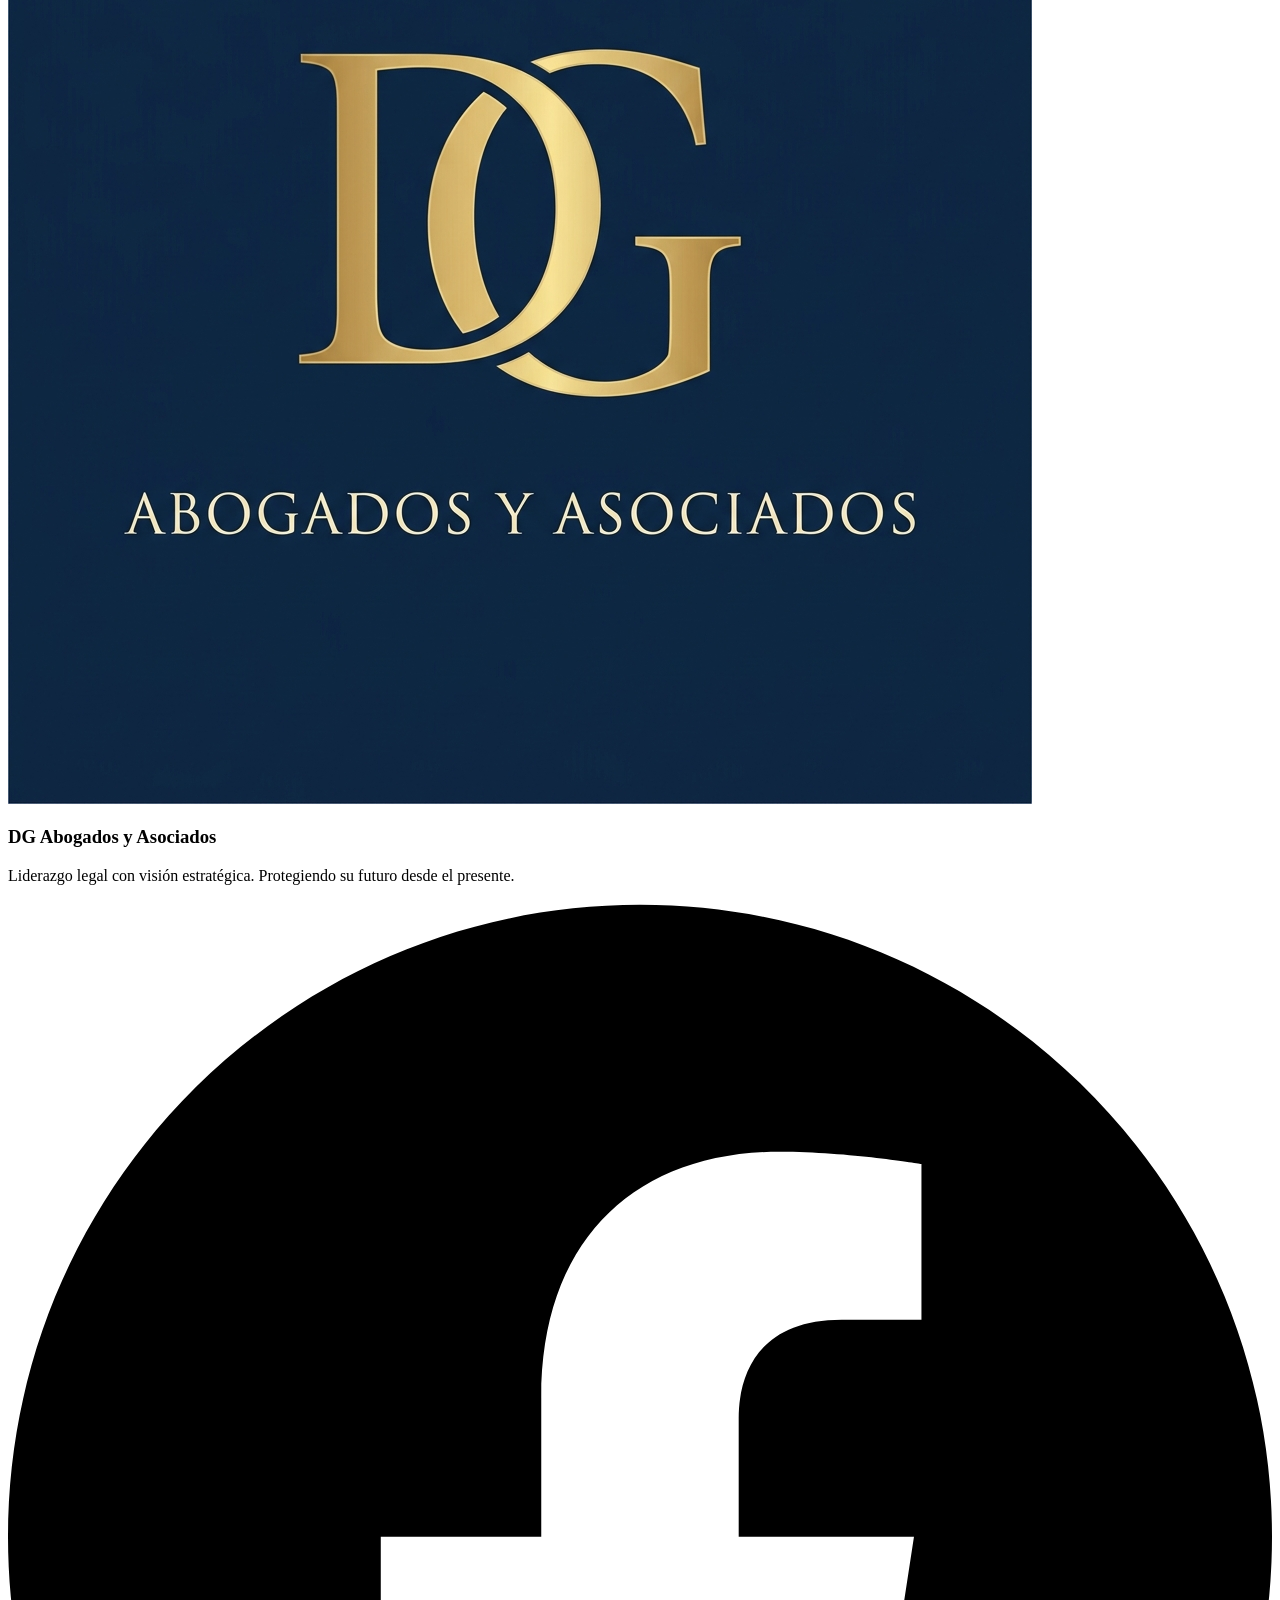
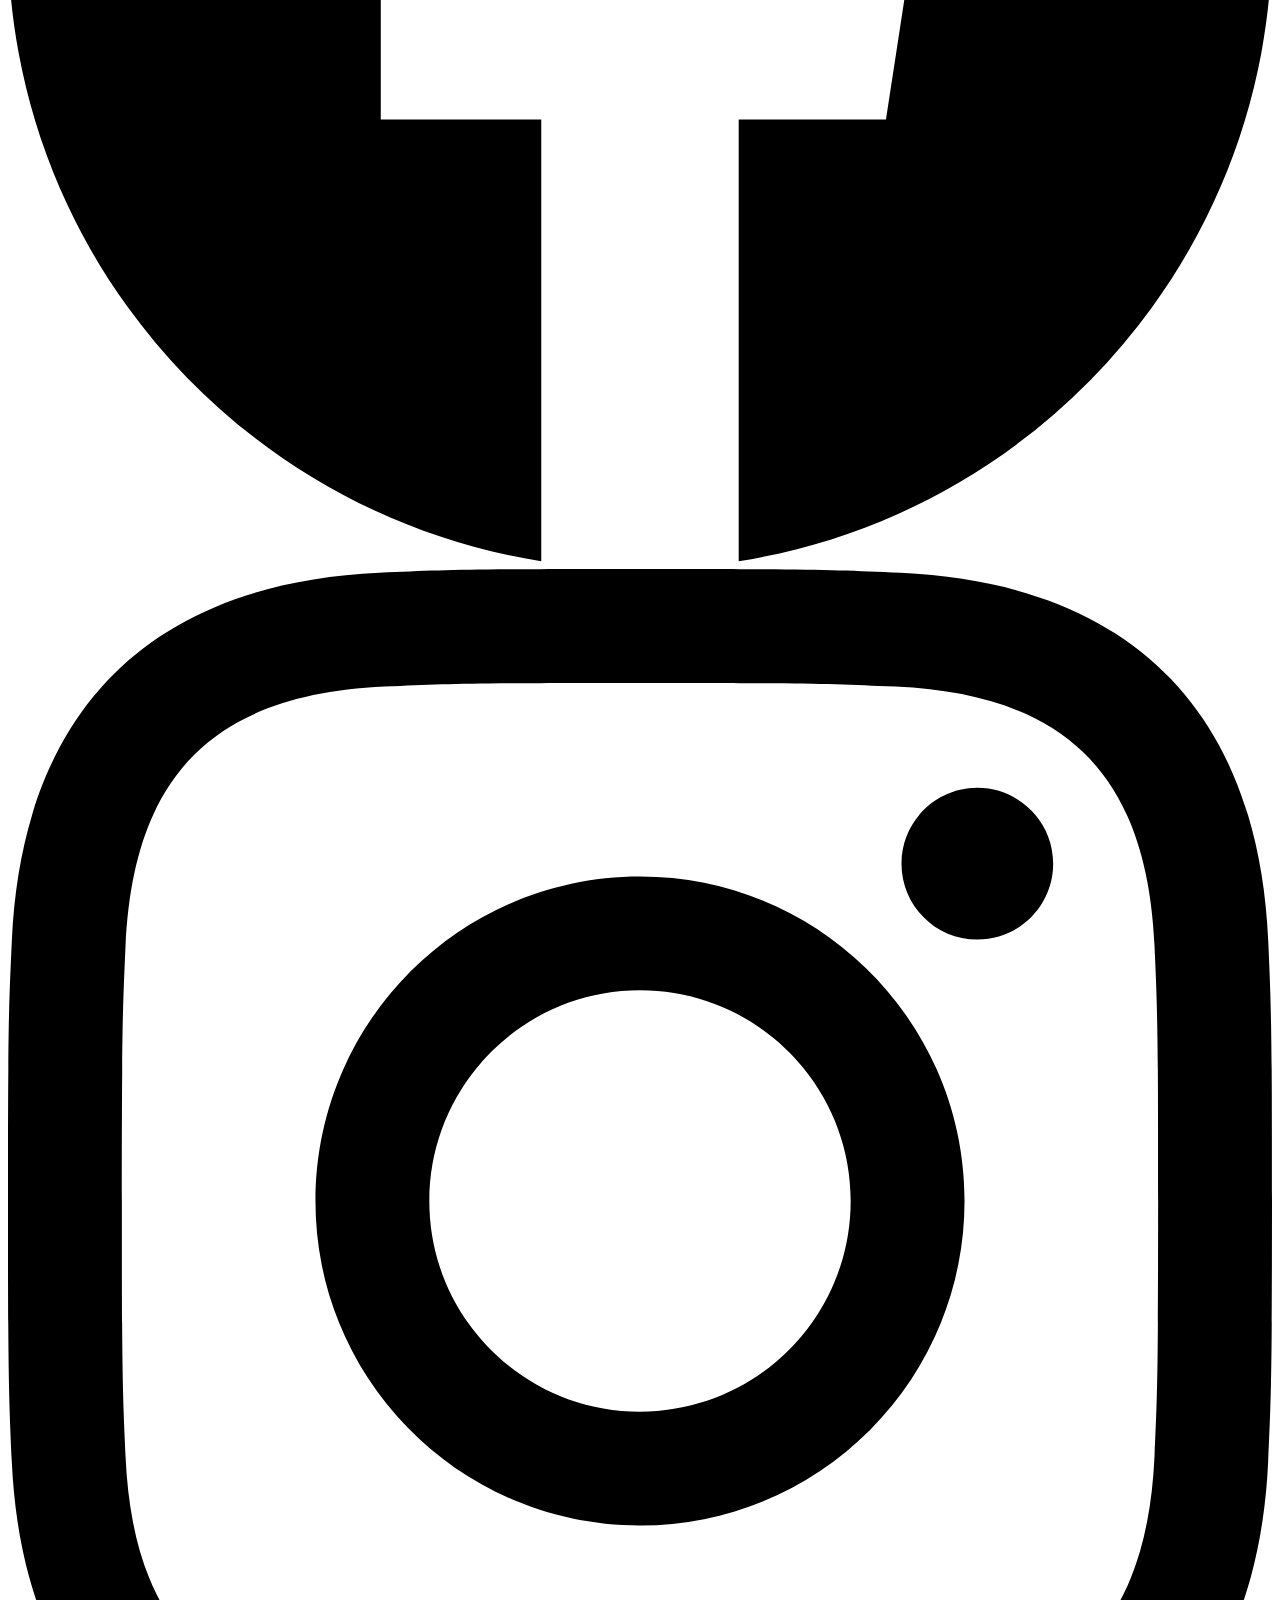
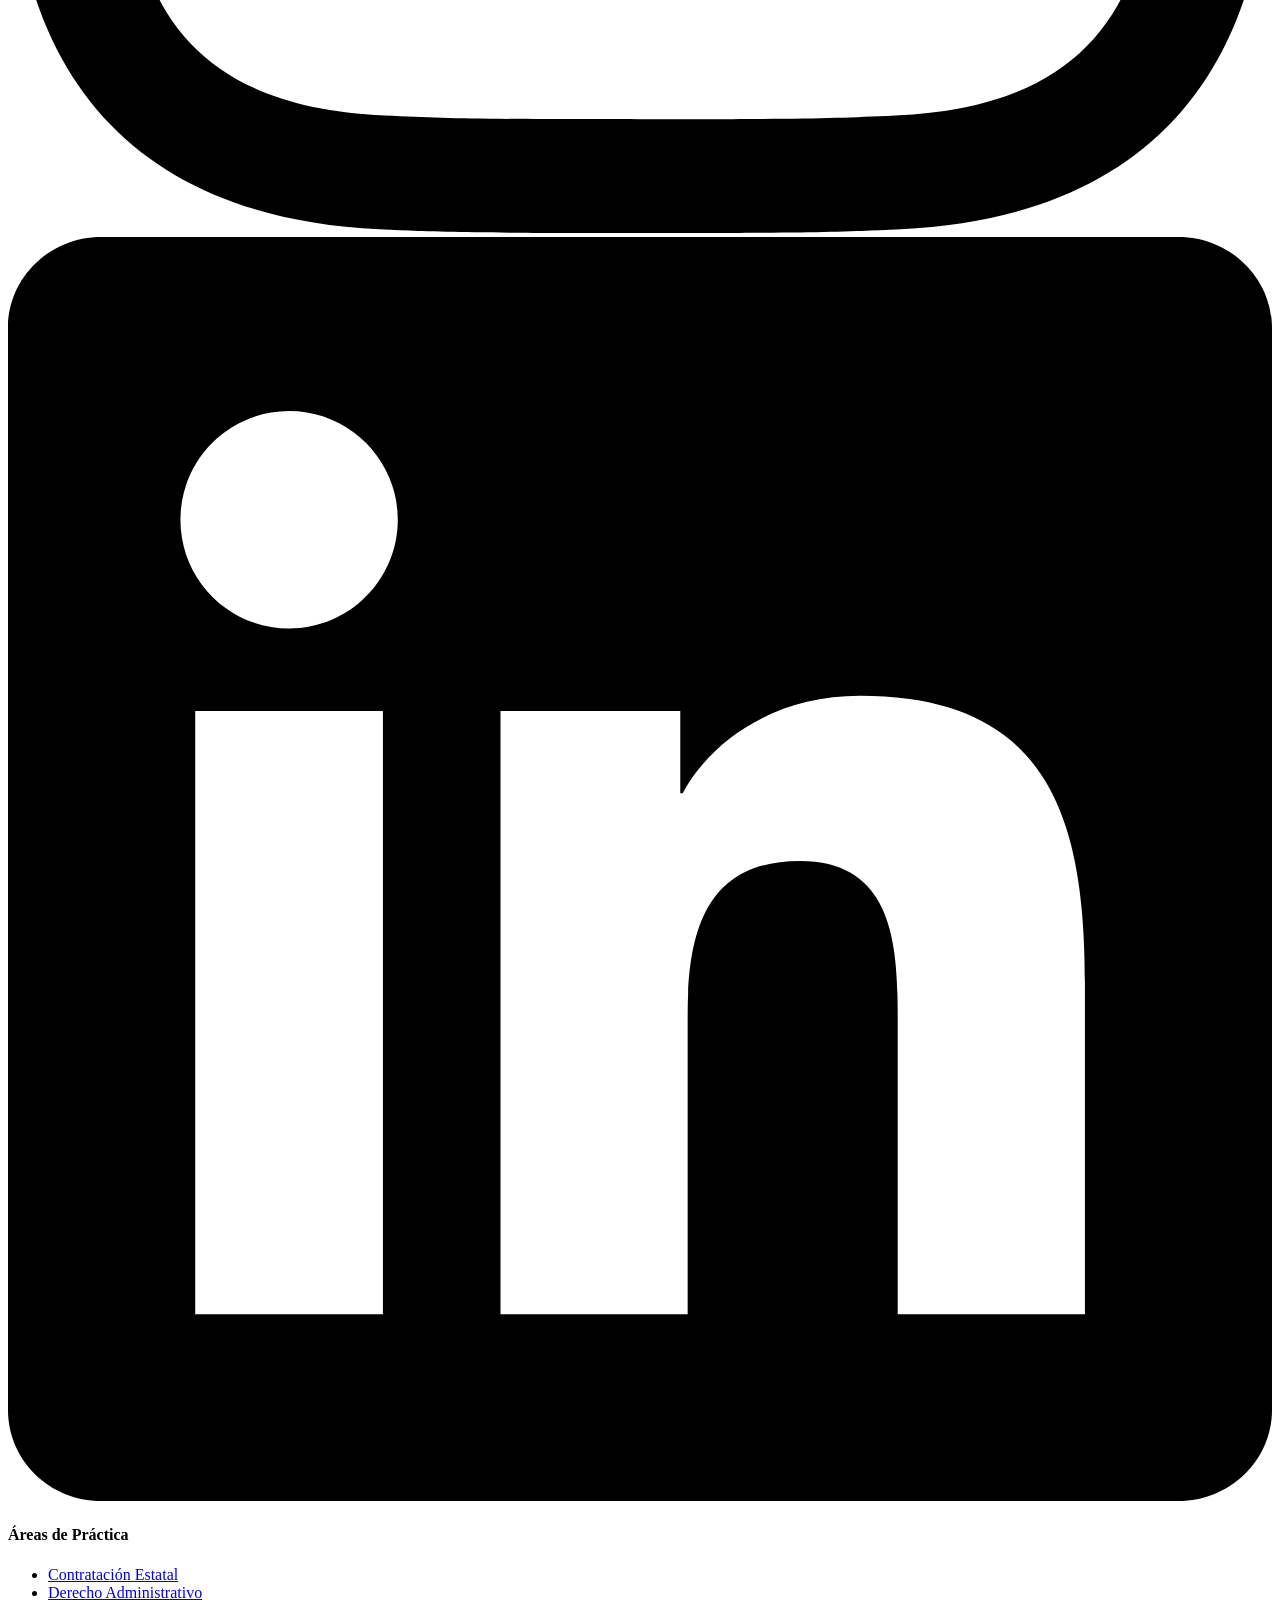
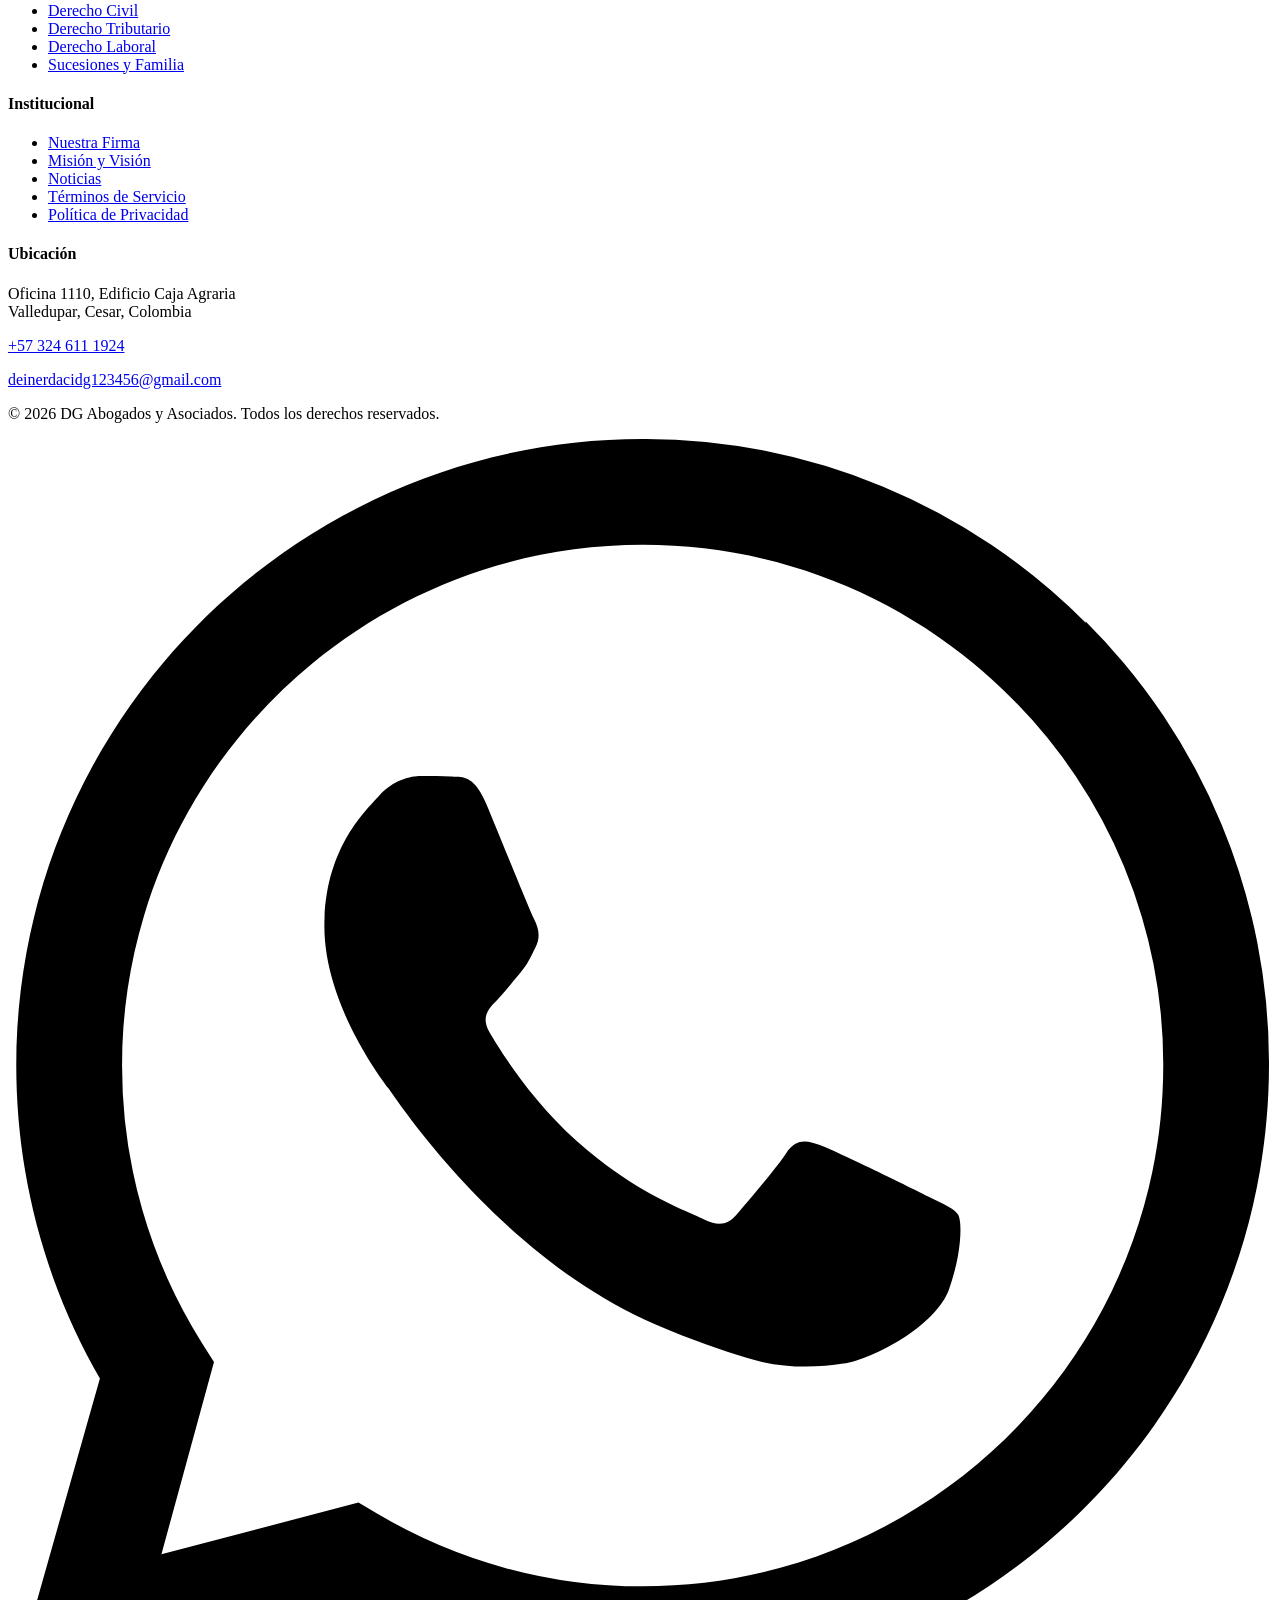
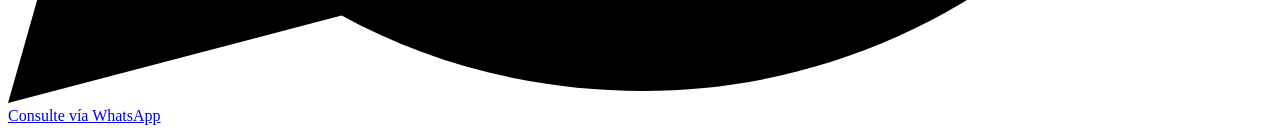
==== commit c2bf9c7a: "Fix image filename typo in index.html" ====
--- a/index.html
+++ b/index.html
@@ -199,7 +199,7 @@
         <div class="grid grid-cols-1 md:grid-cols-3 gap-12">
             <div class="group">
                 <div class="aspect-[3/4] bg-surface-mid mb-6 overflow-hidden relative grayscale hover:grayscale-0 transition-all duration-500">
-                    <img class="w-full h-full object-cover" src="https://images.unsplash.com/photo-1560250097-0b93528c311a?q=80&w=800&auto=format&fit=crop" alt="Deiner González">
+                    <img class="w-full h-full object-cover" src="assets/images/Deiner Gonzalez.png" alt="Deiner González">
                     <div class="absolute bottom-0 left-0 right-0 p-6 translate-y-full group-hover:translate-y-0 transition-transform bg-navy-dark/90 text-white">
                         <p class="text-xs font-bold uppercase tracking-widest text-gold mb-2">Socio Fundador</p>
                         <p class="text-sm italic">Especialista en Derecho Administrativo y Contratación Estatal.</p>
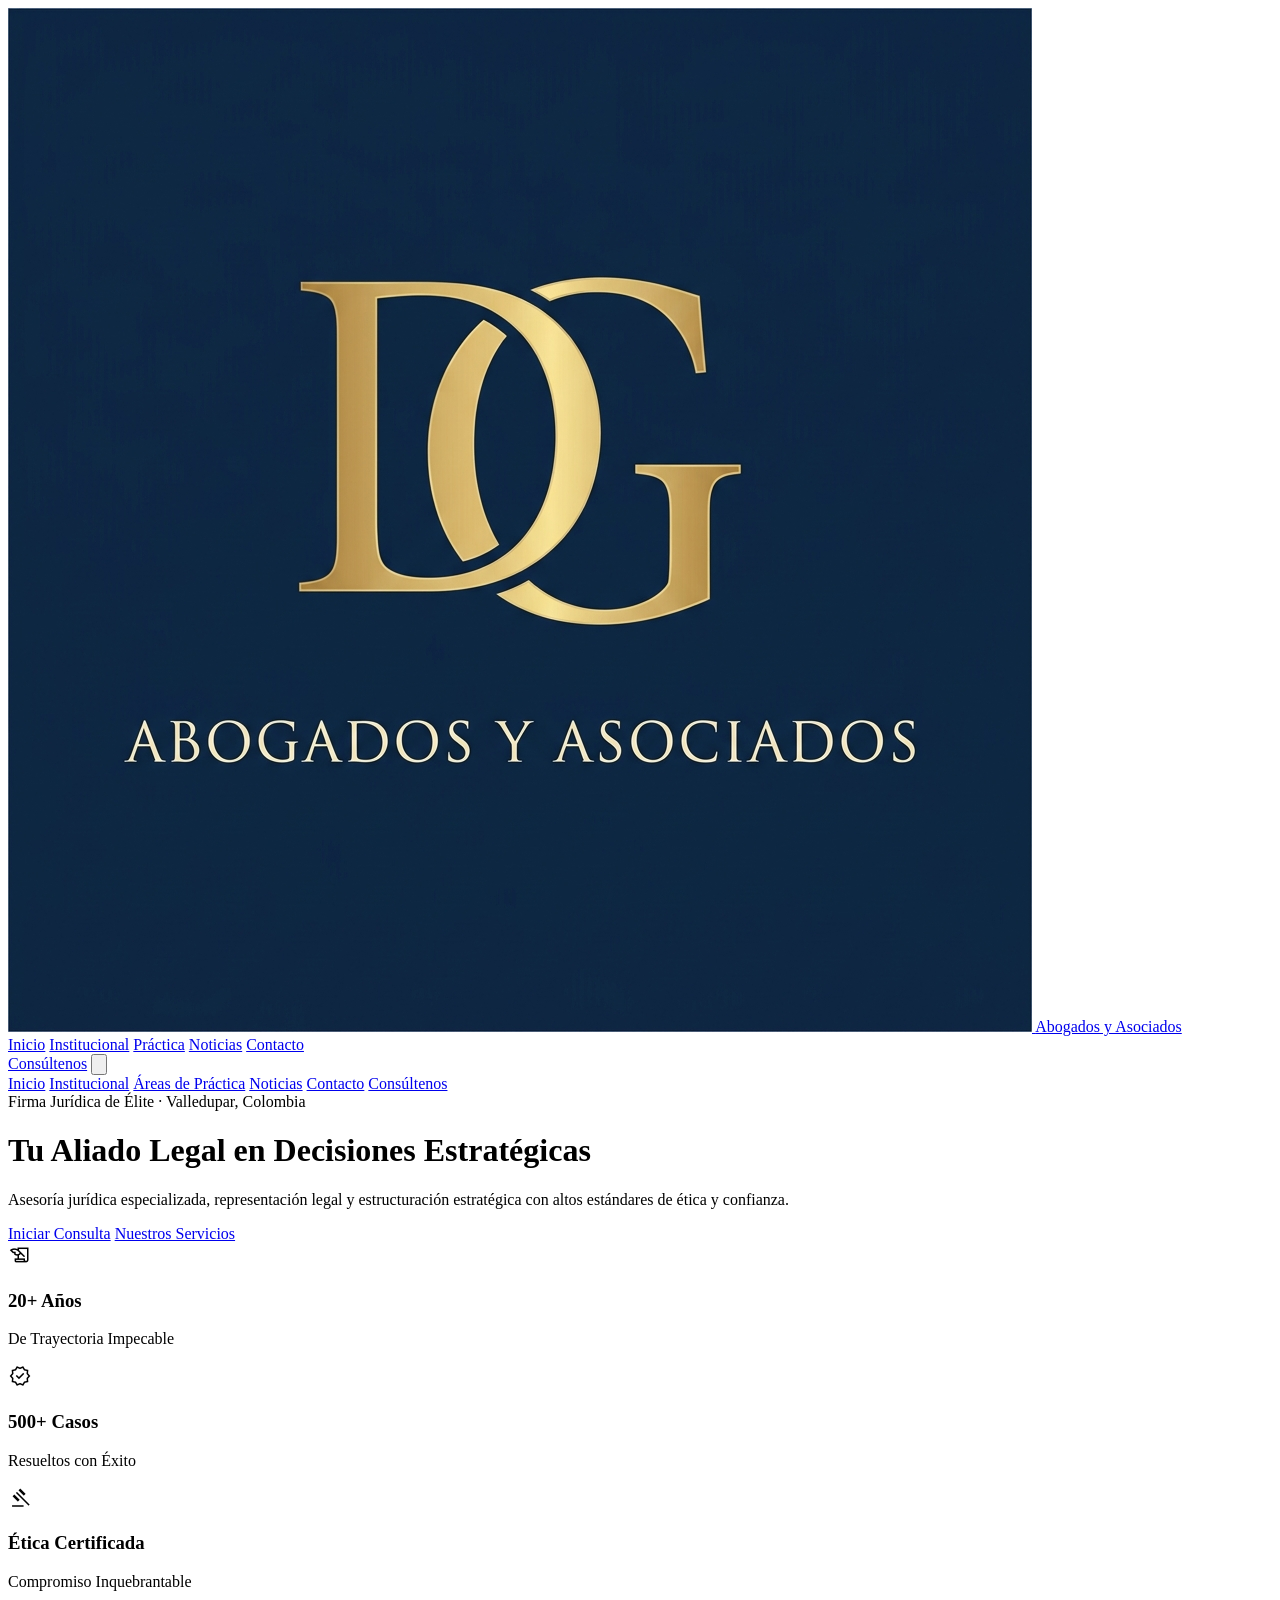
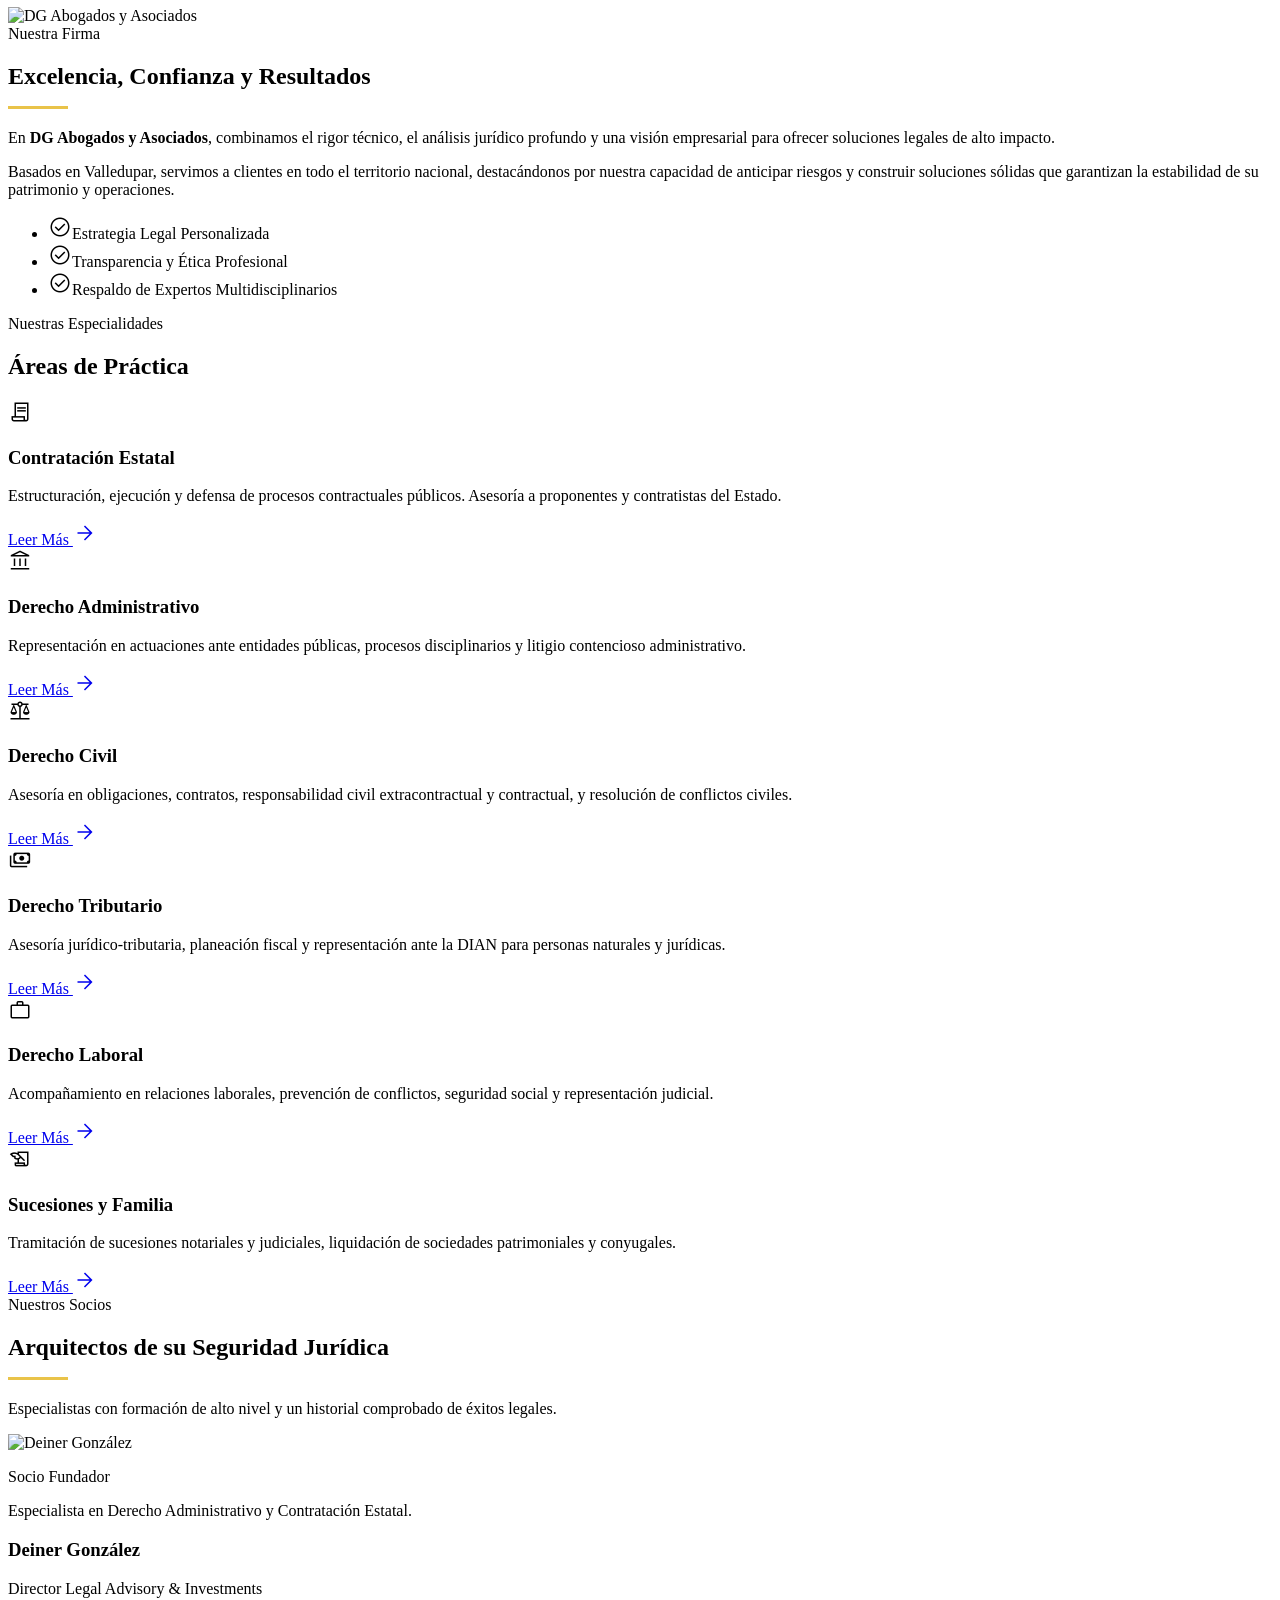
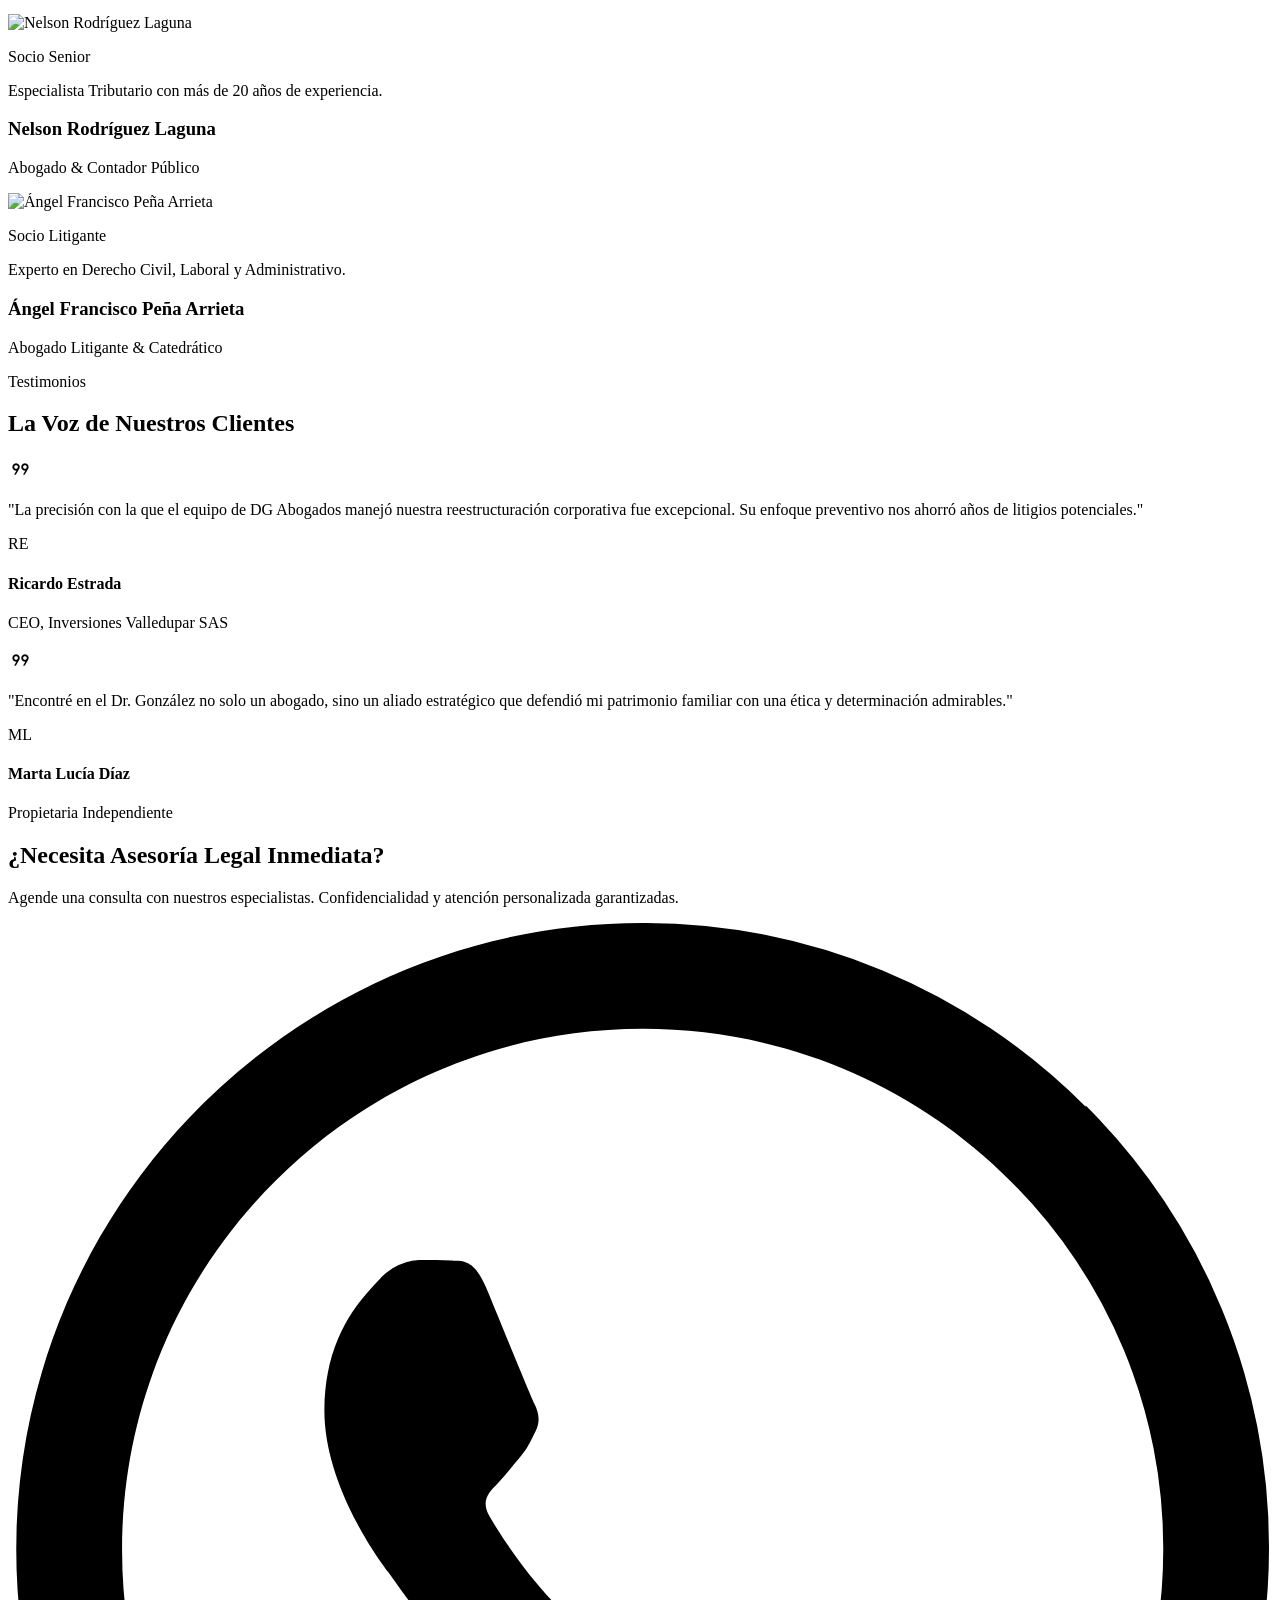
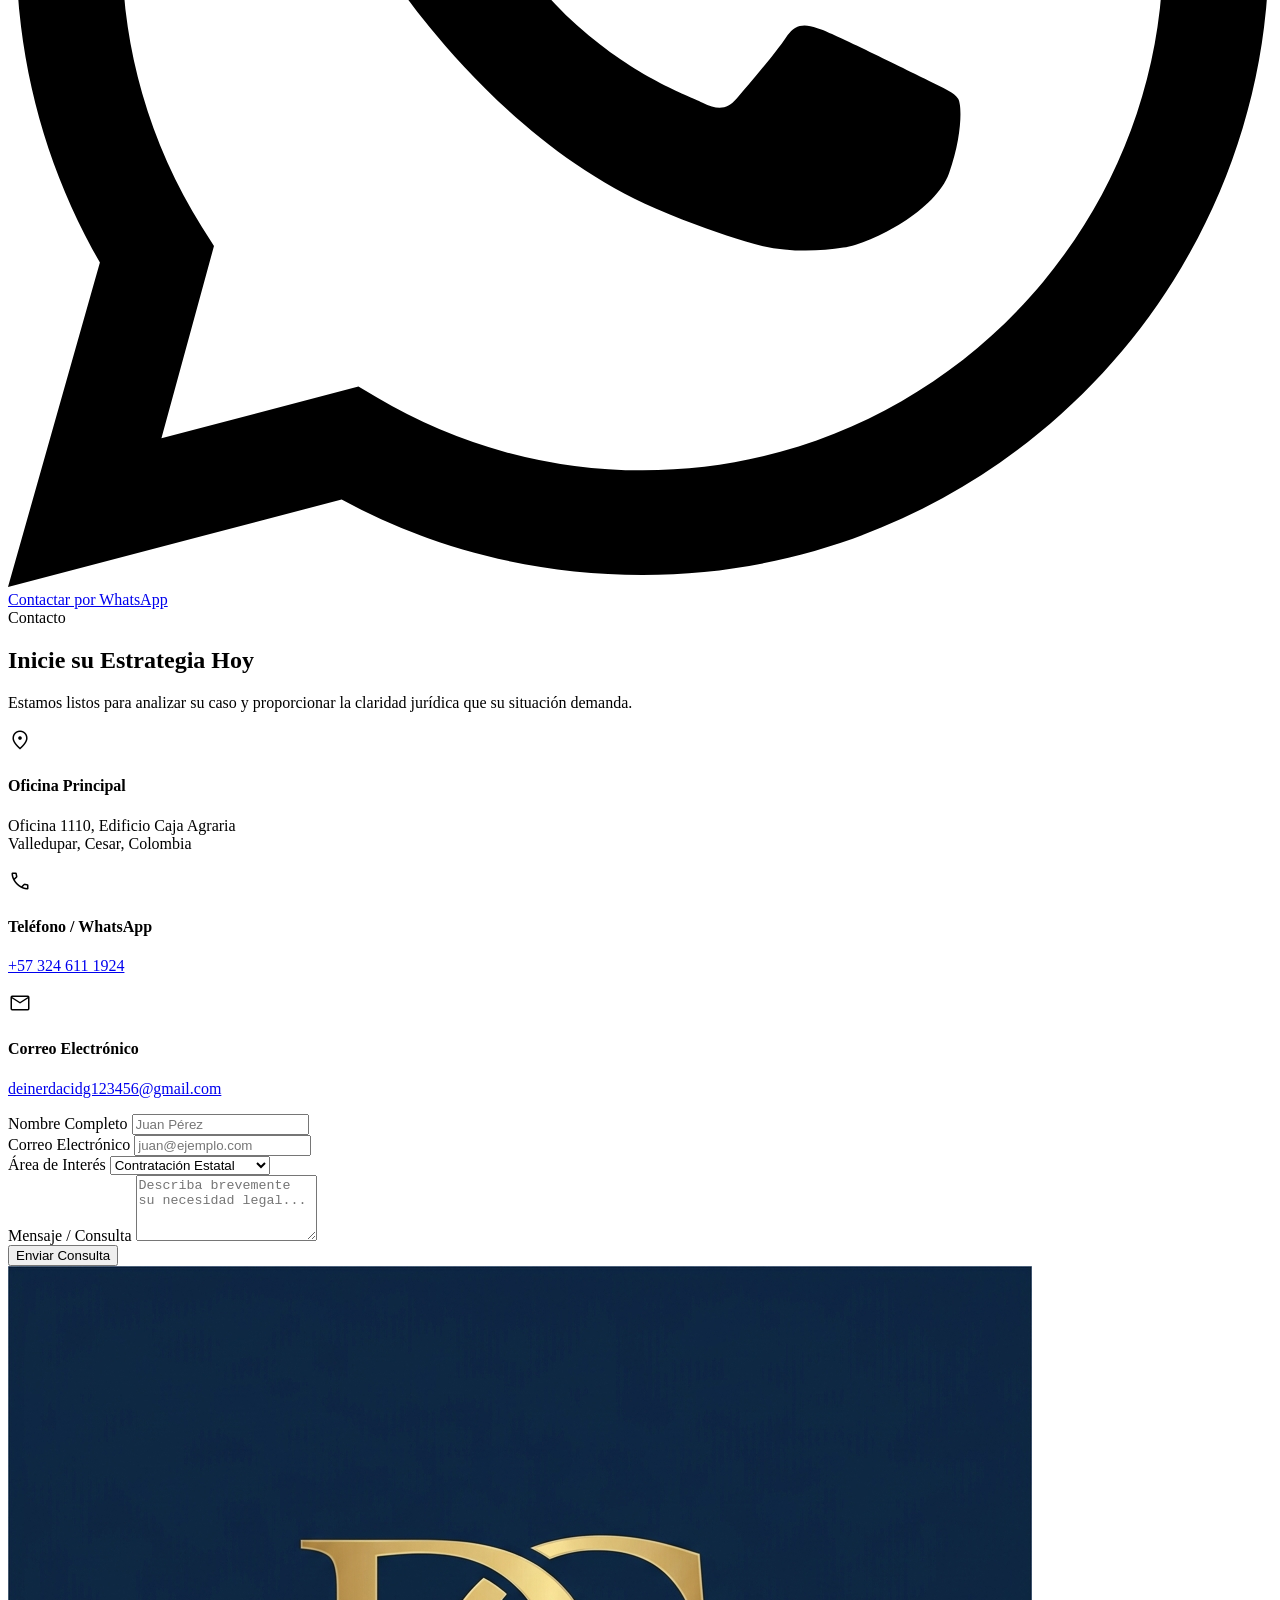
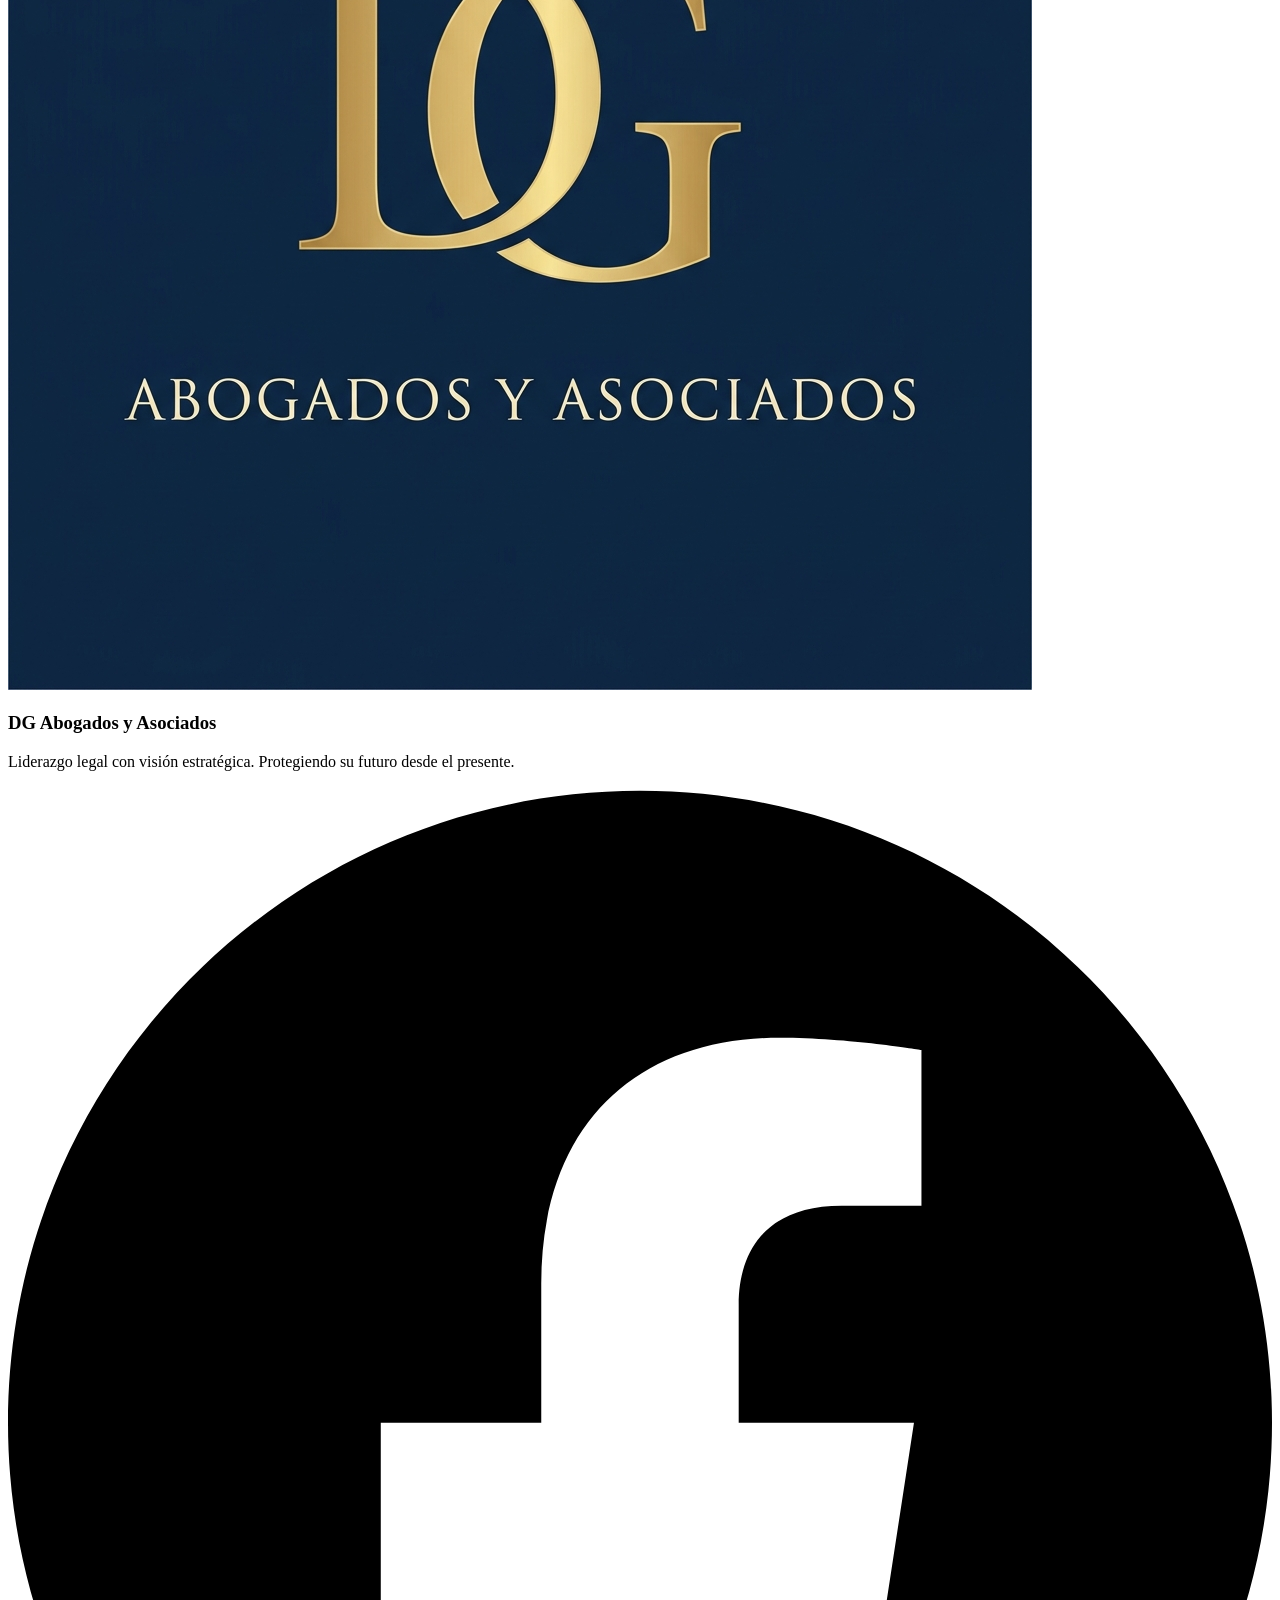
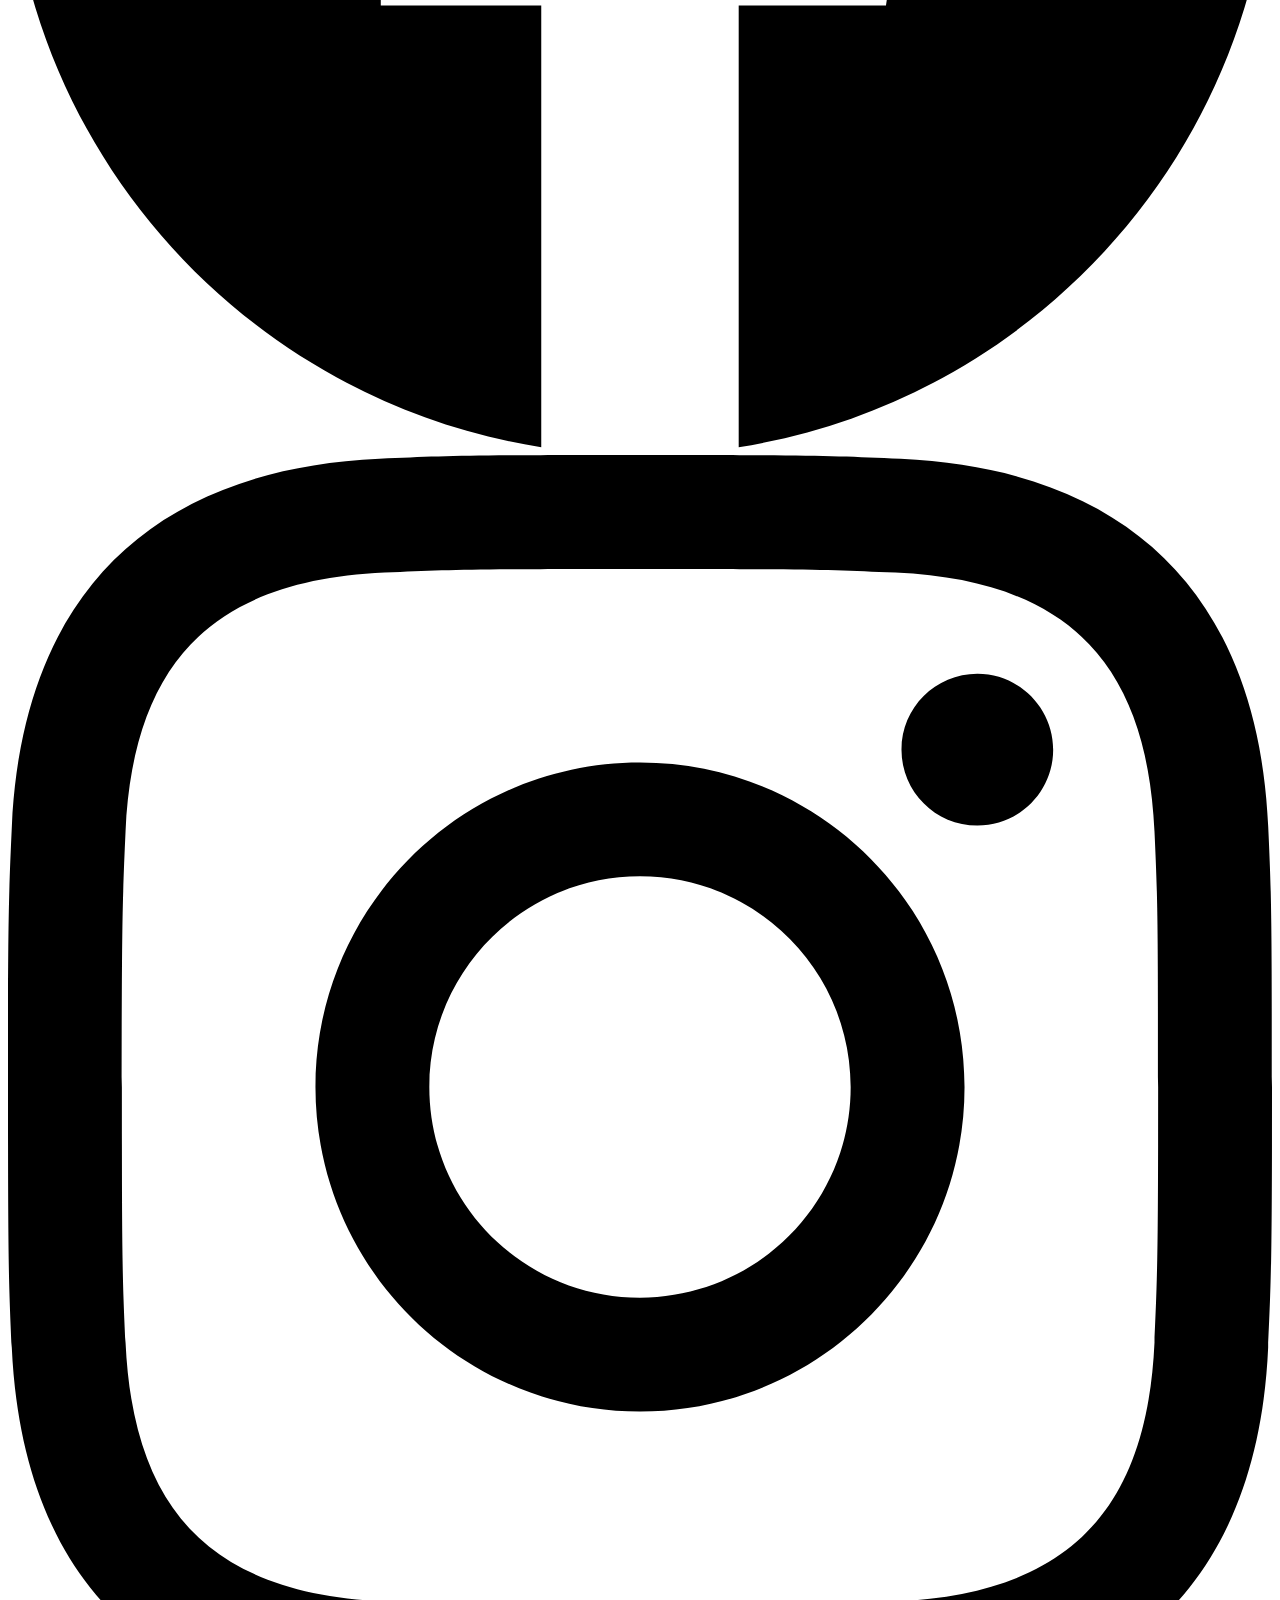
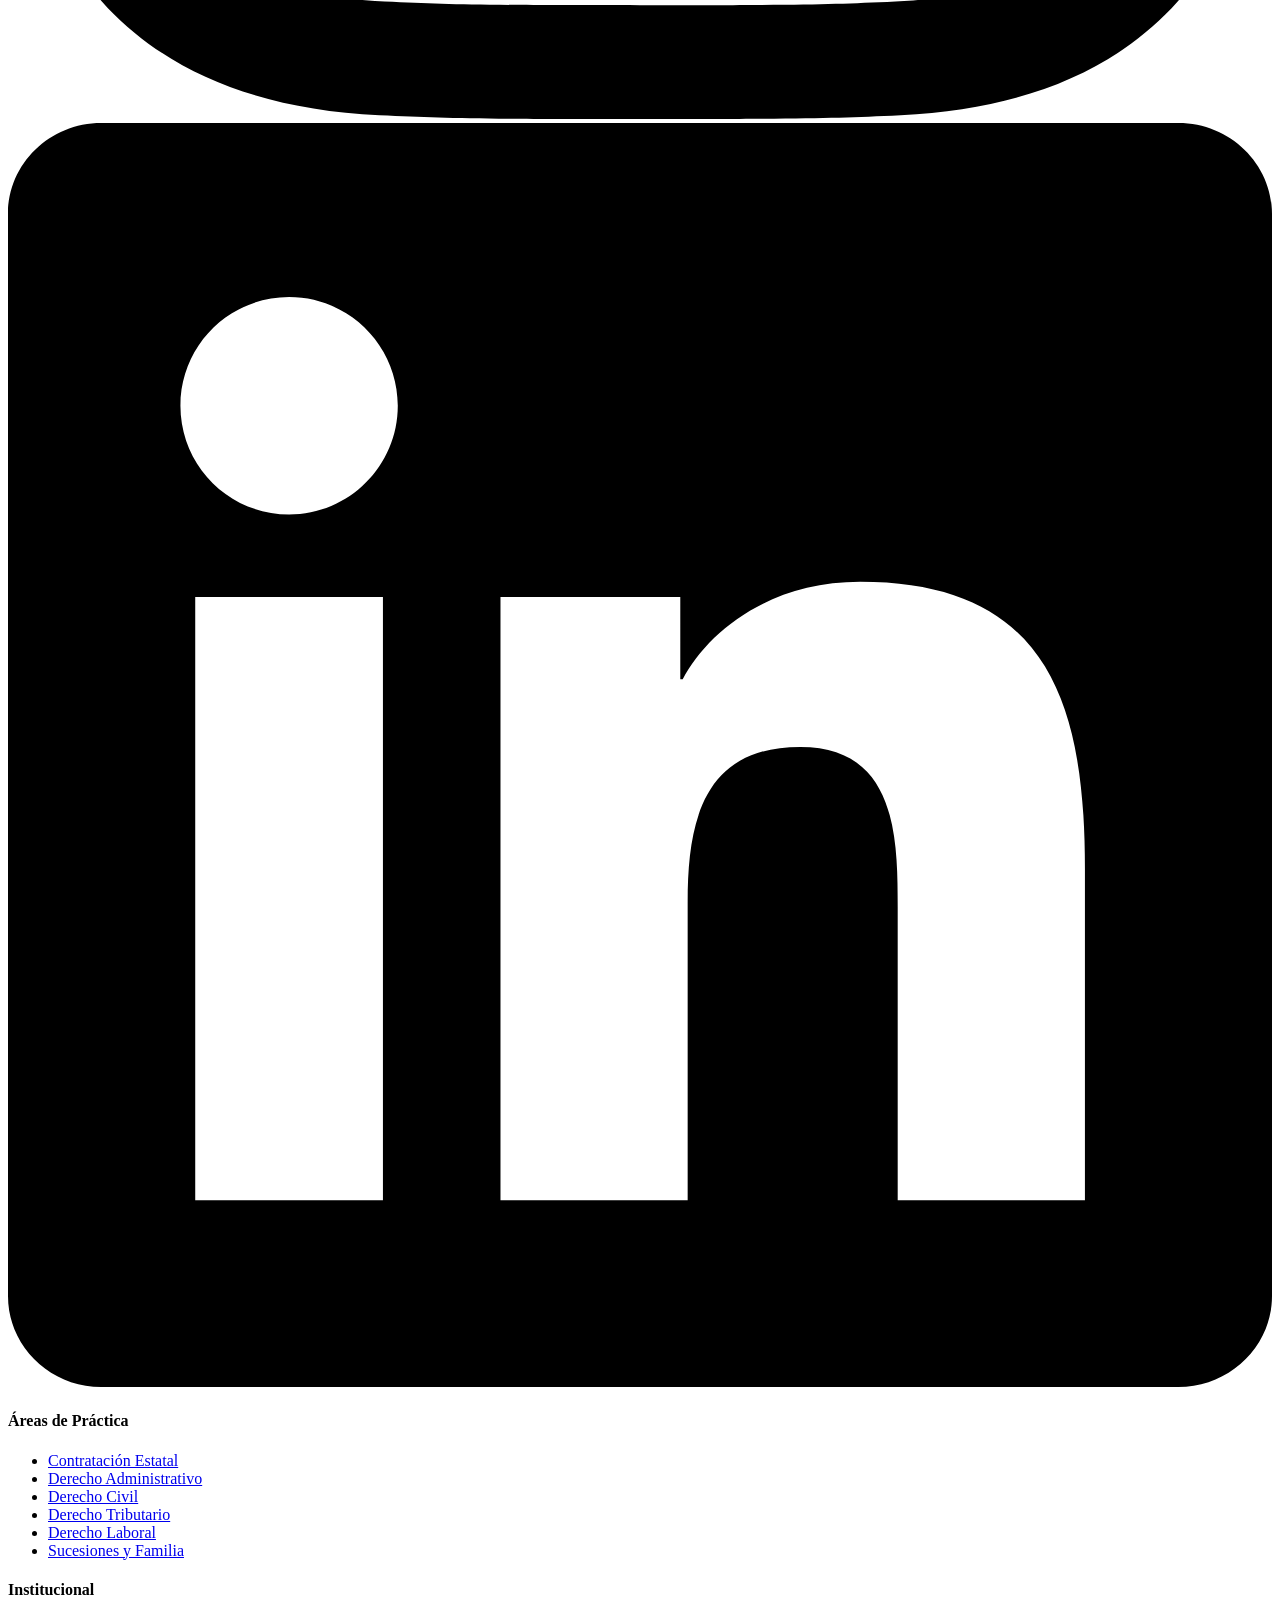
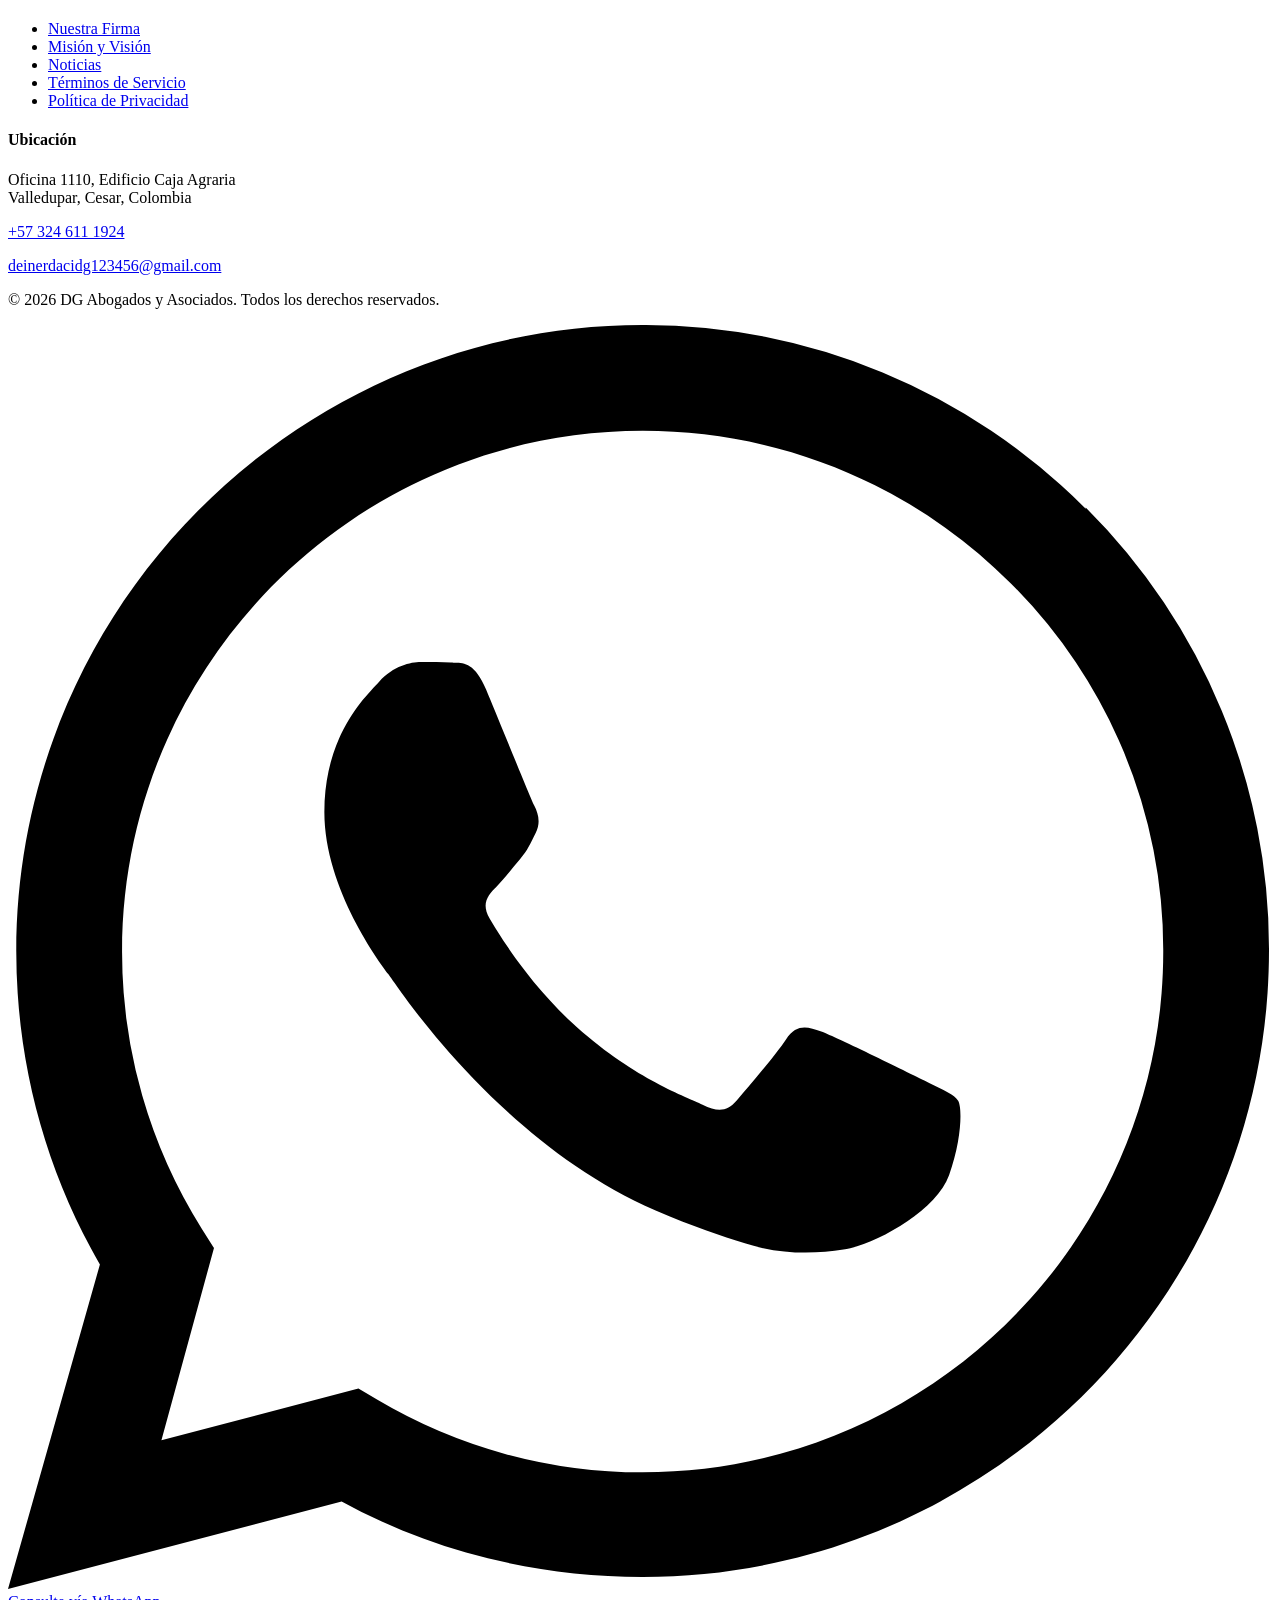
==== commit 2aa335b7: "Fix image source for Deiner González" ====
--- a/index.html
+++ b/index.html
@@ -199,7 +199,7 @@
         <div class="grid grid-cols-1 md:grid-cols-3 gap-12">
             <div class="group">
                 <div class="aspect-[3/4] bg-surface-mid mb-6 overflow-hidden relative grayscale hover:grayscale-0 transition-all duration-500">
-                    <img class="w-full h-full object-cover" src="assets/images/Deiner Gonzalez.png" alt="Deiner González">
+                    <img class="w-full h-full object-cover" src="assets/images/DeinerGonzalez.png" alt="Deiner González">
                     <div class="absolute bottom-0 left-0 right-0 p-6 translate-y-full group-hover:translate-y-0 transition-transform bg-navy-dark/90 text-white">
                         <p class="text-xs font-bold uppercase tracking-widest text-gold mb-2">Socio Fundador</p>
                         <p class="text-sm italic">Especialista en Derecho Administrativo y Contratación Estatal.</p>
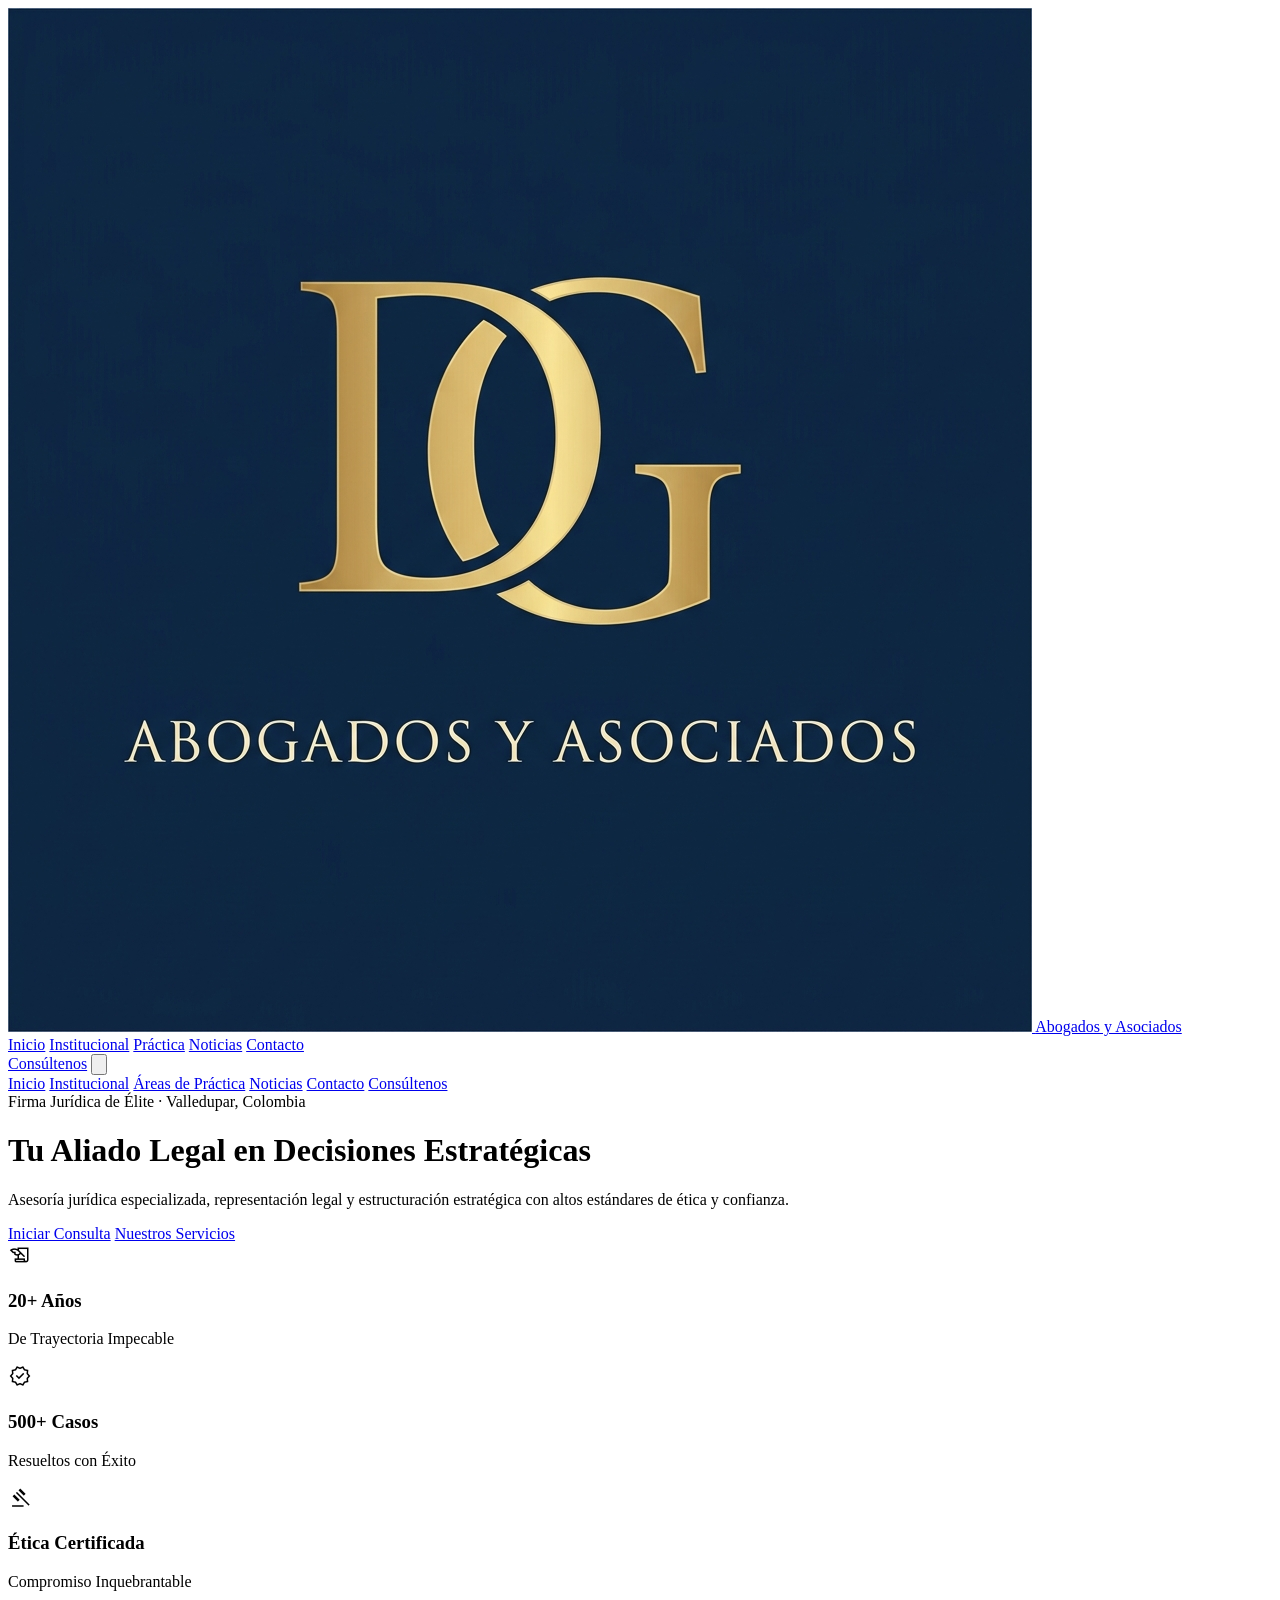
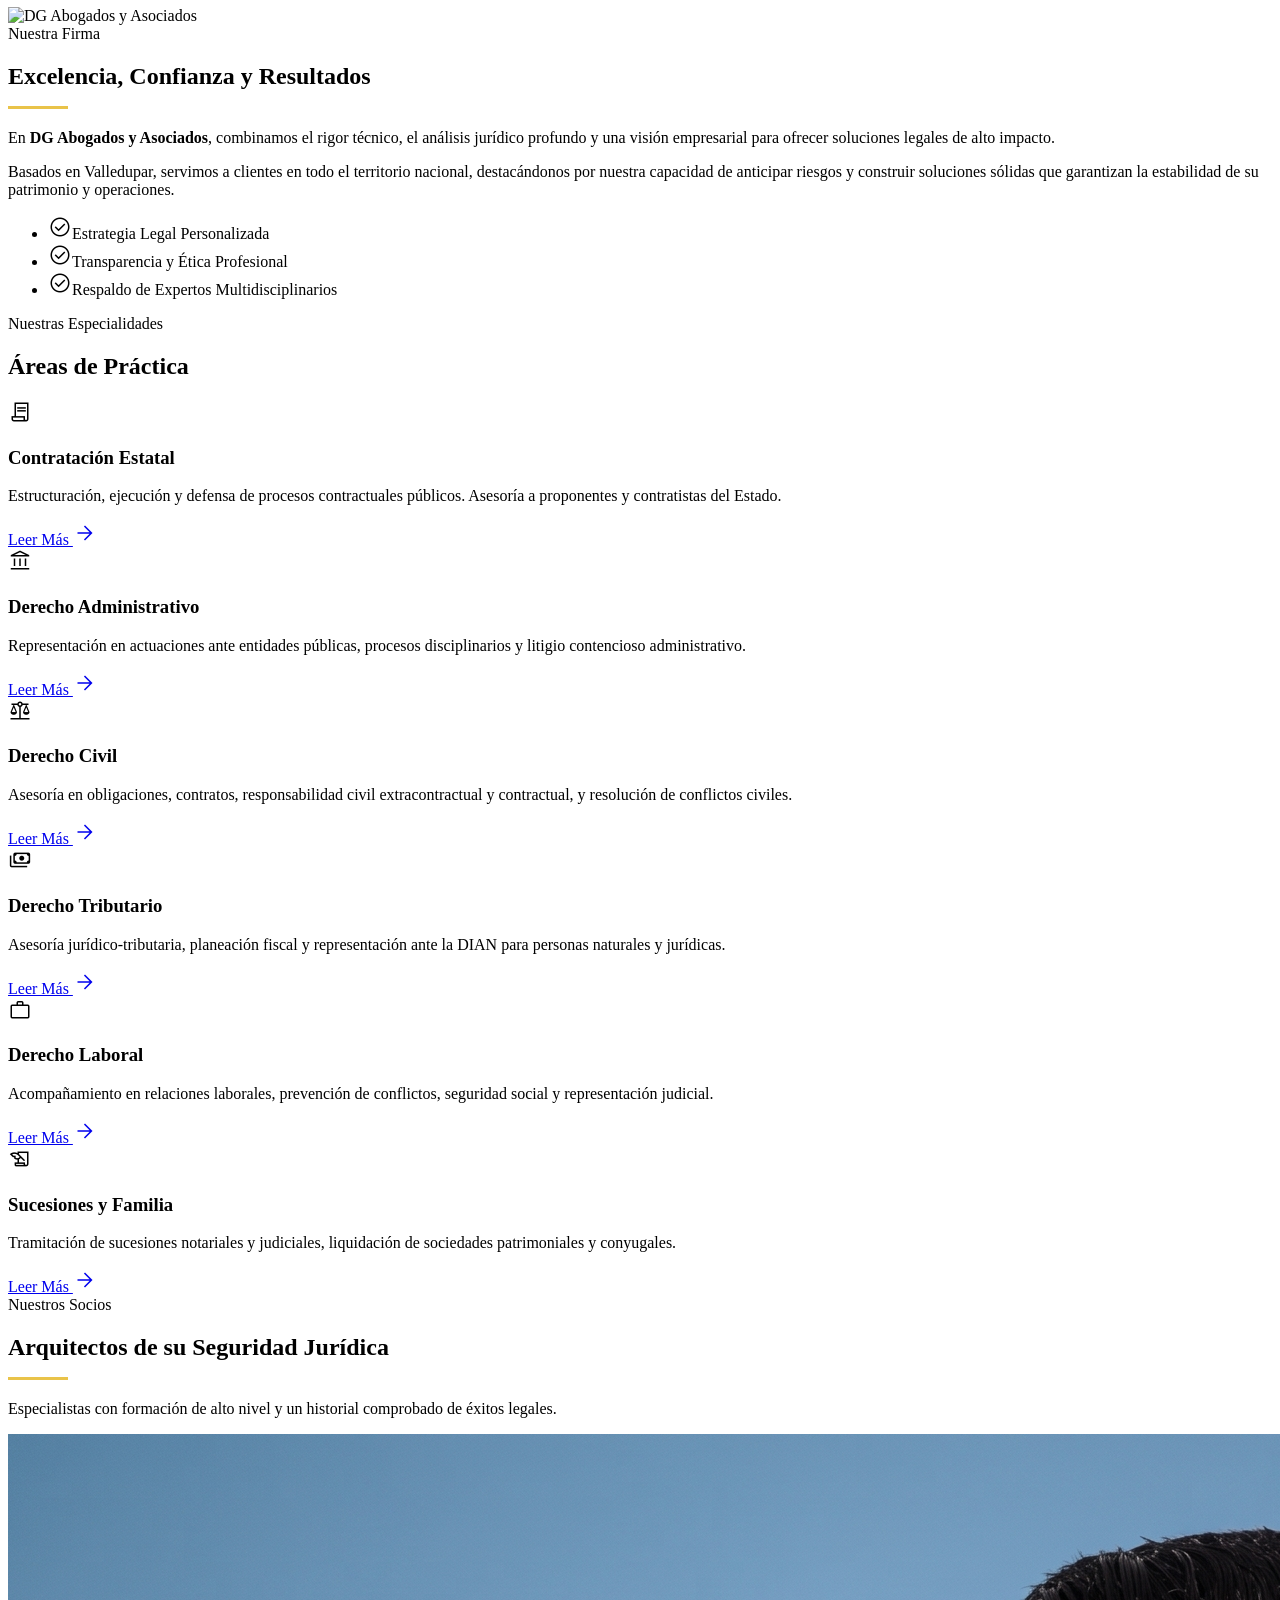
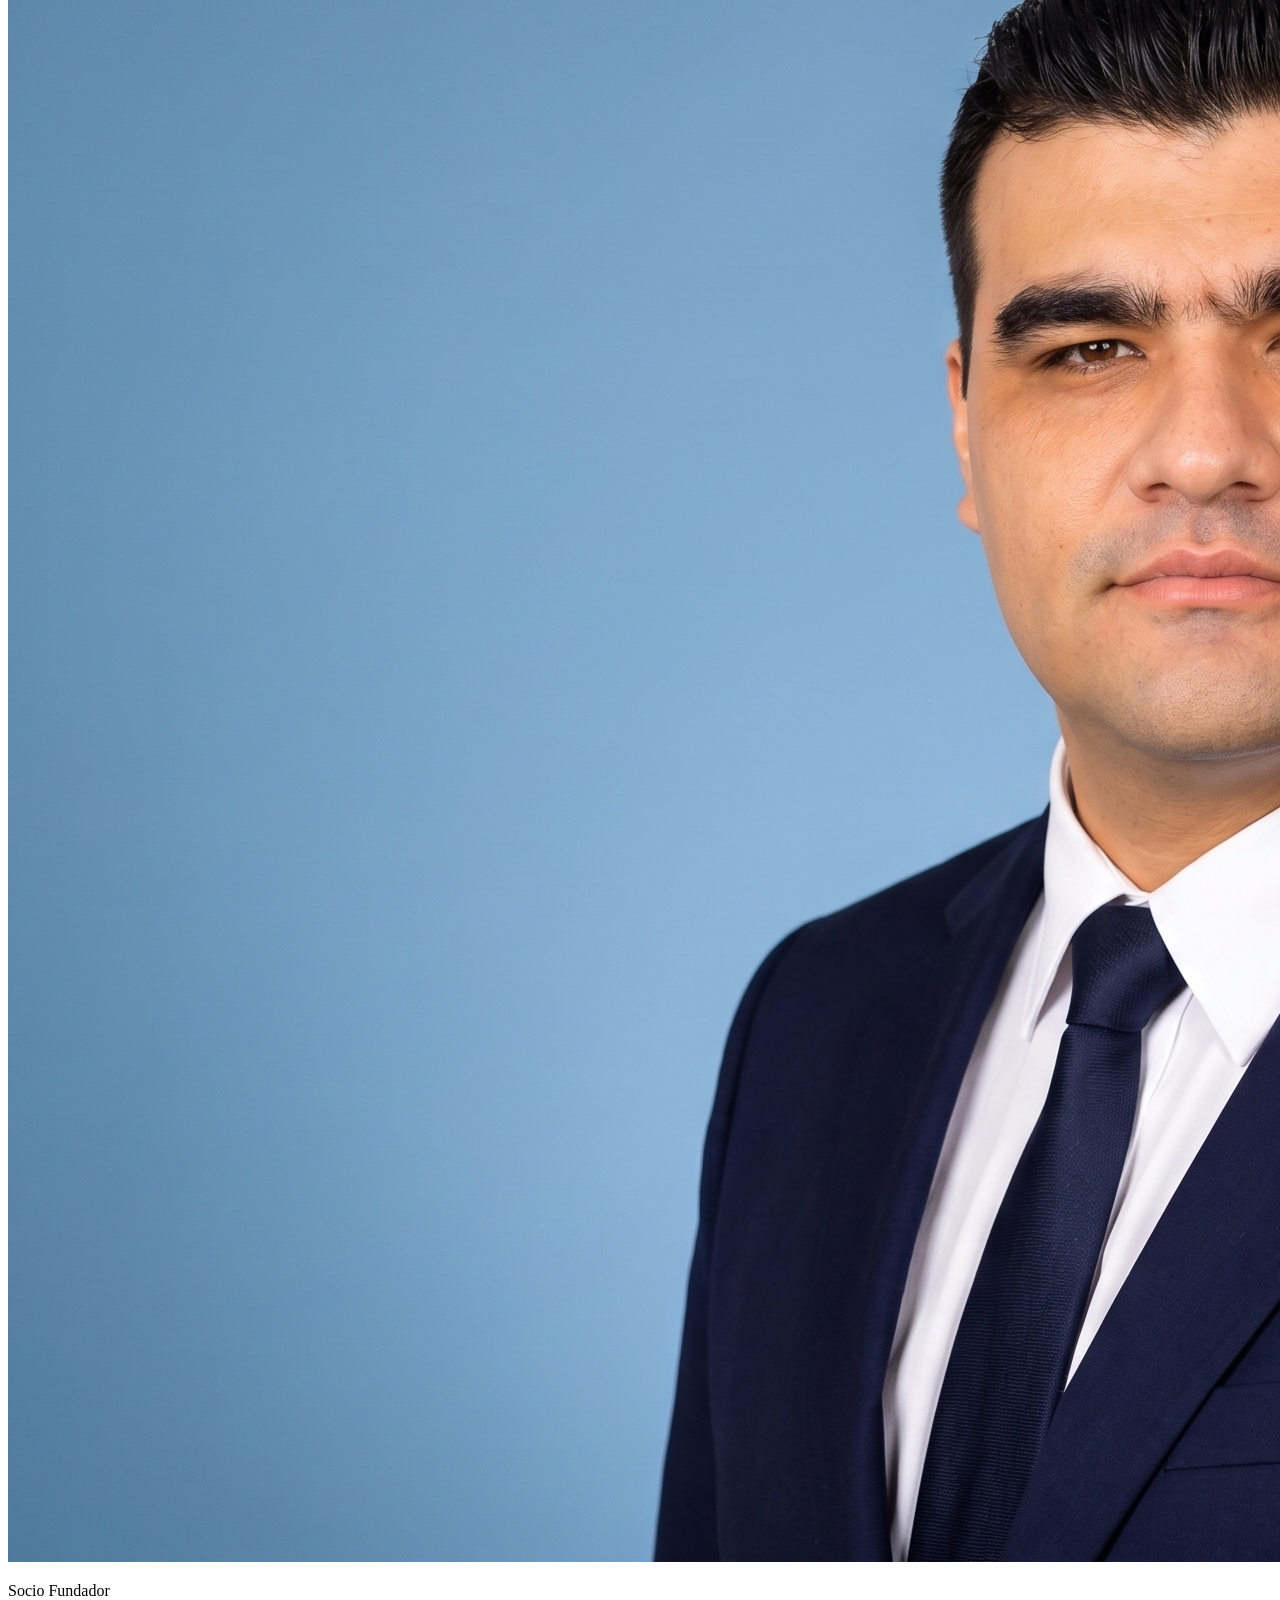
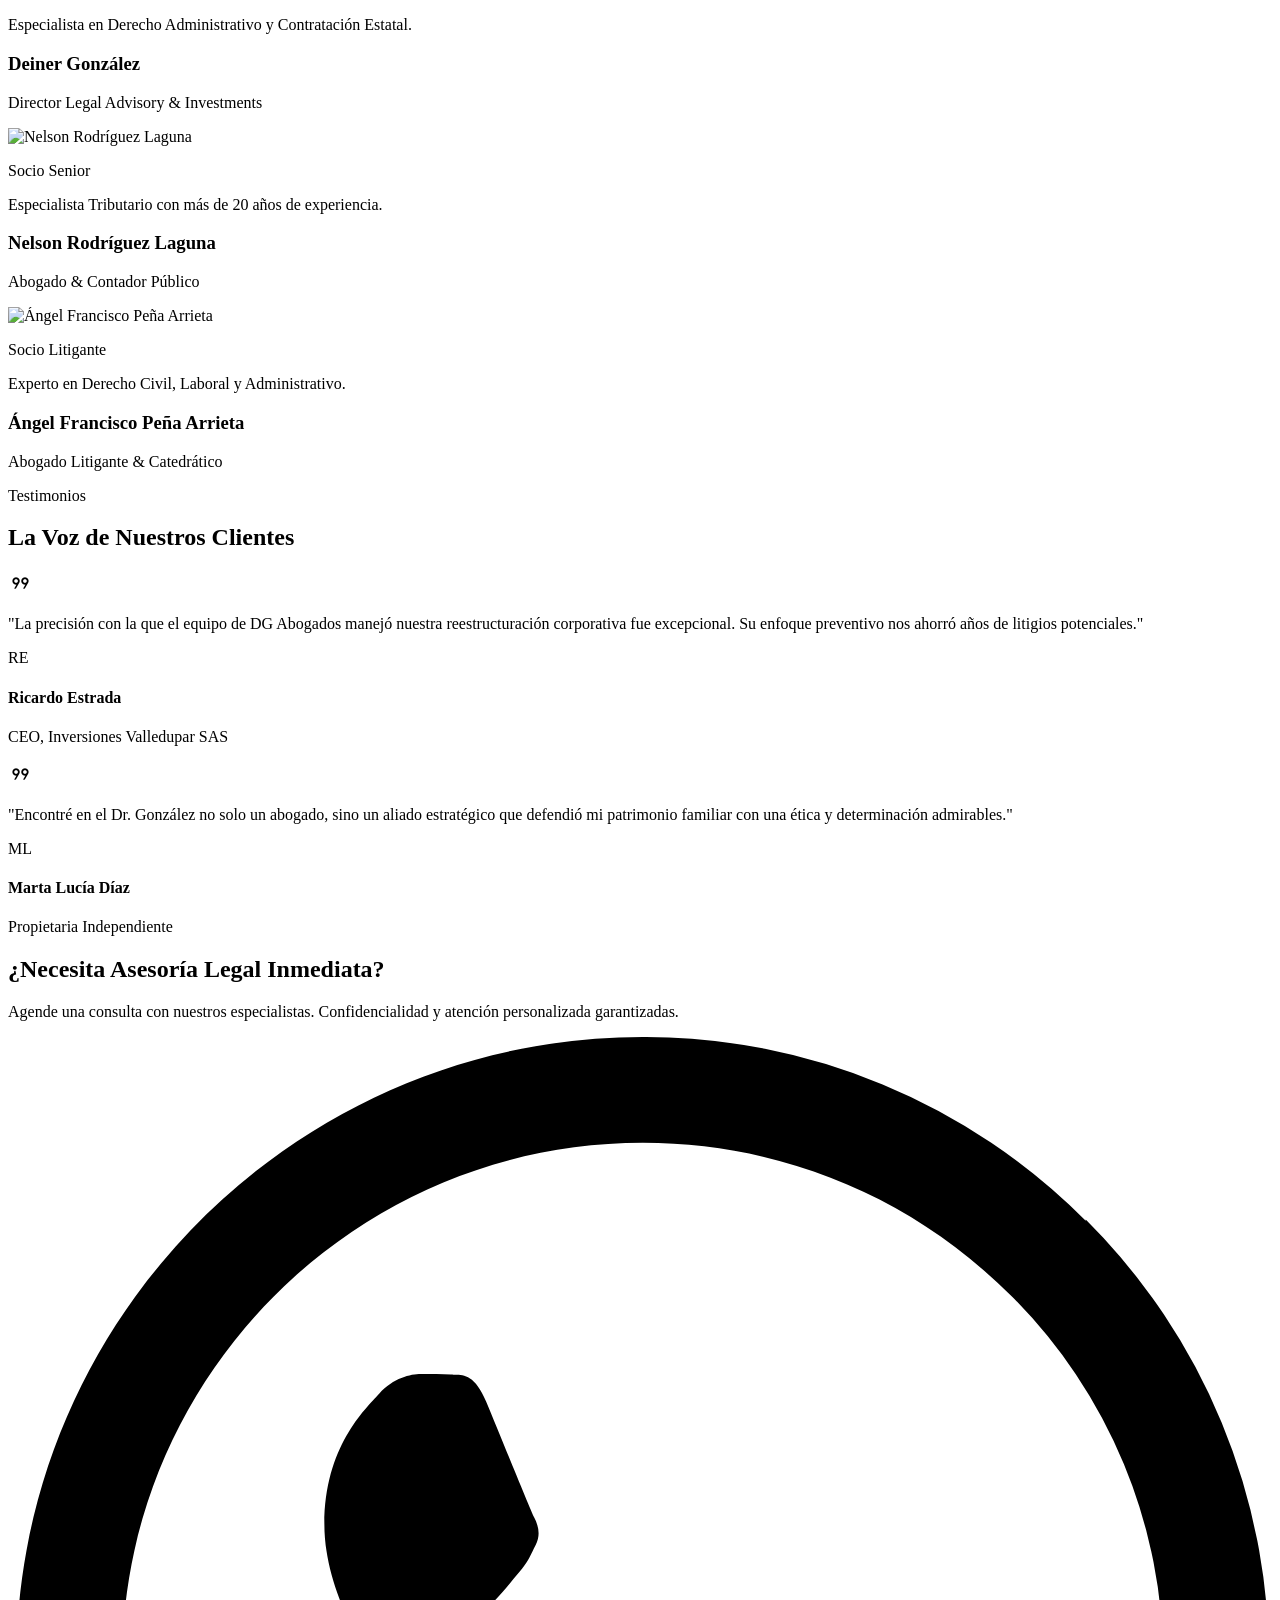
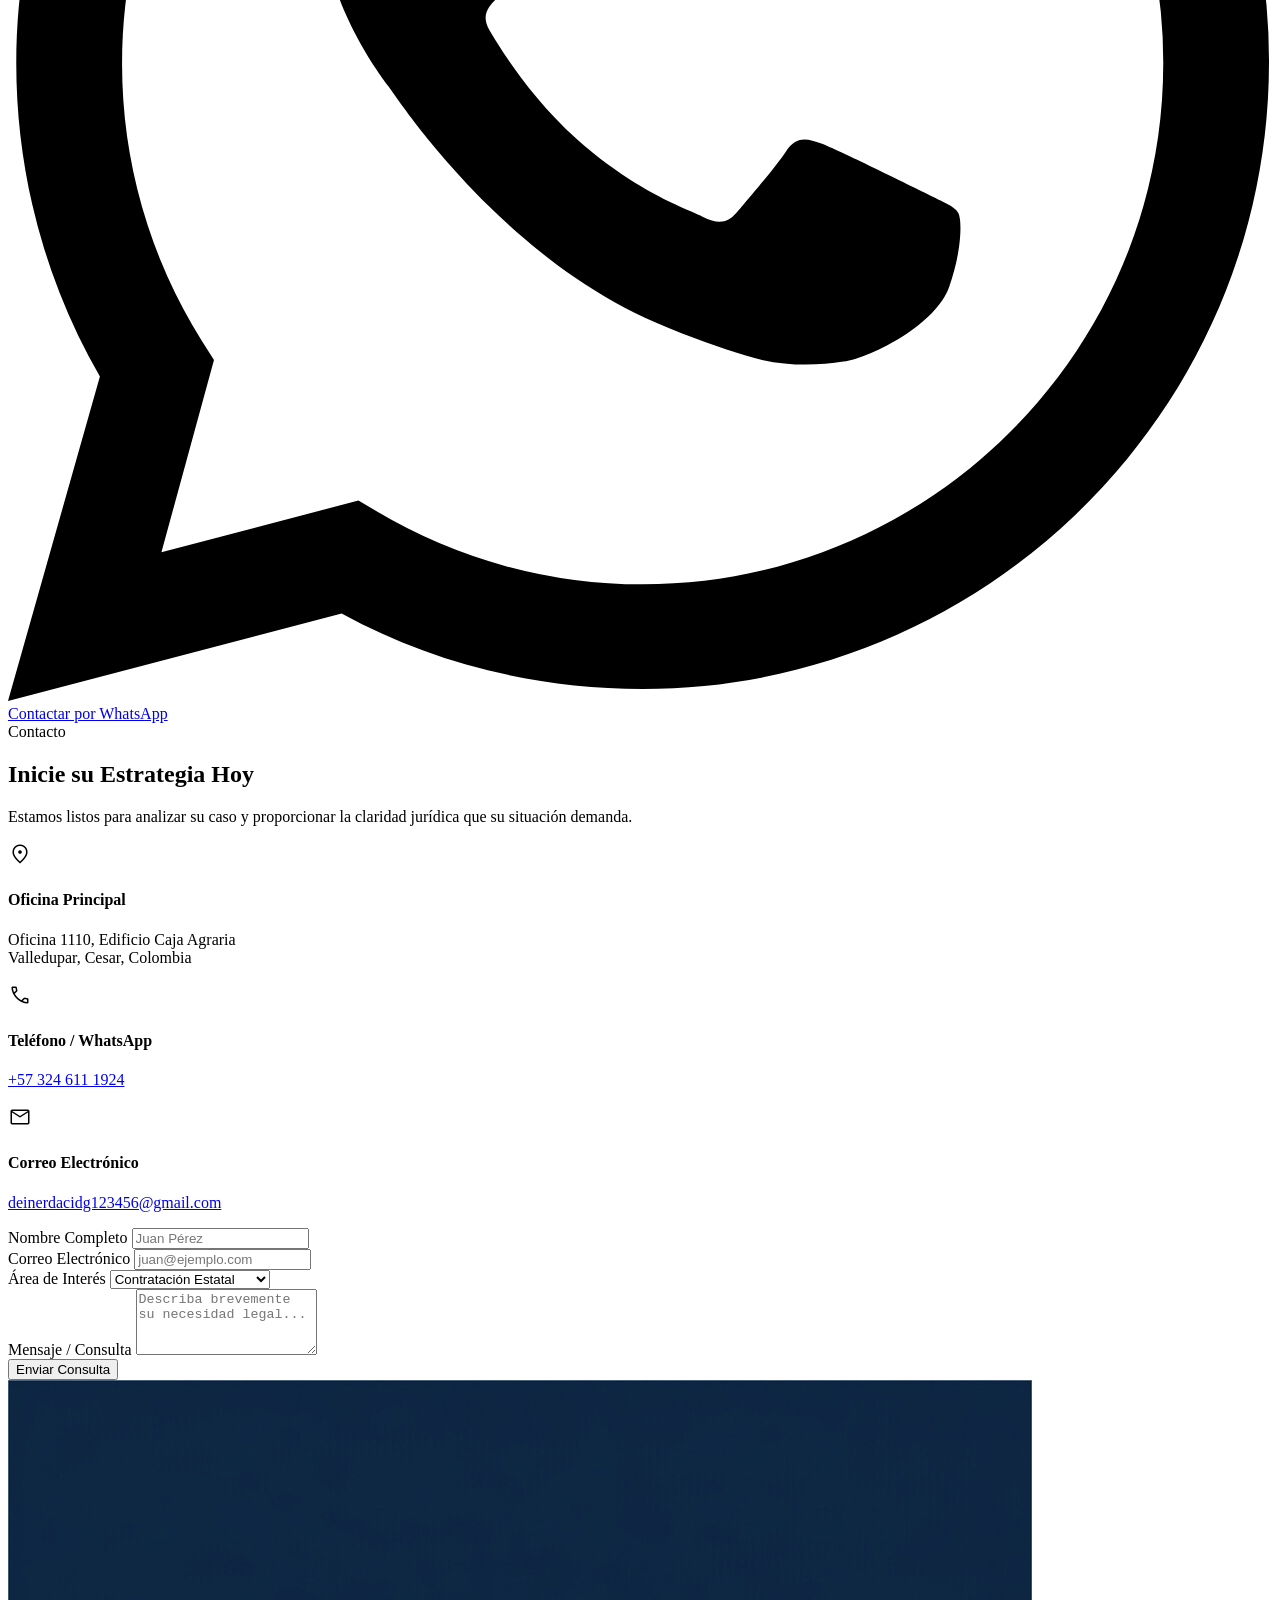
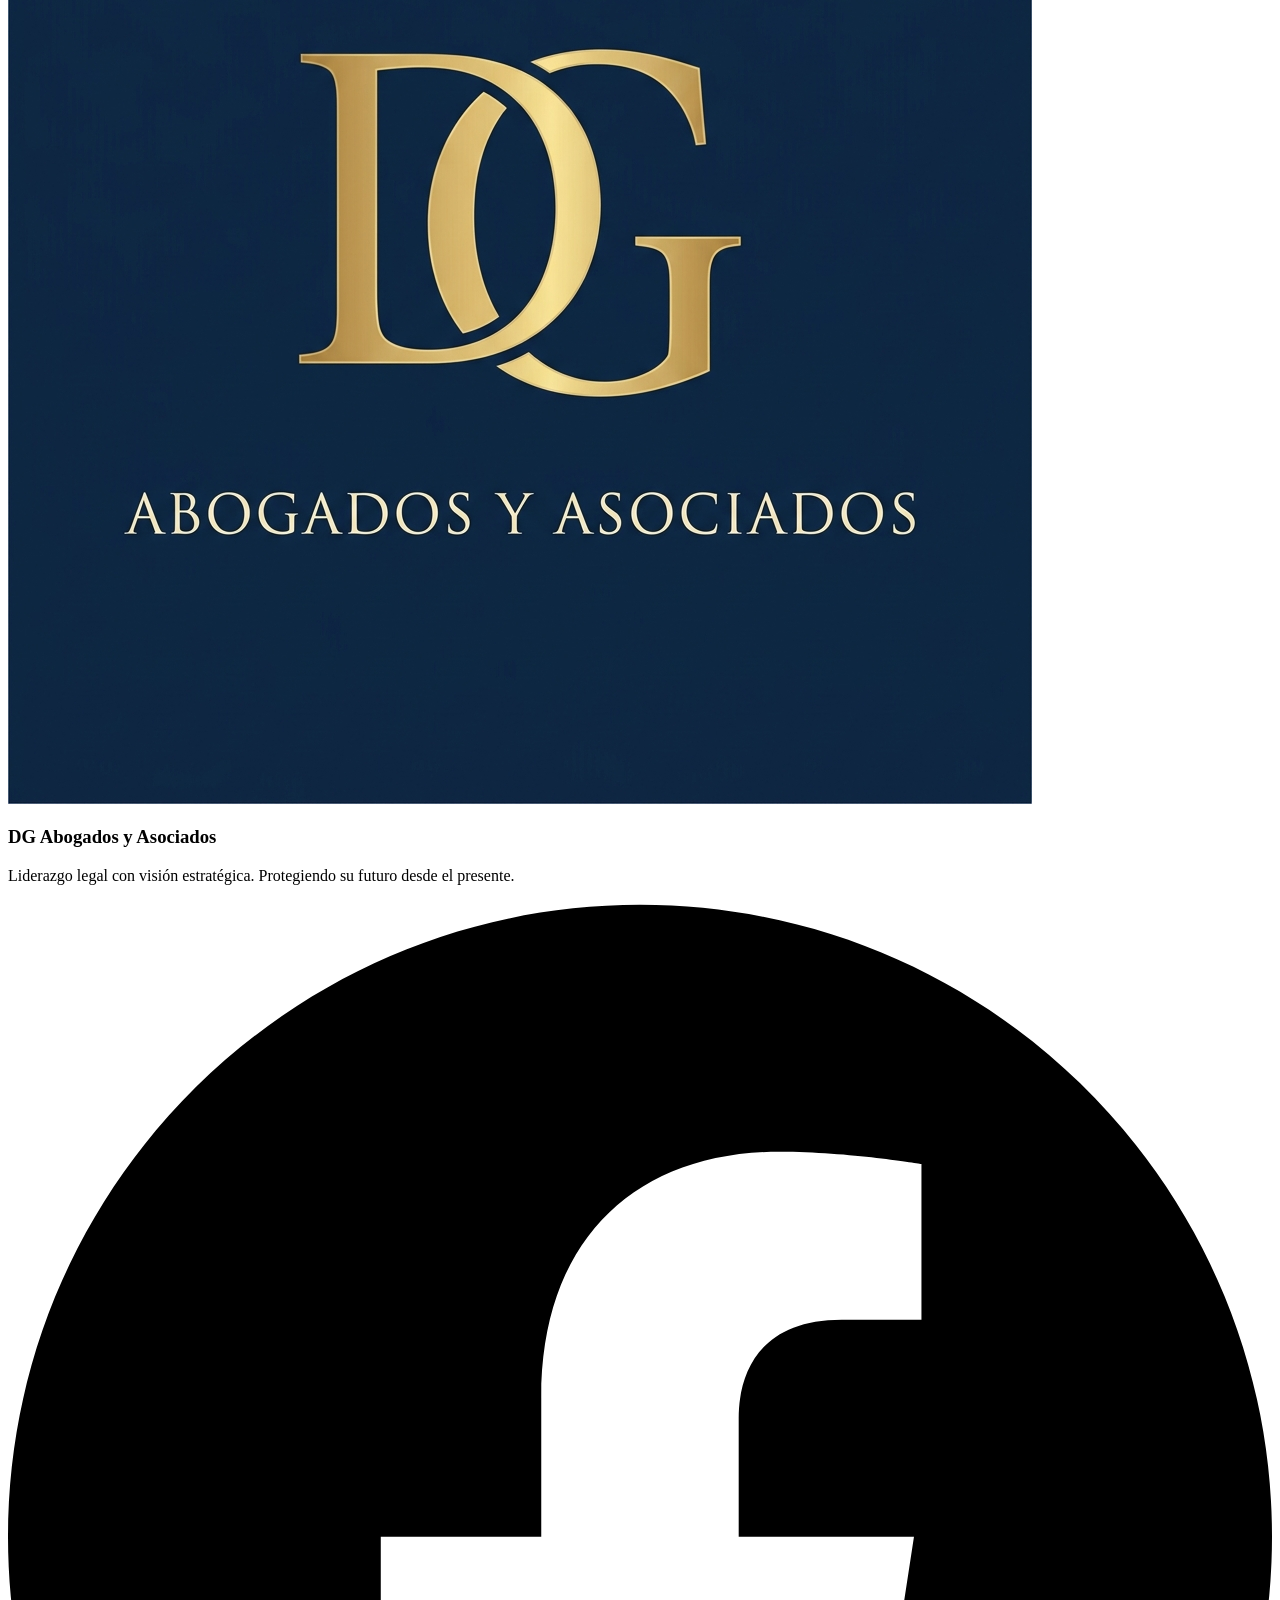
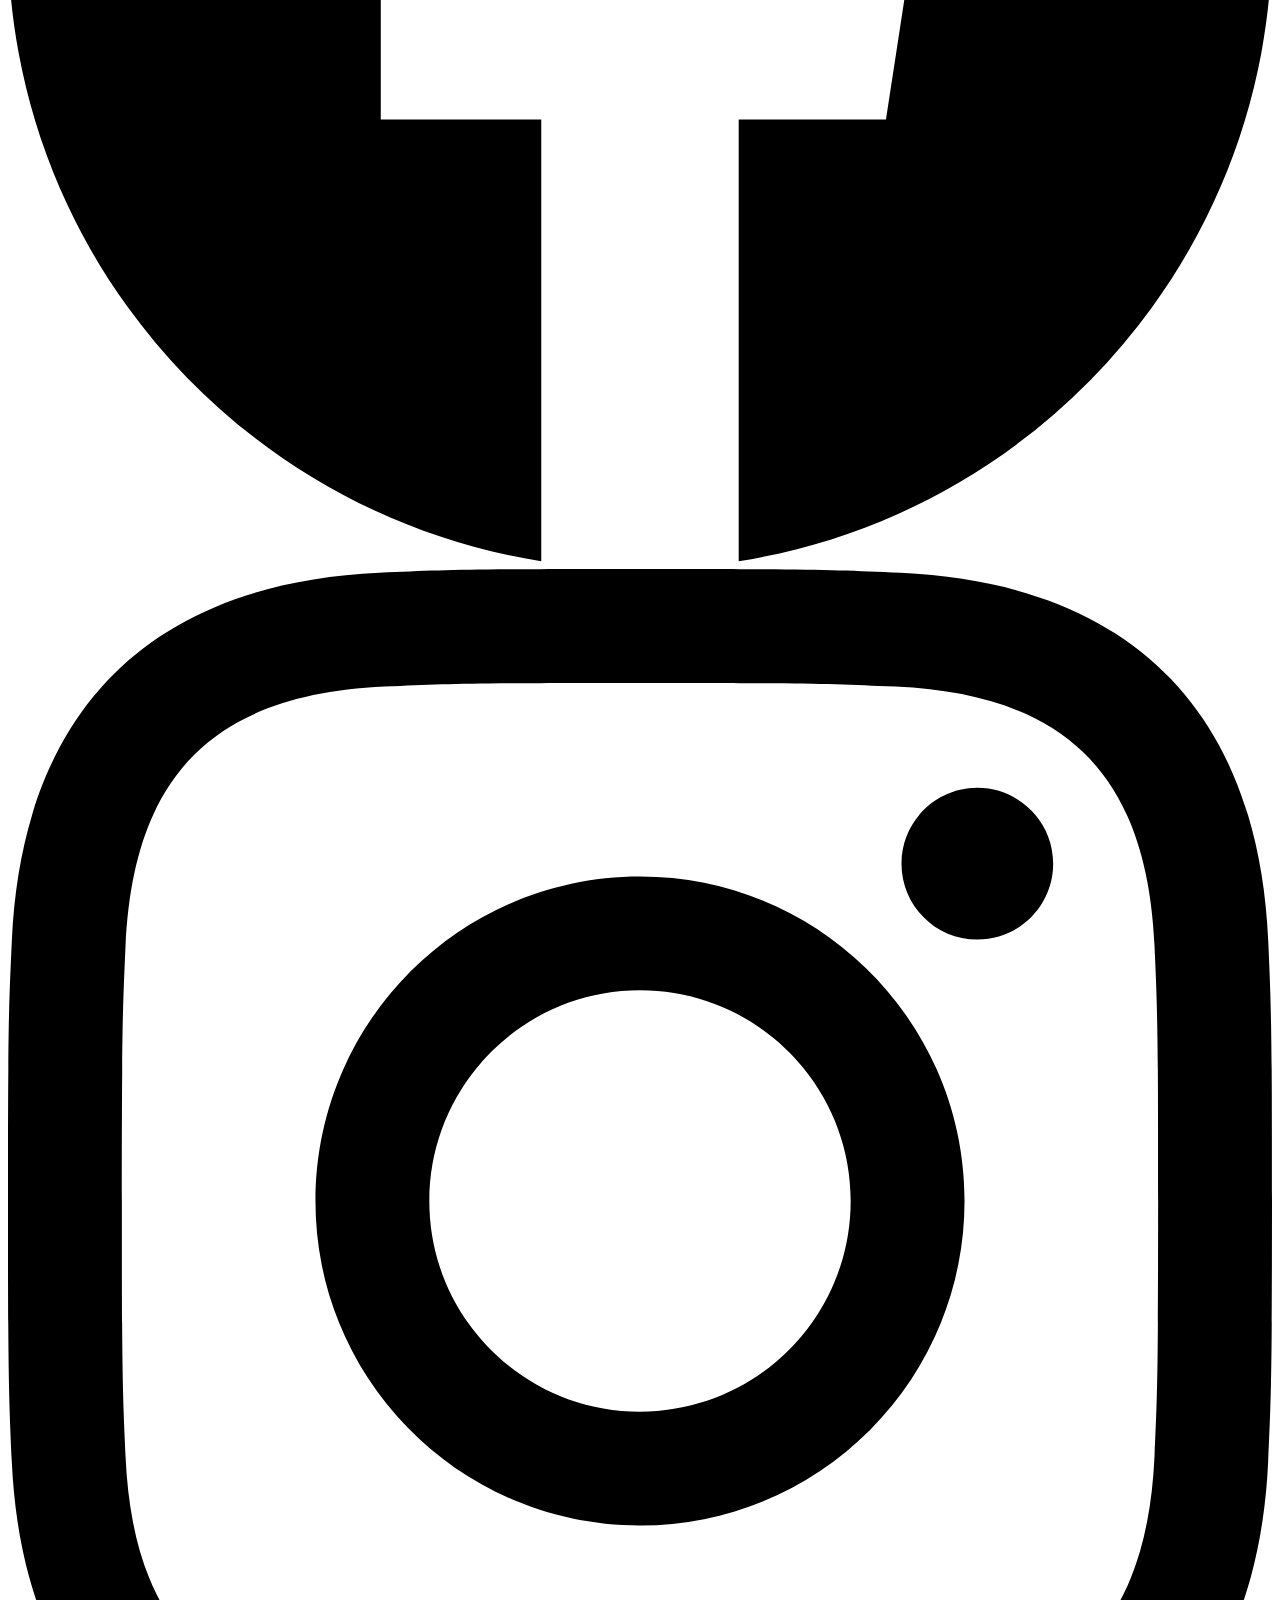
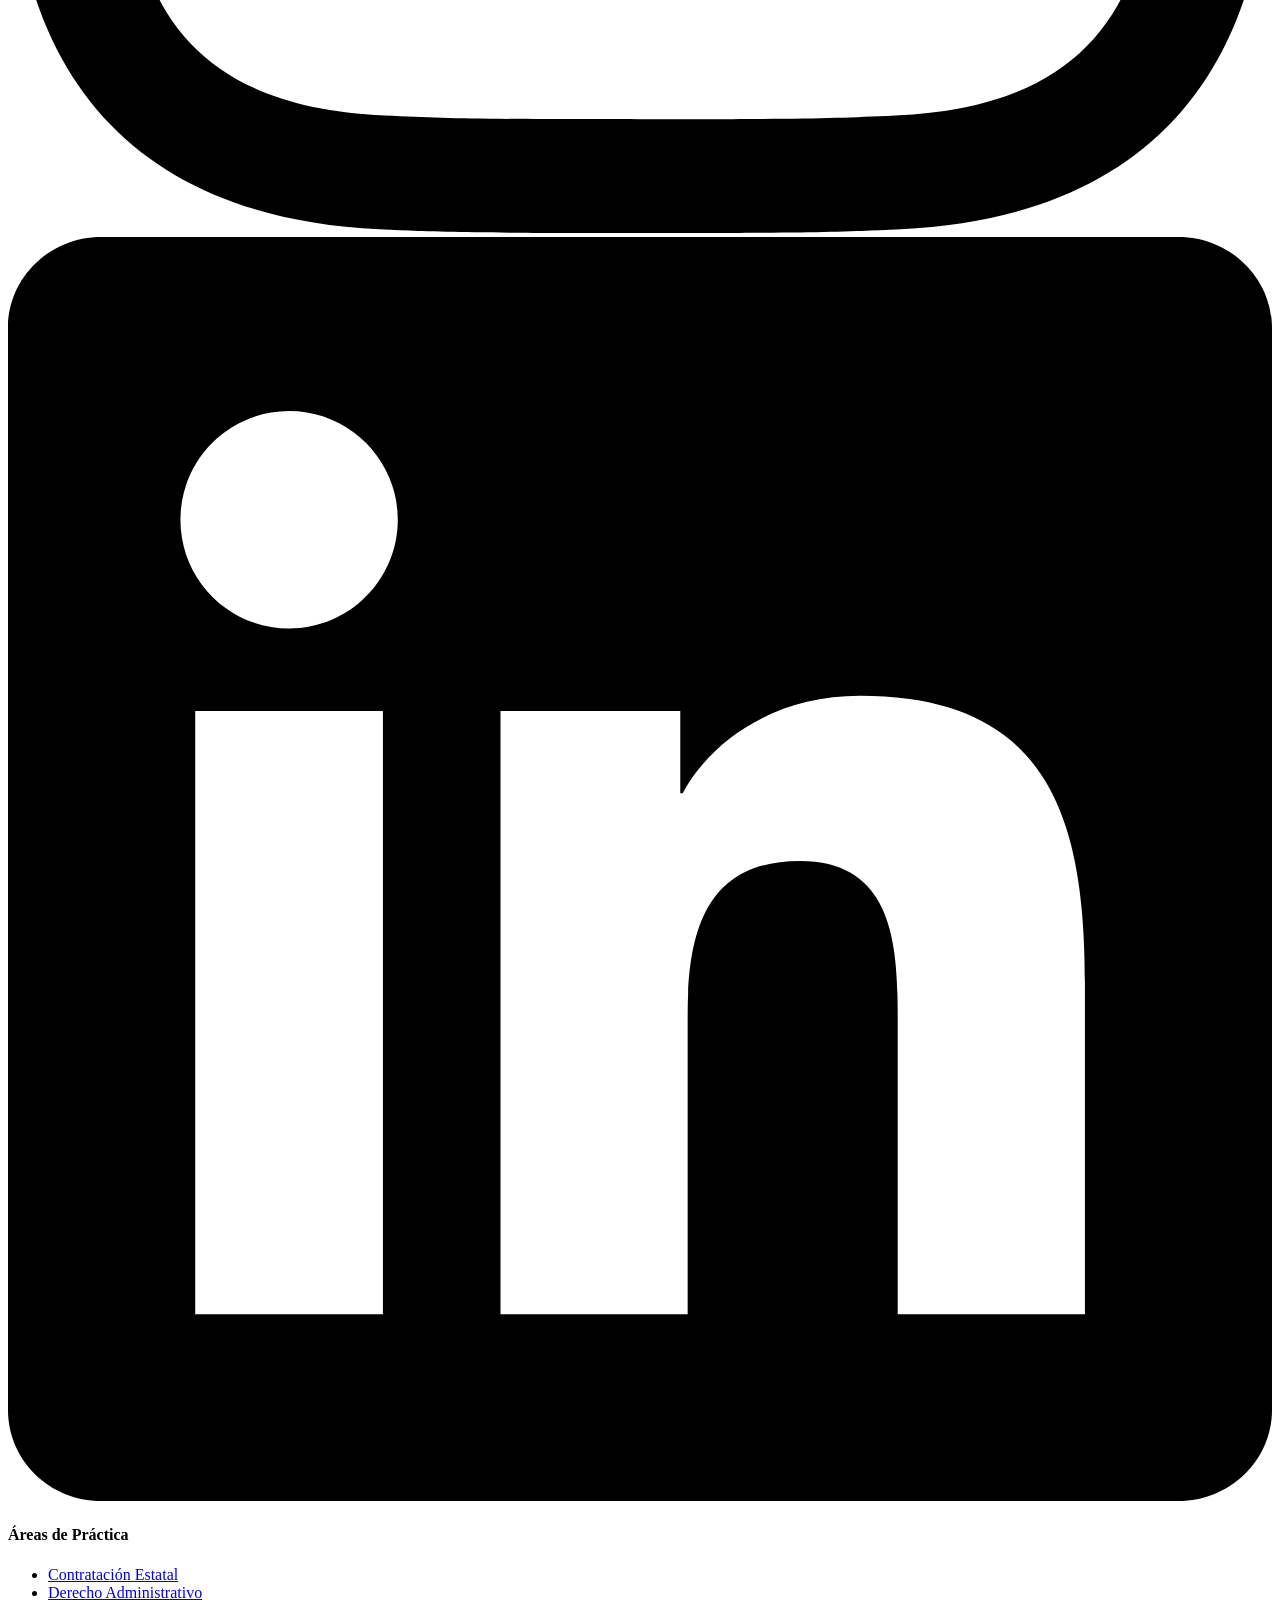
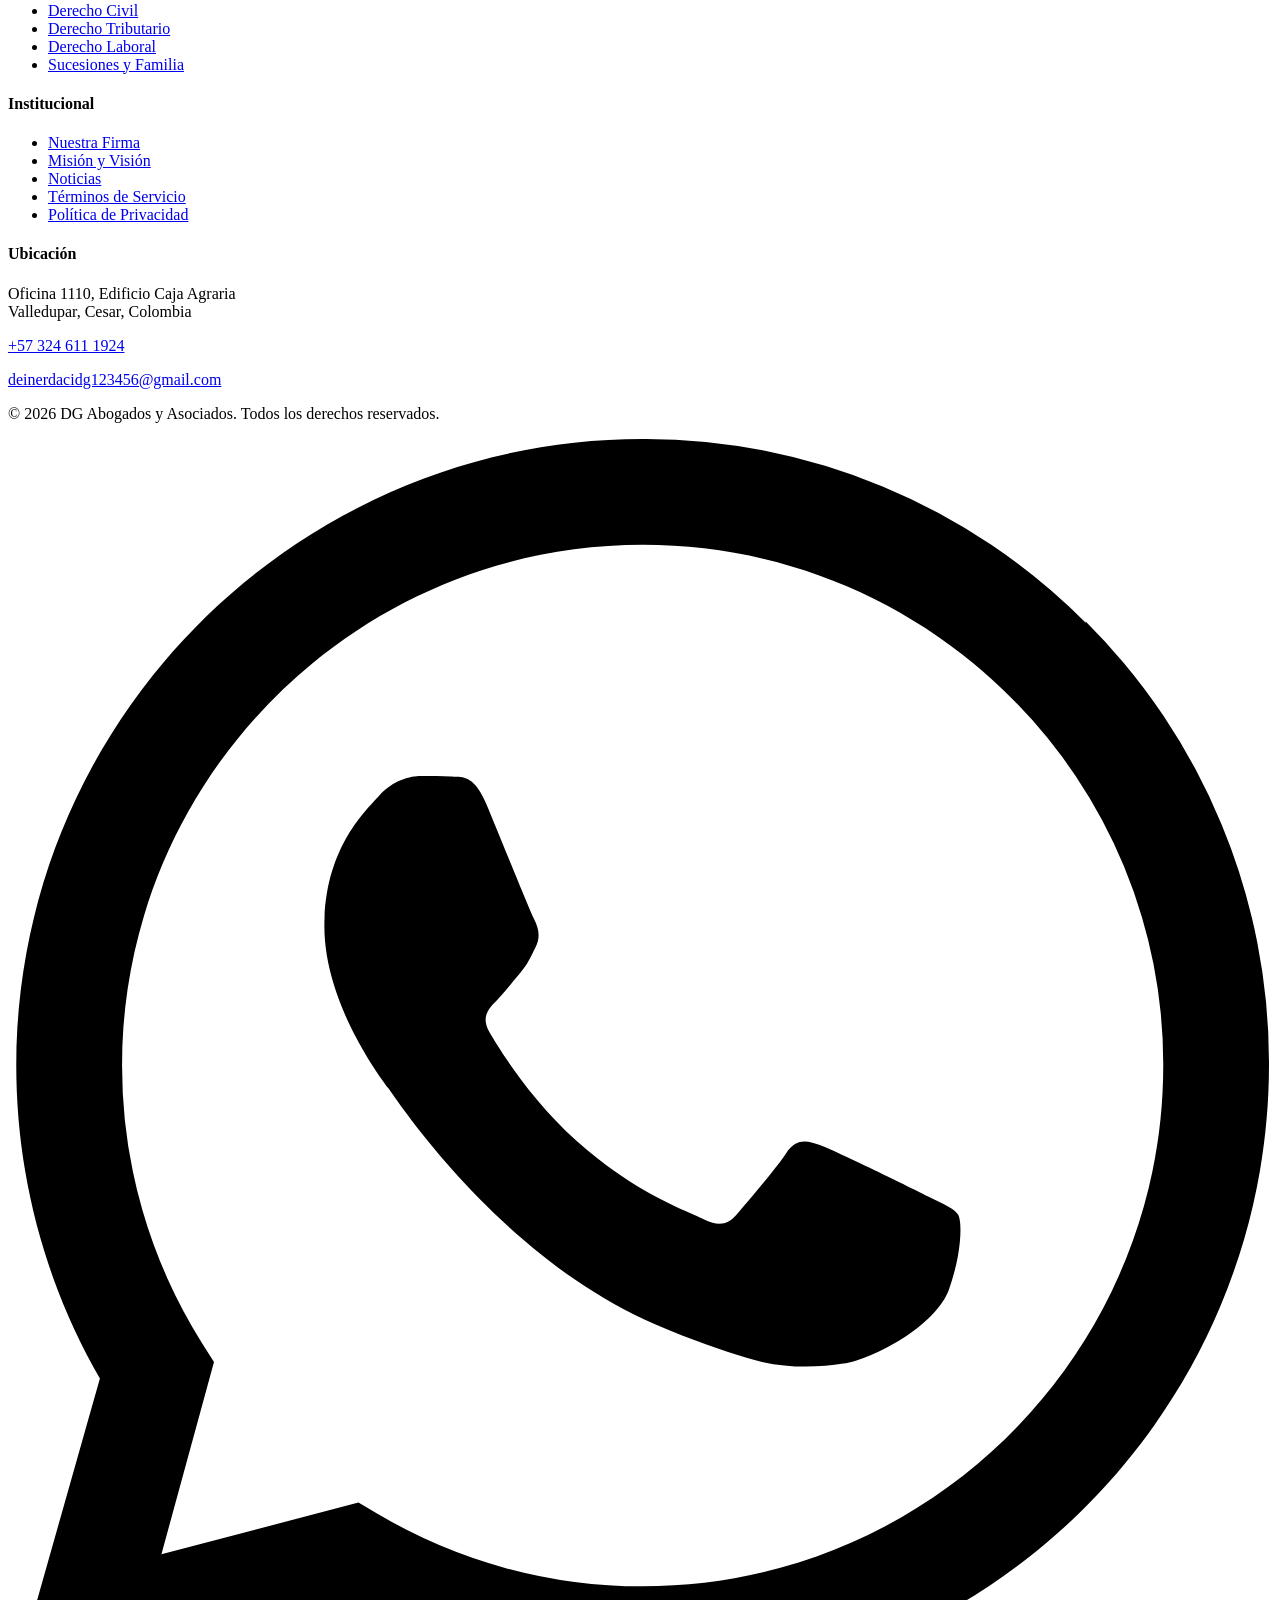
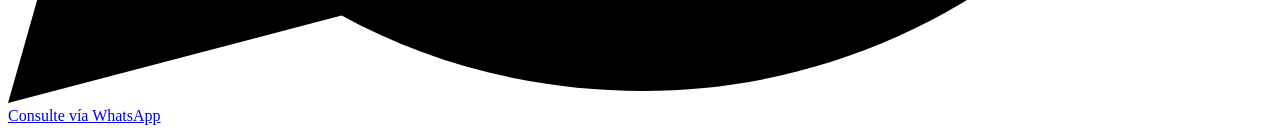
==== commit 47f6ec25: "Replace Unsplash about image with local Gemini_Generated.png" ====
--- a/index.html
+++ b/index.html
@@ -118,7 +118,7 @@
         <div class="grid grid-cols-1 lg:grid-cols-2 gap-20 items-center">
             <div class="relative">
                 <div class="aspect-[4/5] bg-navy-light overflow-hidden shadow-2xl">
-                    <img class="w-full h-full object-cover" src="https://images.unsplash.com/photo-1505664177922-24155b118b62?q=80&w=1000&auto=format&fit=crop" alt="DG Abogados y Asociados">
+                    <img class="w-full h-full object-cover" src="assets/images/Gemini_Generated.png" alt="DG Abogados y Asociados">
                 </div>
                 <div class="absolute -bottom-8 -right-8 w-64 h-64 border-8 border-gold hidden md:block -z-10"></div>
             </div>
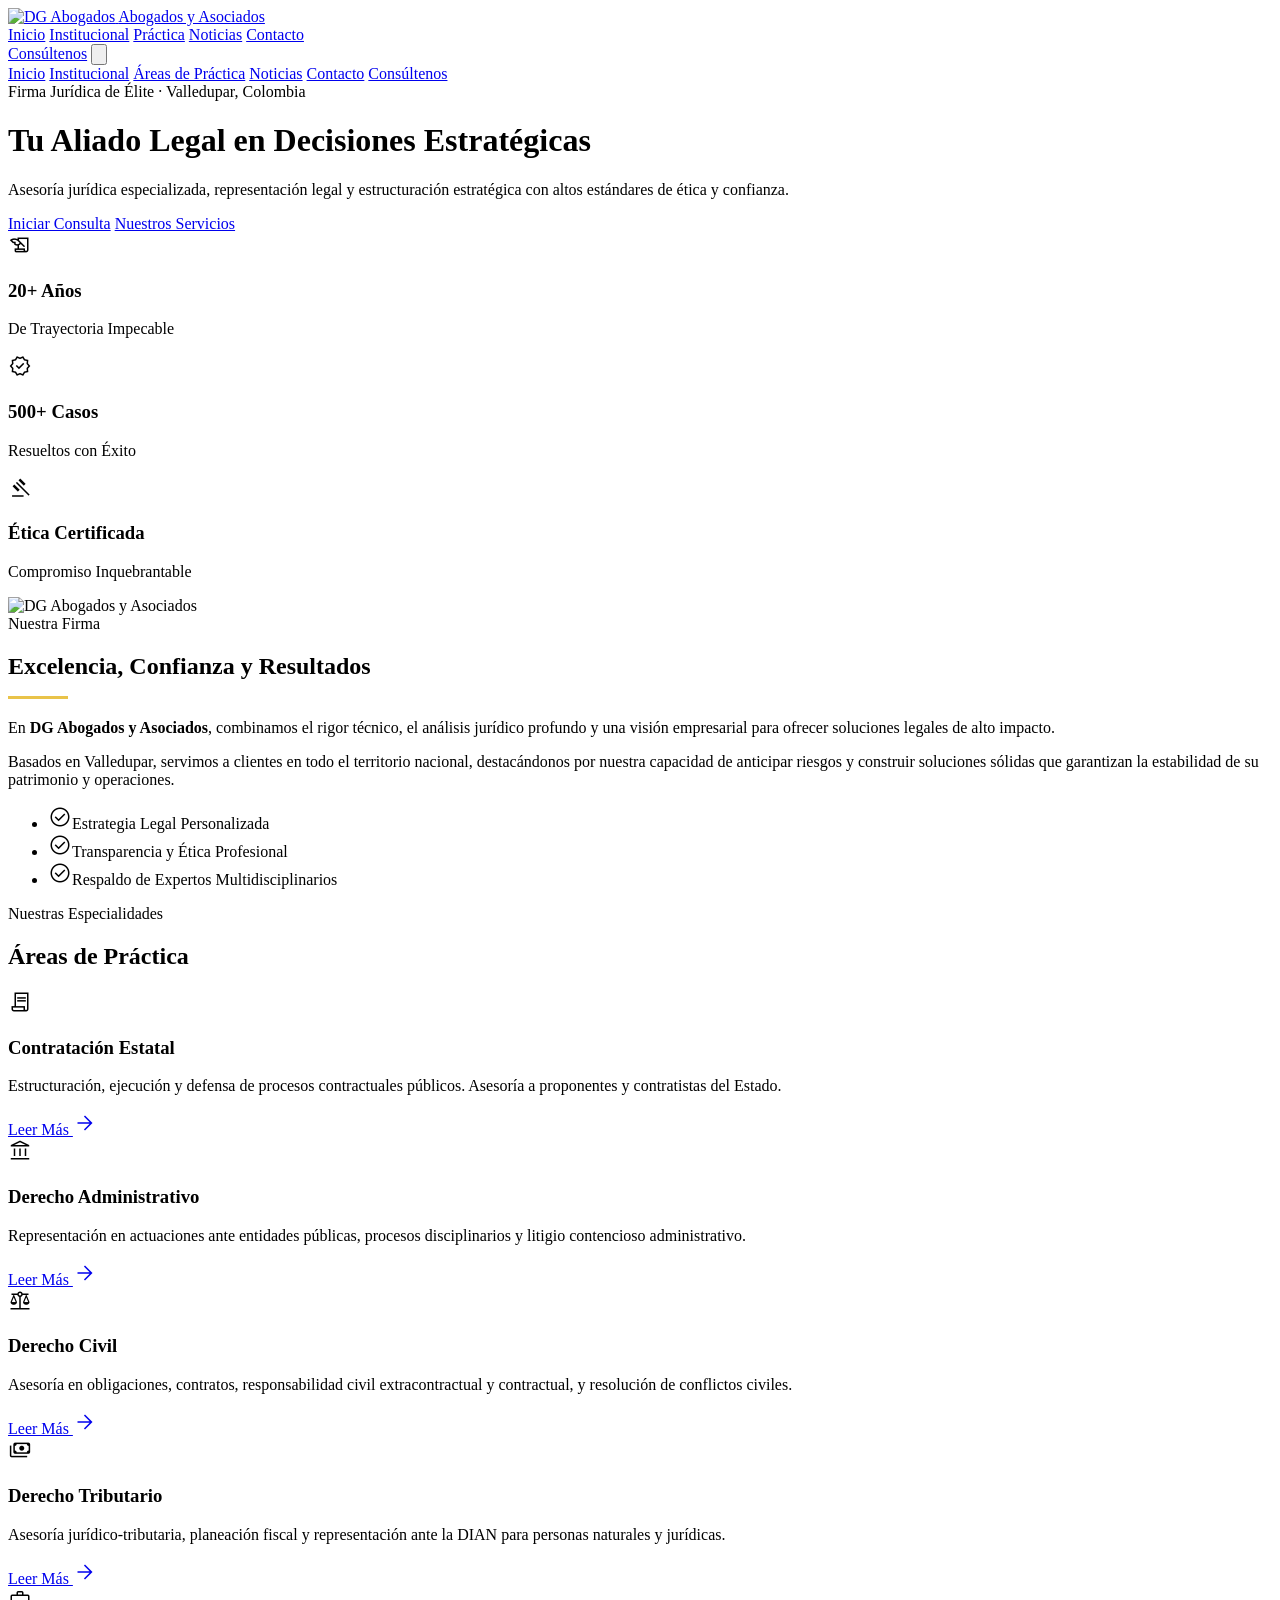
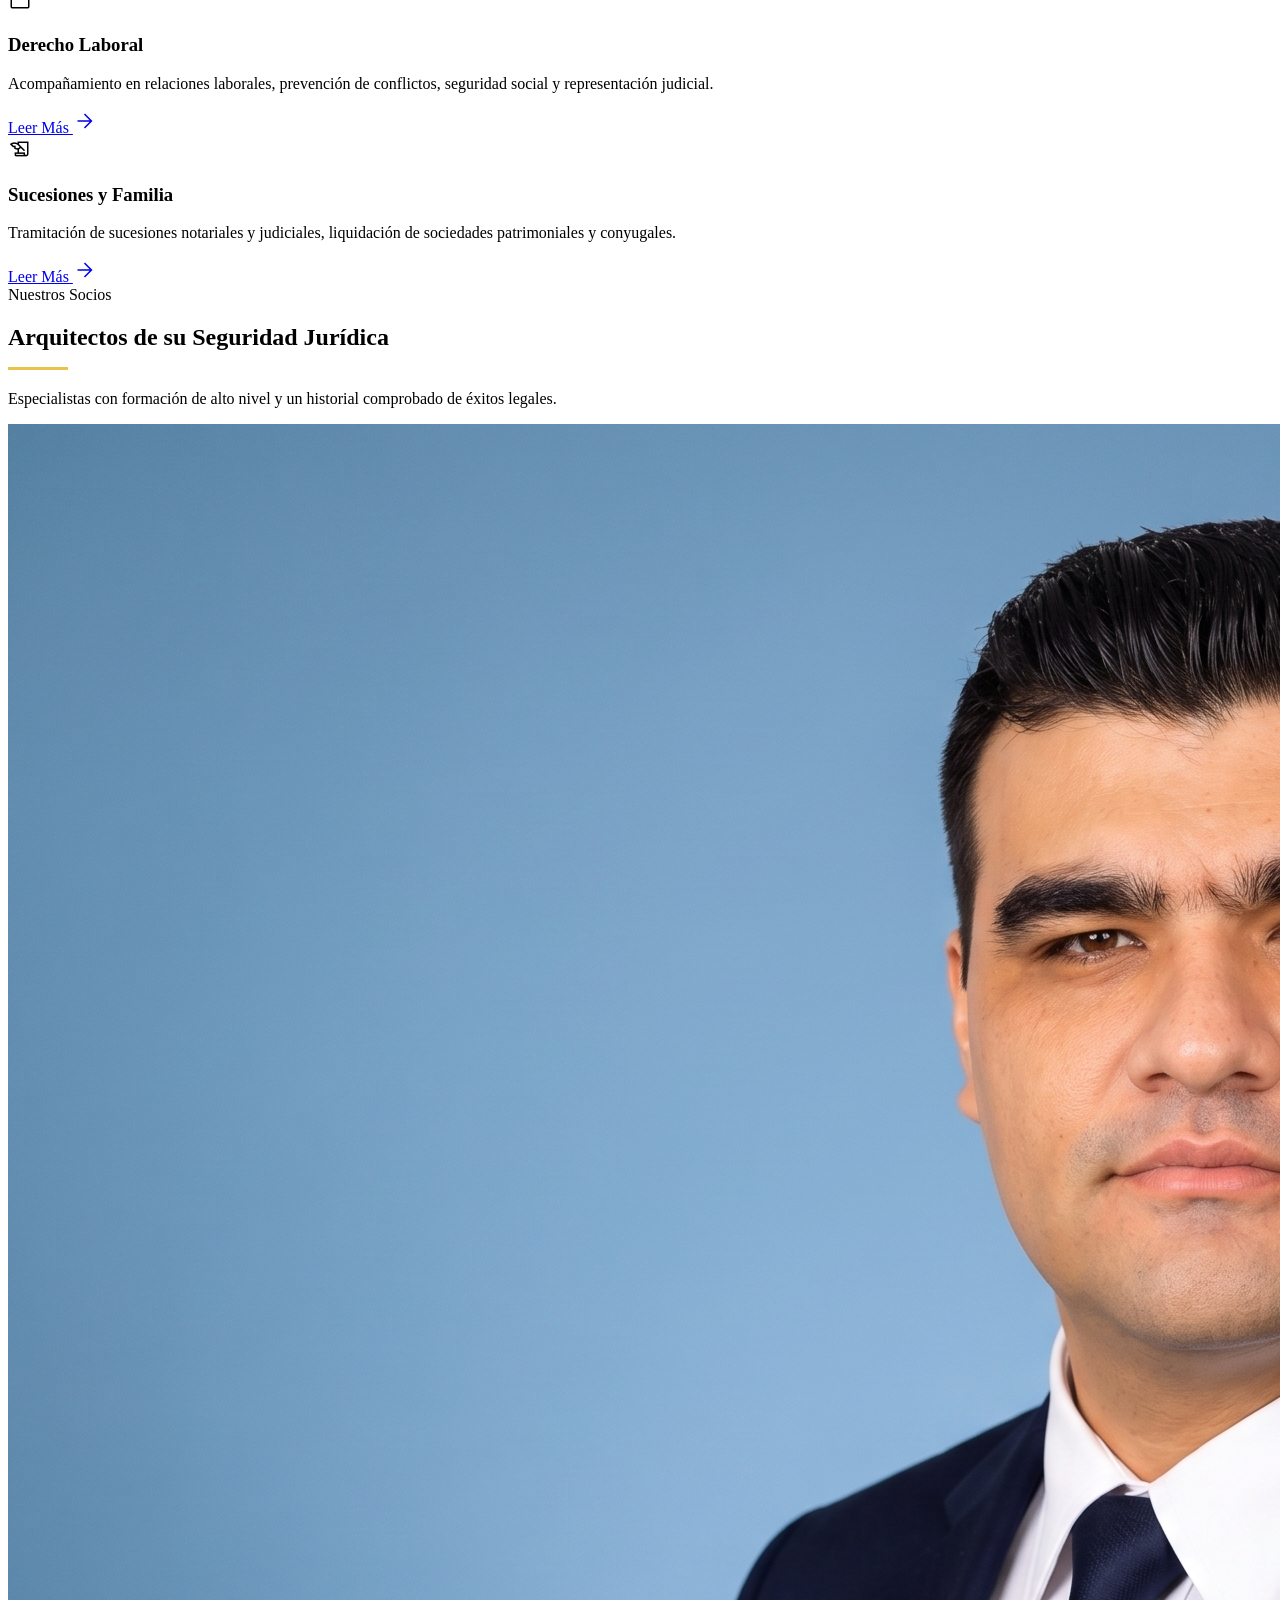
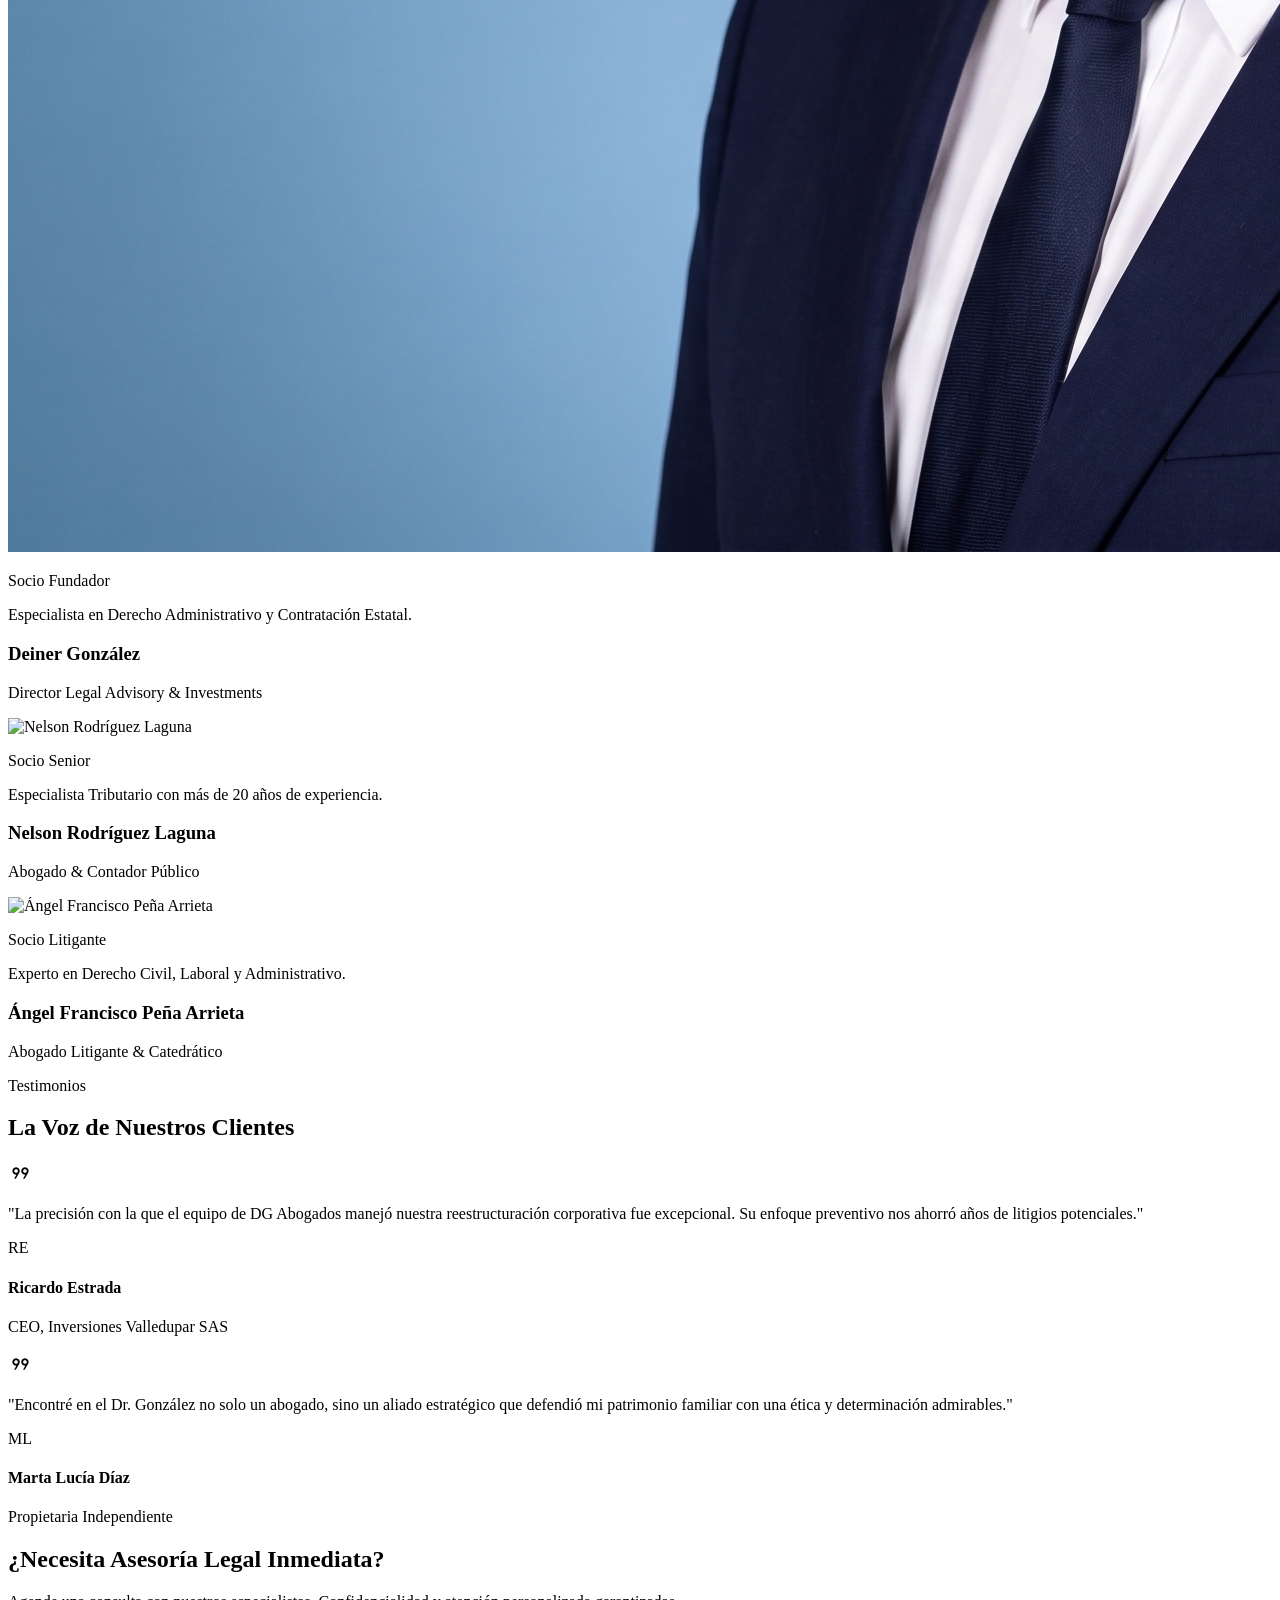
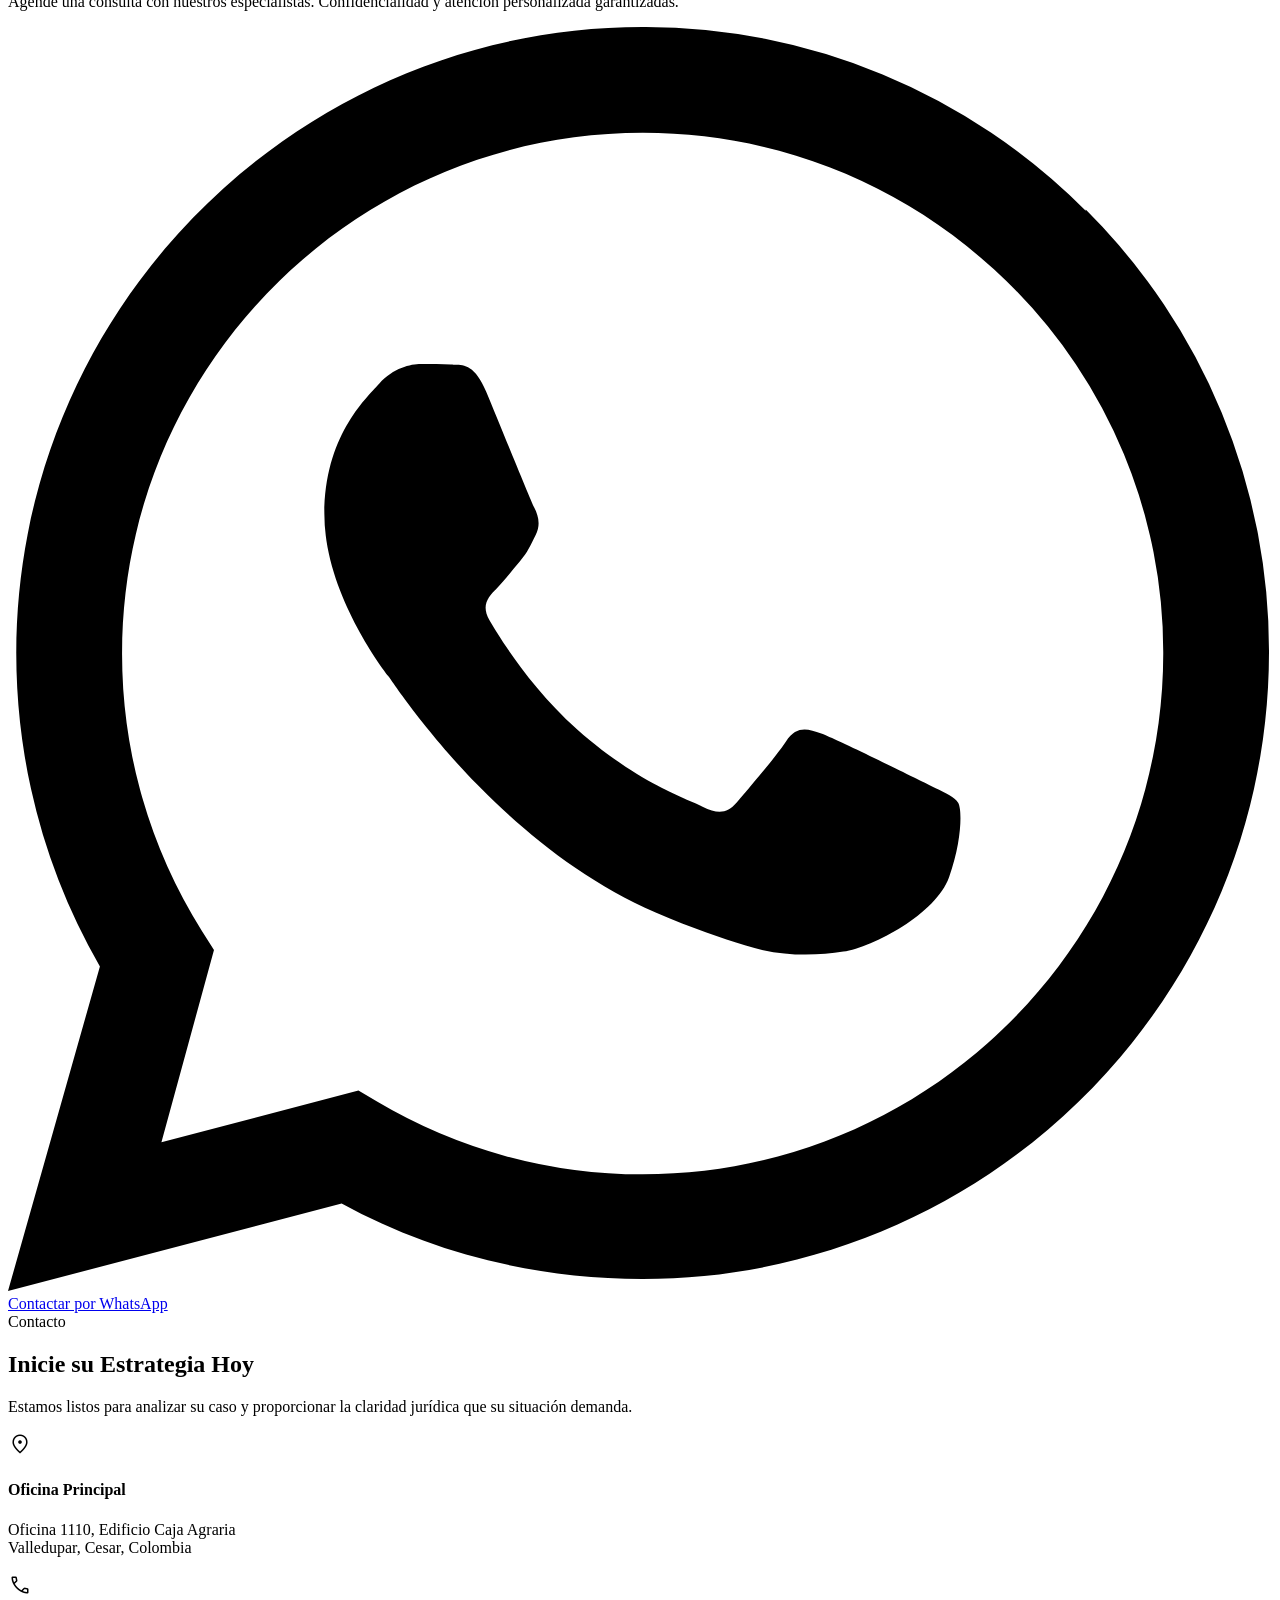
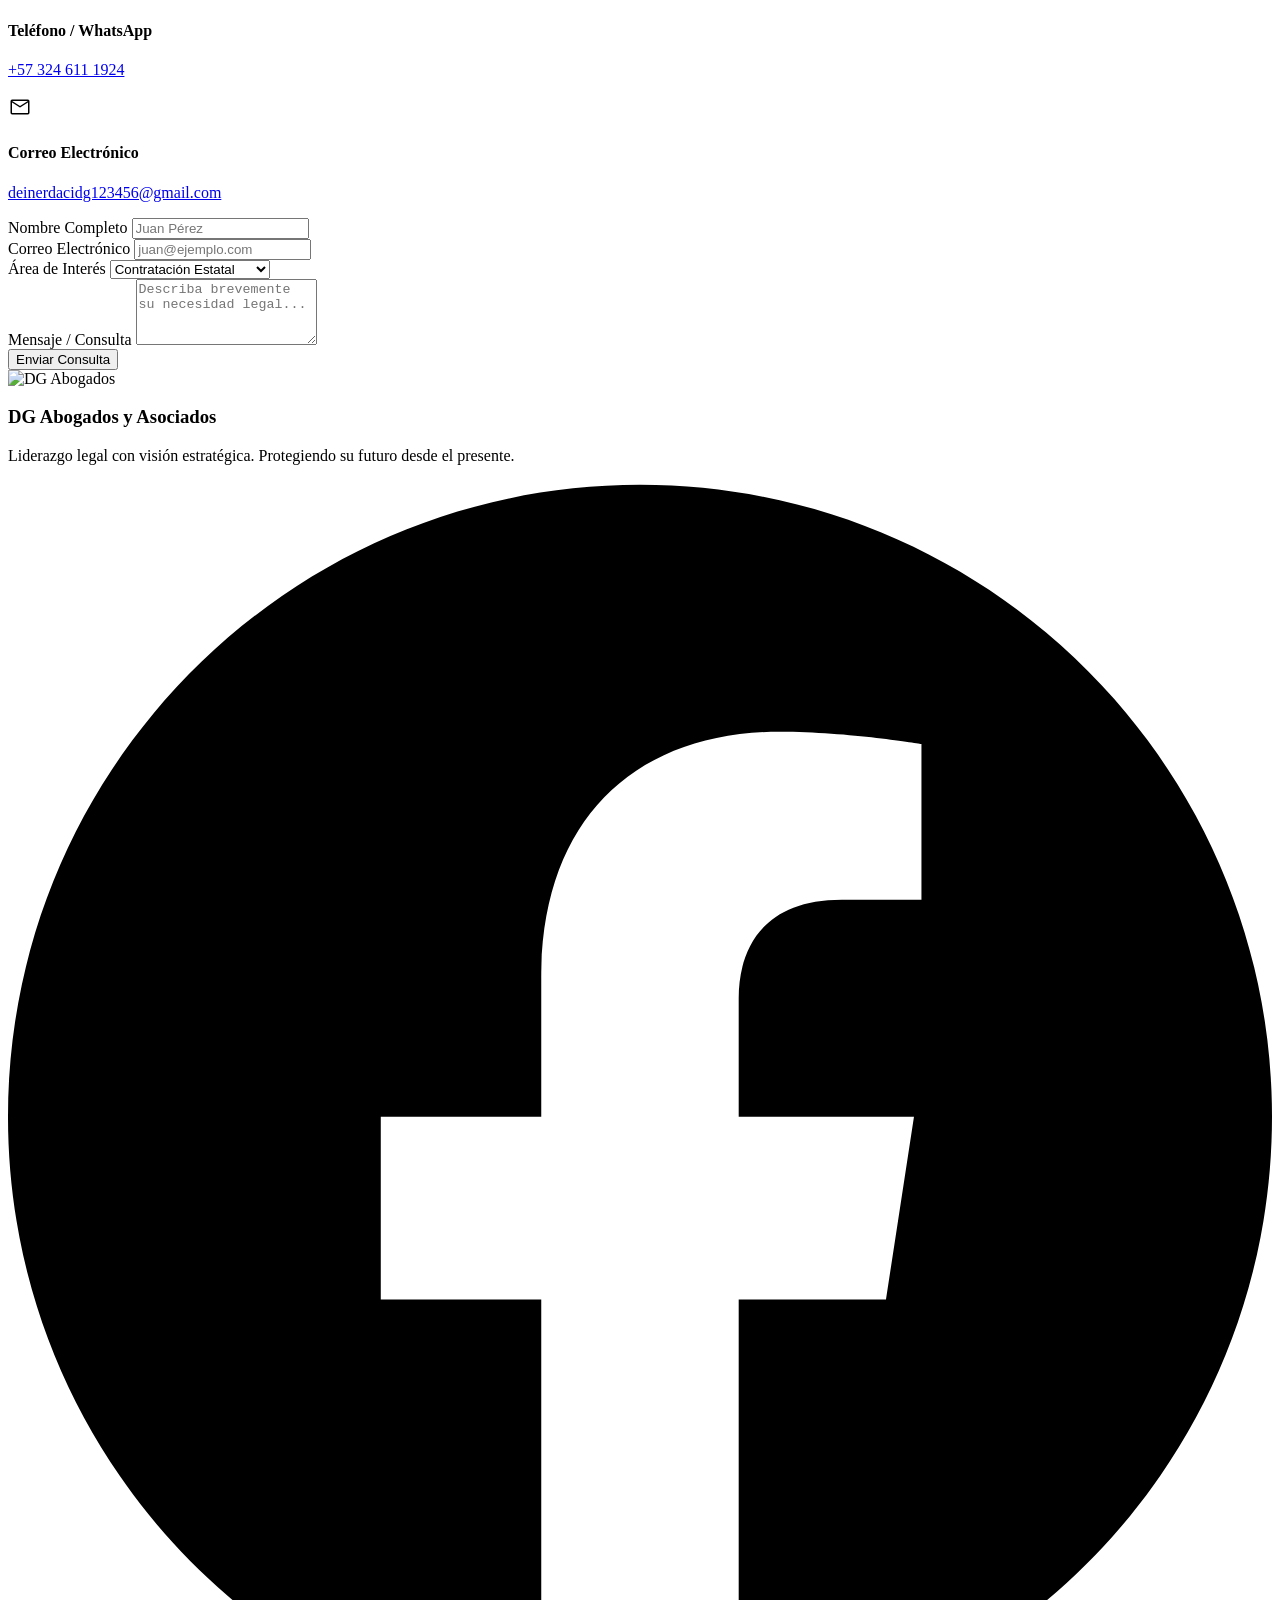
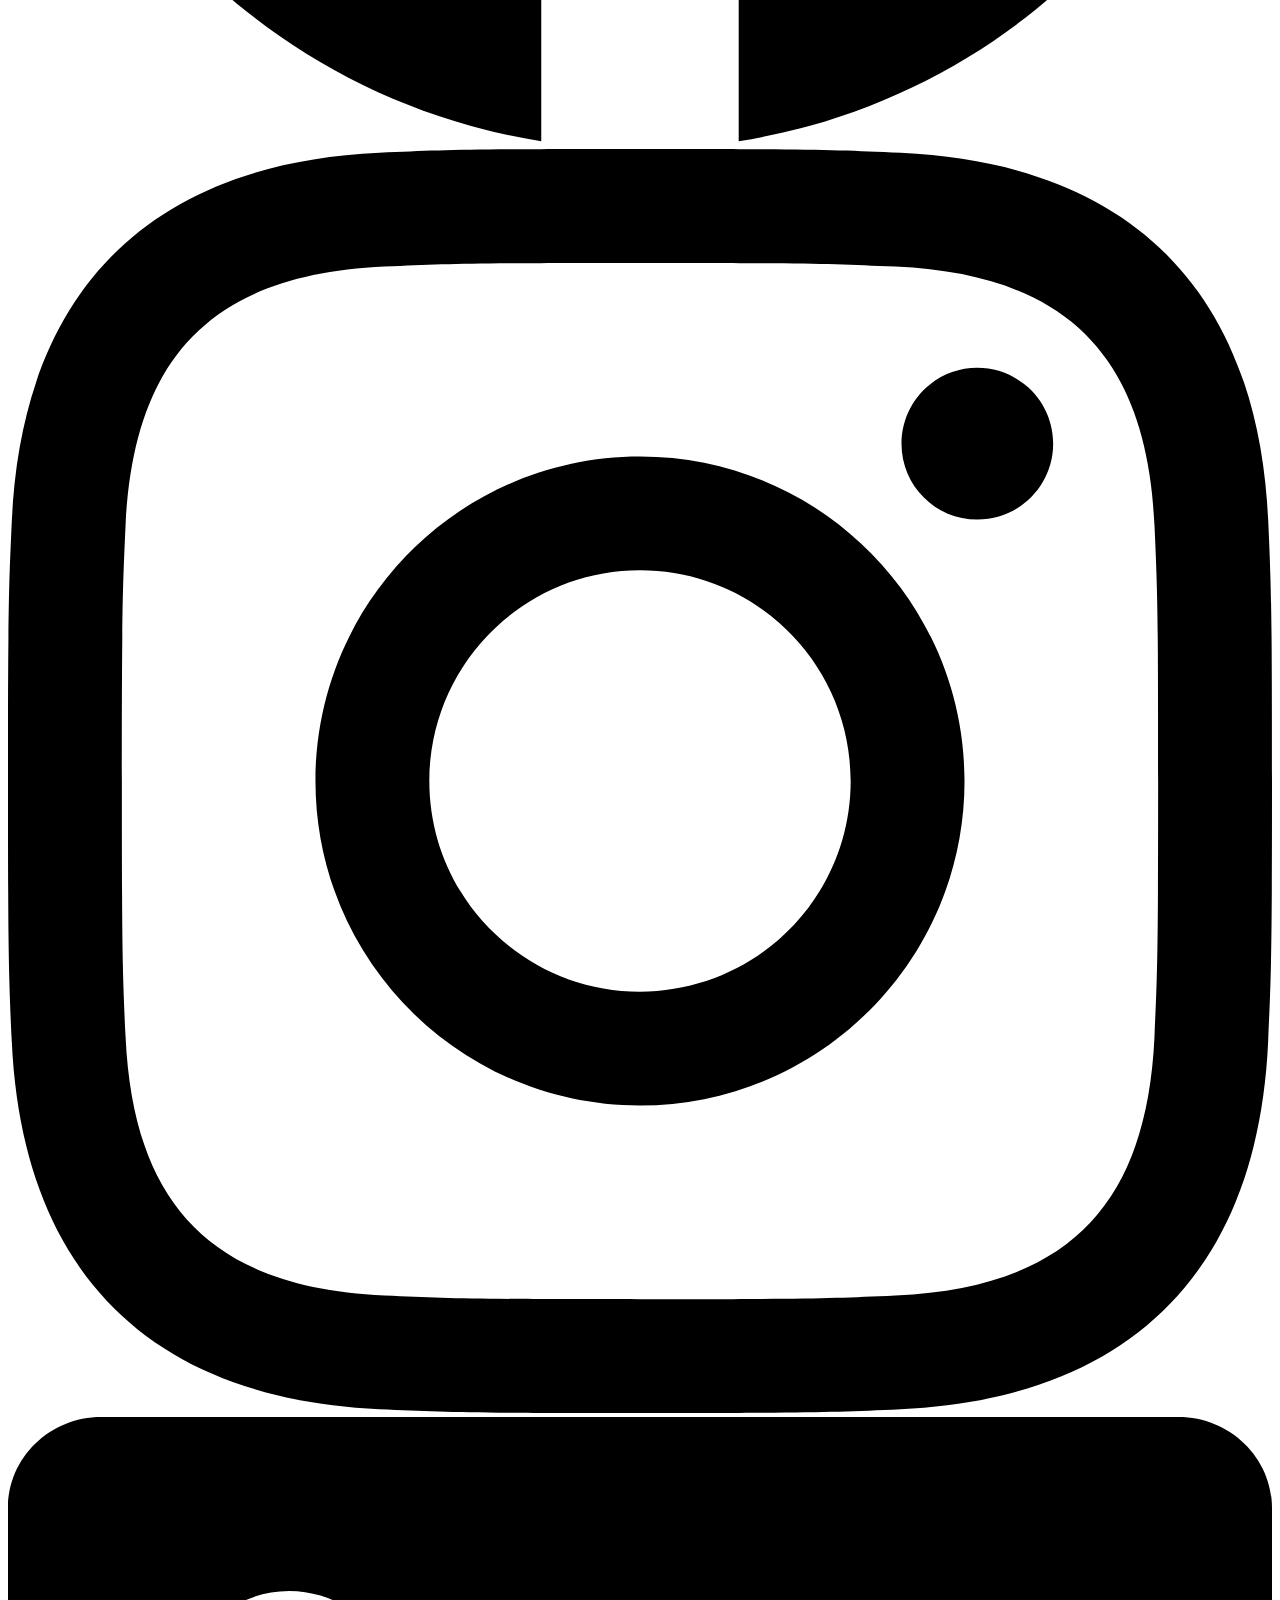
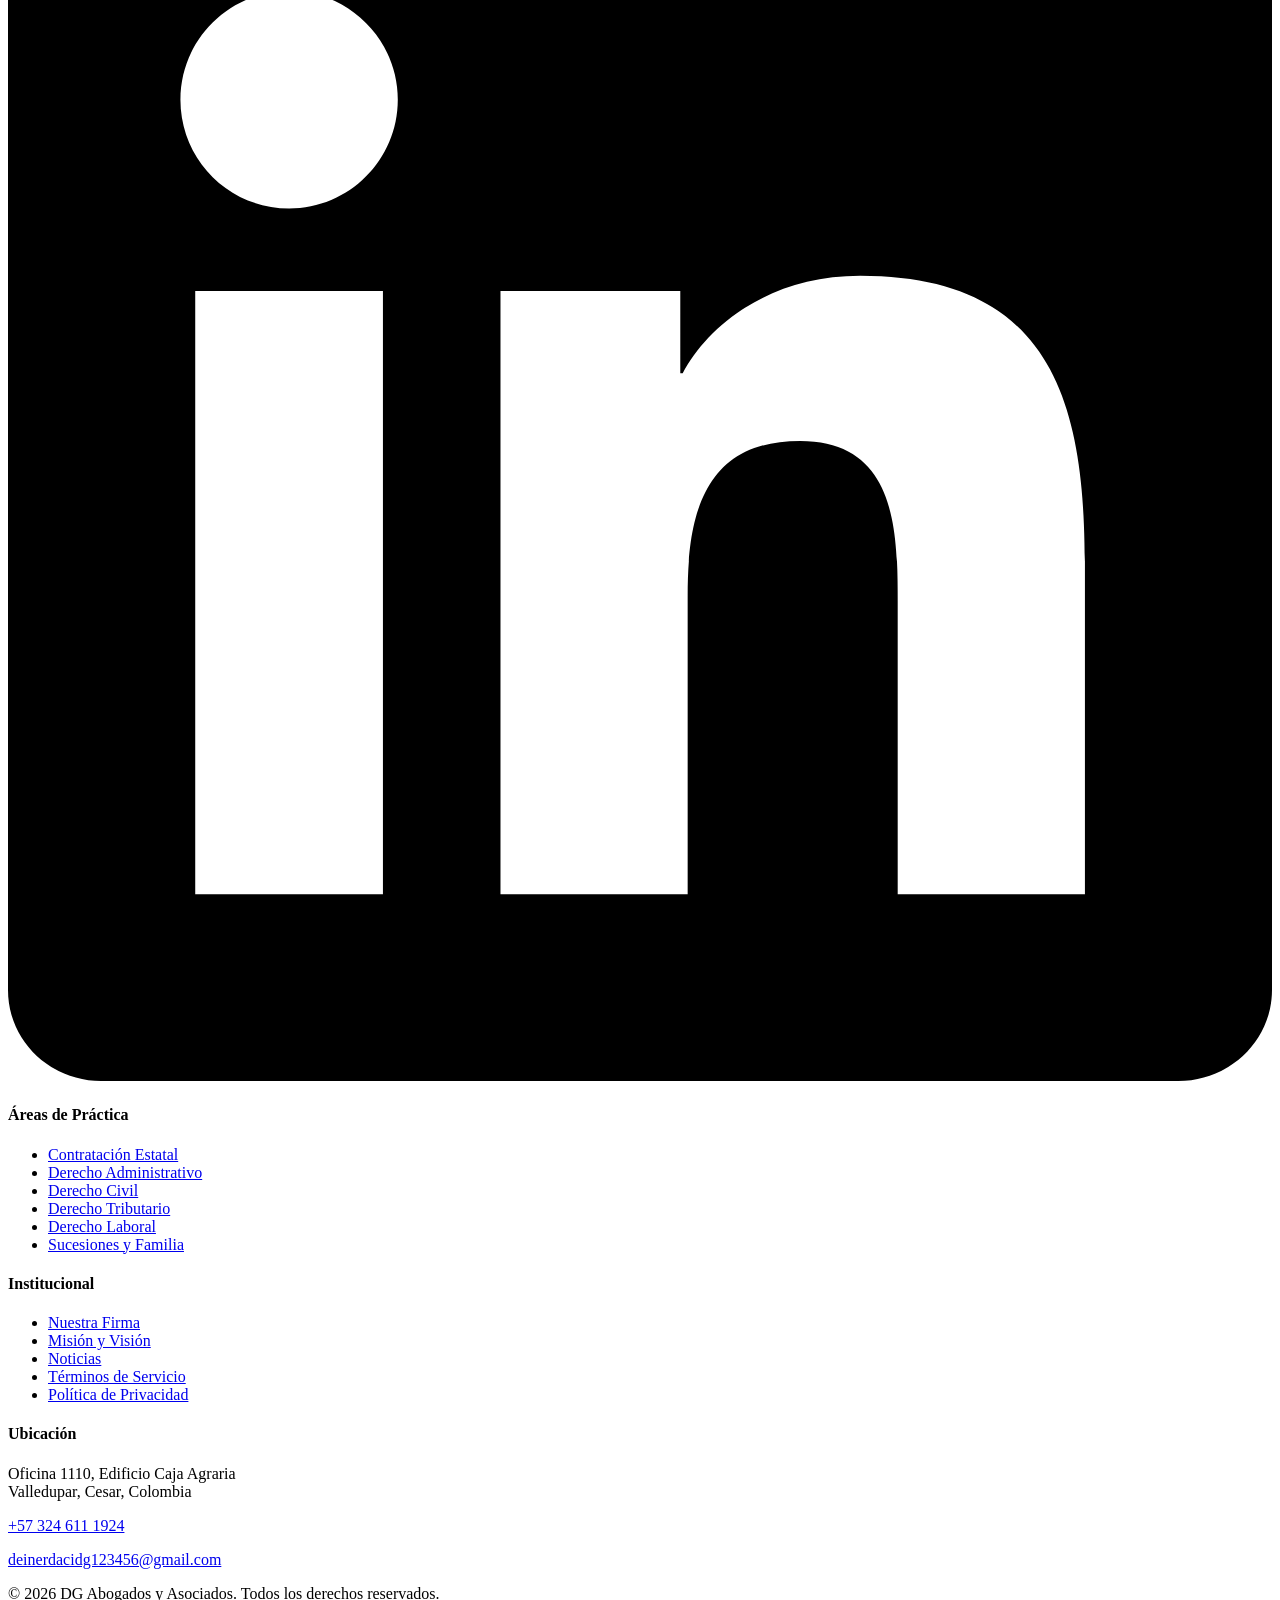
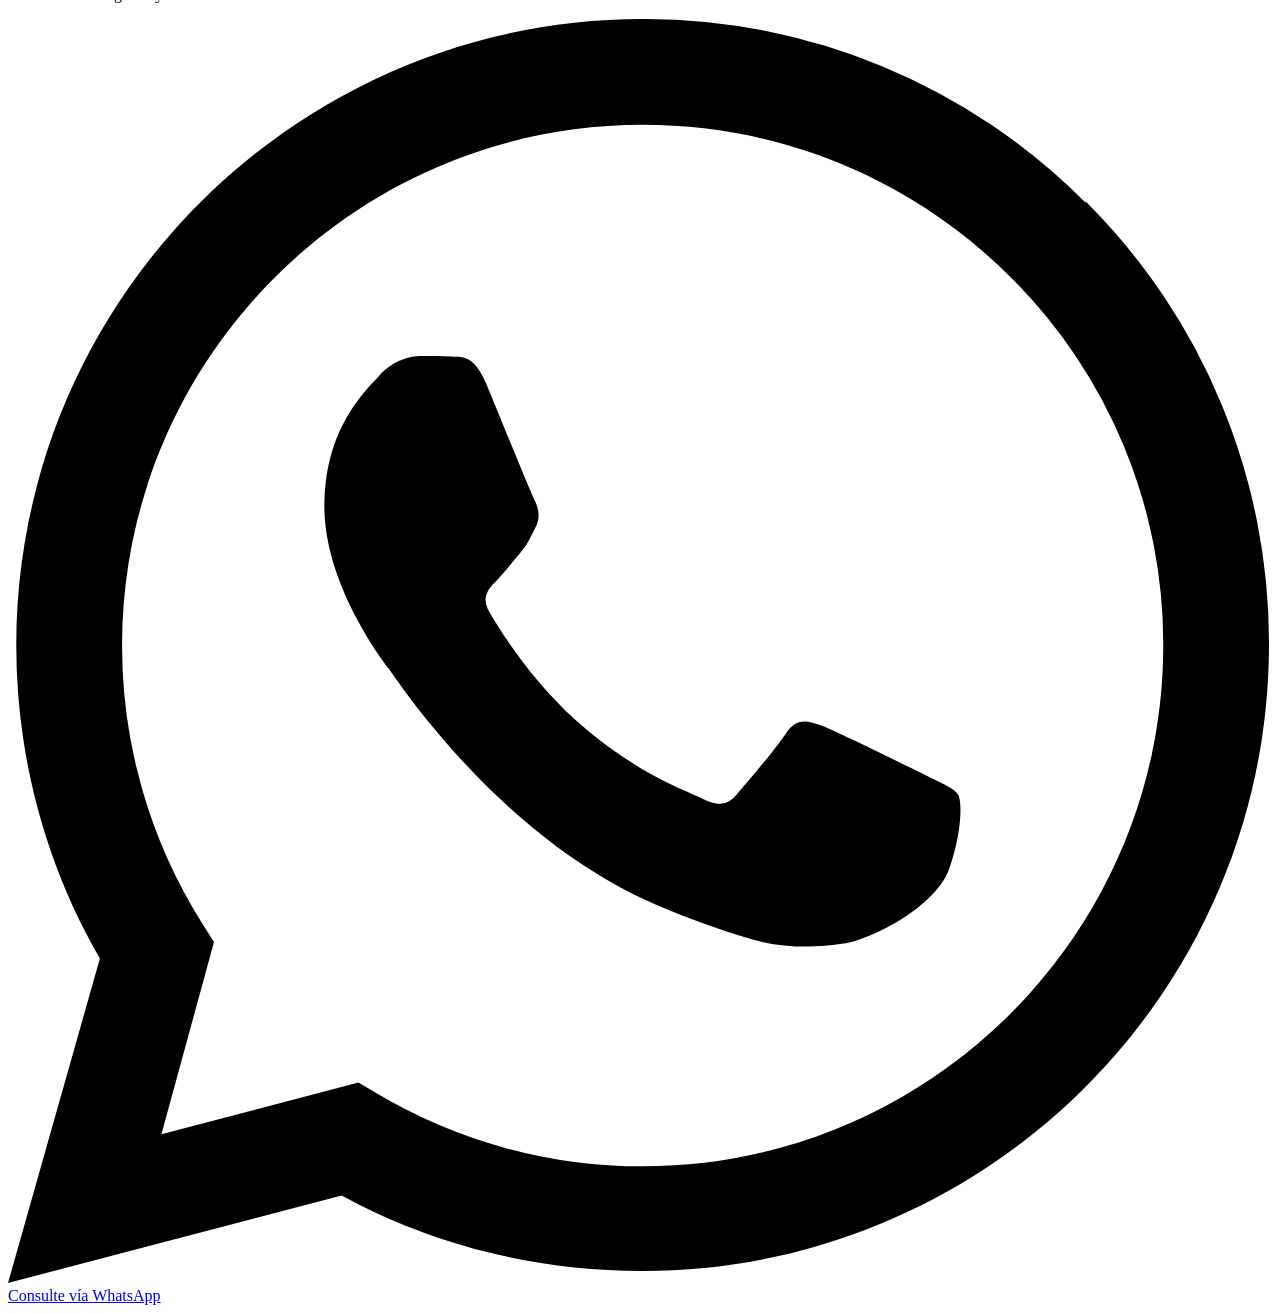
==== commit 78fb451d: "Replace logo with transparent version and add favicon across all pages" ====
--- a/index.html
+++ b/index.html
@@ -4,6 +4,7 @@
     <meta charset="UTF-8">
     <meta name="viewport" content="width=device-width, initial-scale=1.0">
     <title>DG Abogados y Asociados | Tu Aliado Legal Estratégico</title>
+    <link rel="icon" type="image/png" href="assets/images/logo_transp2.png">
     <meta name="description" content="Firma de abogados especializados en Contratación Estatal, Derecho Administrativo, Tributario, Civil y Laboral en Valledupar, Colombia.">
     <script src="https://cdn.tailwindcss.com?plugins=forms"></script>
     <link rel="preconnect" href="https://fonts.googleapis.com">
@@ -43,7 +44,7 @@
 <nav class="fixed w-full top-0 z-50 bg-navy-dark/95 backdrop-blur-sm border-b border-white/10 transition-all duration-300 py-4" id="navbar">
     <div class="max-w-site mx-auto px-8 flex justify-between items-center">
         <a href="index.html" class="flex items-center gap-4">
-            <img src="assets/images/logo.png" alt="DG Abogados" class="h-10 w-auto">
+            <img src="assets/images/logo_transp2.png" alt="DG Abogados" class="h-10 w-auto">
             <span class="hidden md:block text-xs font-bold tracking-widest text-gold uppercase">Abogados y Asociados</span>
         </a>
         <div class="hidden md:flex items-center gap-8">
@@ -348,7 +349,7 @@
 <footer class="bg-navy-dark text-text-light/60 border-t border-white/10">
     <div class="max-w-site mx-auto px-8 py-24 grid grid-cols-1 md:grid-cols-4 gap-8">
         <div>
-            <img src="assets/images/logo.png" alt="DG Abogados" class="h-12 w-auto mb-6">
+            <img src="assets/images/logo_transp2.png" alt="DG Abogados" class="h-12 w-auto mb-6">
             <h3 class="font-display text-lg text-gold mb-2">DG Abogados y Asociados</h3>
             <p class="text-xs leading-relaxed mb-6">Liderazgo legal con visión estratégica. Protegiendo su futuro desde el presente.</p>
             <div class="flex gap-3">
